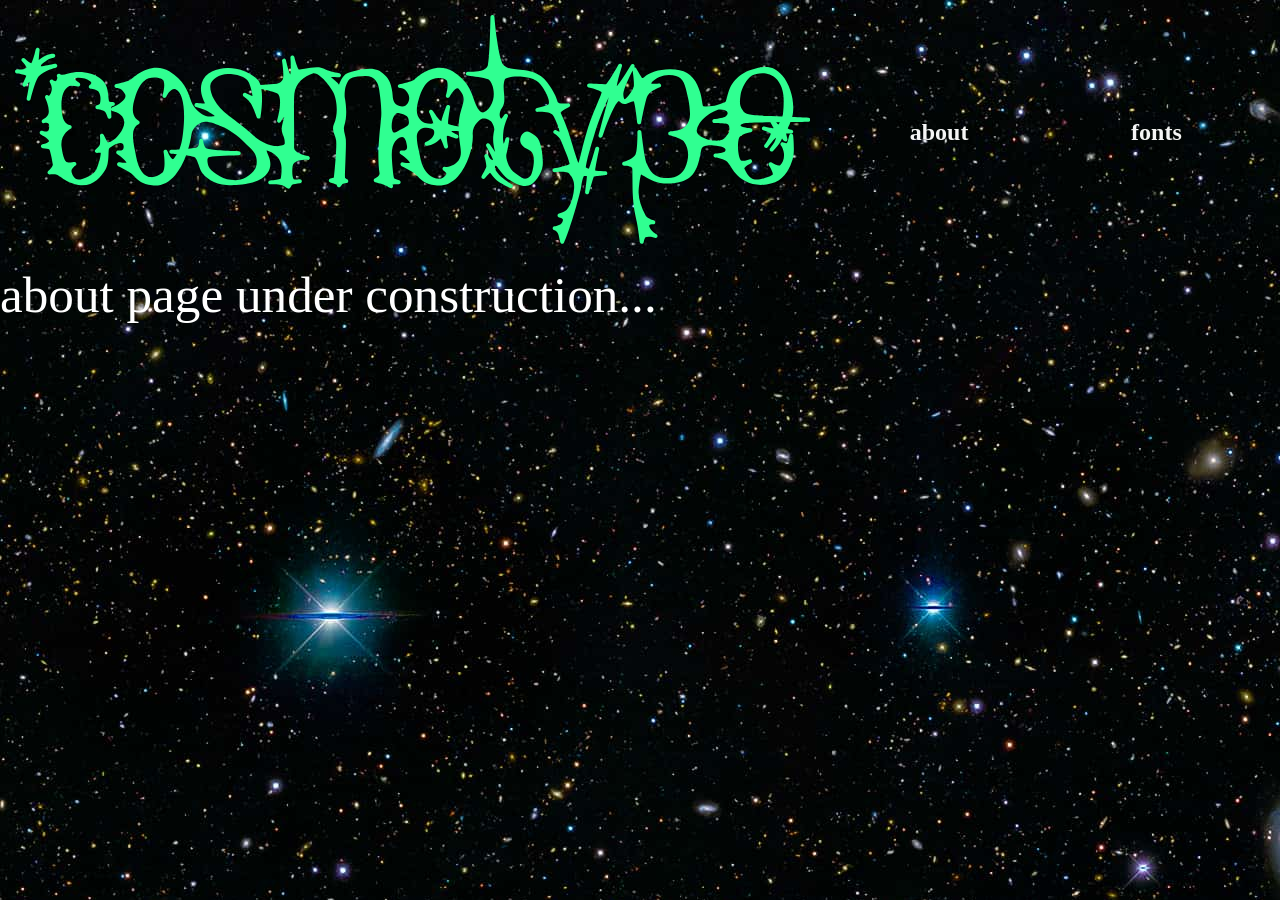
==== about/index.html @ 9218e51a "actual bubble shapes and my own fonts added" ====
<!DOCTYPE html>
<html lang="en">
<head>
    <meta charset="UTF-8">
    <meta name="viewport" content="width=device-width, initial-scale=1.0">

    <title>cosmotype</title>

    <meta name="author" content="Pei-Jun H.">
    <meta name="keywords" content="typeface, type foundry, foundry, Pei-Jun">
    <meta name="description" content="Cosmotype Foundry">

    <link rel="stylesheet" type="text/css" href="../styles.css">
</head>
<!-- TODO: about/index.html for about page-->
<!-- TODO:loading screen? -->
<body style="background:url(../img/A2721_spiral_compressed.jpg);">
    <!-- nav bar -->
    <div class="container-for-nav">
        <div class="nav" style="z-index:5;">
            <div style="flex-grow: 3; flex-shrink: 1; padding: 0px; margin:0px;">
                <a href="../">
                    <svg id="cosmotype-logo" data-name="cosmotype logo" xmlns="http://www.w3.org/2000/svg" viewBox="0 0 800.87 230.39">
                        <defs>
                            <style>
                            .logo-cls-1 {
                                fill: #30ff91;
                            }

                            .logo-cls-2 {
                                fill: #30ff91;
                            }
                            </style>
                        </defs>
                        <g id="logo_design" data-name="logo design">
                            <g>
                                <g>
                                    <path class="logo-cls-2" d="M13.68,85.37c-.07,0-.14,0-.21-.02-.53-.11-.88-.63-.77-1.17.03-.14,2.77-14.4,2.83-17.27.03-1.08-.04-1.6-.1-1.85-.23.12-.69.43-1.49,1.2-1.97,1.91-3.67,4.46-3.69,4.49-.19.29-.51.45-.83.45-.18,0-.36-.05-.52-.15-.46-.28-.61-.88-.34-1.35.02-.03,1.99-3.51,3.85-8.49.05-.14.04-.23-.04-.37-.92-1.46-6.66-2.57-10.44-2.89-.54-.05-.95-.52-.91-1.07.04-.53.48-.93,1-.93.02,0,.04,0,.06,0,.01,0,.47.03,1.18.03,4.67,0,8.07-.93,9.1-2.5.73-1.11-1.79-4.82-4.61-7.58-.39-.39-.4-1.02-.01-1.41.2-.2.46-.3.71-.3s.5.09.7.28c2.23,2.17,6.04,5.23,7.53,5.23h0c.08,0,.12-.01.13-.02,1.58-1.35,3.93-9.86,5.03-14.91.1-.47.51-.79.98-.79.06,0,.11,0,.17.01.53.09.89.58.82,1.11-.59,4.74-1.03,10.29-.85,12.14.44-.19.94-.6,1.7-1.23,1.08-.89,2.55-2.11,4.88-3.41,4.29-2.4,7.52-2.66,8.71-2.66.25,0,.39.01.39.01.5.05.9.46.91.97.01.51-.35.94-.85,1.02-.05,0-4.64.72-7.83,3.32-.58.47-1.17.91-1.74,1.35-2.94,2.22-4.63,3.64-3.98,6.09.06,0,.14,0,.22,0,2.72,0,11-1.71,14.99-2.62,0,0,.02,0,.02,0,.07-.02.15-.02.22-.02.46,0,.87.32.97.78.12.54-.22,1.07-.75,1.2,0,0-.01,0-.01,0-.47.11-11.48,2.68-17.57,8.86-3.18,3.23-7.26,18.2-8.56,23.69-.11.46-.52.77-.97.77Z"/>
                                    <path class="logo-cls-1" d="M22.8,34.99s-1.66,13.38-.45,13.4c.01,0,.02,0,.03,0,1.86,0,2.9-2.25,7.63-4.9,4.17-2.33,7.27-2.53,8.22-2.53.2,0,.3,0,.3,0,0,0-4.86.72-8.32,3.54s-7.4,4.74-5.9,8.97c.06.17.44.24,1.03.24,3.52,0,14.74-2.54,15.21-2.65-.47.11-11.76,2.74-18.06,9.14-4.07,4.14-8.82,24.16-8.82,24.16,0,0,2.78-14.45,2.85-17.43.04-1.83-.13-2.96-.91-2.96-.51,0-1.26.48-2.38,1.56-2.08,2.01-3.83,4.66-3.83,4.66,0,0,2-3.51,3.92-8.63,1.32-3.54-11.34-4.6-11.34-4.6,0,0,.48.03,1.24.03,2.53,0,8.19-.31,9.94-2.95,1.68-2.55-4.75-8.85-4.75-8.85,0,0,5.66,5.51,8.23,5.51.3,0,.57-.08.77-.25,2.44-2.08,5.37-15.46,5.37-15.46M40.57,51.07s0,0-.02,0c.01,0,.02,0,.02,0M22.79,32.99c-.92,0-1.75.64-1.95,1.57-1.39,6.36-3.35,12.49-4.47,14.09-1.21-.38-4.15-2.56-6.55-4.89-.39-.38-.89-.57-1.39-.57-.52,0-1.04.2-1.43.6-.77.79-.76,2.05.03,2.83,2.6,2.55,4.48,5.48,4.43,6.38-.88,1.19-4.16,1.98-8.22,1.98-.69,0-1.12-.02-1.13-.02-.04,0-.08,0-.12,0-1.04,0-1.92.81-1.99,1.86-.08,1.09.74,2.04,1.83,2.13,4.1.35,8.4,1.38,9.5,2.25-1.79,4.71-3.64,7.97-3.65,8-.53.94-.23,2.13.69,2.69.33.2.69.3,1.05.3.65,0,1.28-.32,1.67-.9.02-.02,1.6-2.39,3.44-4.21-.15,2.67-2.06,13.04-2.81,16.91-.21,1.07.48,2.1,1.54,2.33.14.03.28.04.42.04.91,0,1.73-.62,1.94-1.54,1.79-7.53,5.63-20.5,8.3-23.22,5.86-5.96,16.55-8.47,17.07-8.59,0,0,0,0,0,0,1.08-.24,1.76-1.32,1.51-2.39-.21-.93-1.03-1.56-1.94-1.56-.14,0-.29.02-.44.05,0,0,0,0-.02,0,0,0,0,0,0,0-3.68.83-10.99,2.36-14.13,2.57.02-1.34,1.2-2.37,3.72-4.27.58-.44,1.18-.89,1.77-1.37,2.97-2.42,7.31-3.1,7.35-3.11,1-.15,1.71-1.02,1.69-2.03-.03-1.01-.81-1.84-1.82-1.94,0,0-.16-.02-.47-.02-1.27,0-4.7.27-9.2,2.79-2.41,1.35-3.92,2.6-5.03,3.51-.03.03-.06.05-.09.08.07-2.5.44-6.58.87-10.1.13-1.06-.59-2.04-1.65-2.22-.11-.02-.23-.03-.34-.03h0ZM22.8,36.99h0,0ZM25.05,51.7h0Z"/>
                                </g>
                                <g>
                                    <path class="logo-cls-2" d="M550.8,229.39c-.44-.04-.79-.36-.88-.79-.4-1.95-1.63-7.39-2.45-9.07-1.71-3.46-4.24-3.87-4.35-3.88-.5-.08-.88-.52-.86-1.03.02-.51.41-.92.92-.96.06,0,6.43-.53,8.63-4.62.85-1.6,1.03-2.91.51-3.9-.83-1.6-3.4-2.24-4.32-2.35-.48-.06-.85-.45-.88-.94-.03-.48.3-.92.77-1.03.06-.01,5.71-1.37,8.05-3.88,2.94-3.16,4.9-7.45,6.55-14.32,3.32-13.83,0-18.42-3.22-22.86l-.36-.5c-1.14-1.57-4.3-2.44-8.9-2.44-2.81,0-5.46.31-6.79.5-.05,0-.09,0-.14,0-.48,0-.91-.35-.99-.84-.09-.54.27-1.04.8-1.15,12.17-2.31,16.01-4.23,16.34-4.93.67-2-5.52-16.64-7.56-21.46-.63-1.5-1.14-2.71-1.44-3.44-1.29-3.32-6-6.37-6.93-6.95-.46-.29-.61-.9-.33-1.36.19-.31.52-.49.86-.49.17,0,.34.04.5.14,1.38.8,3.25,1.66,4.34,1.66.18,0,.4-.02.46-.13.64-1.61-3.57-13.13-7-18.18-2.28-3.34-10.47-3.7-13.89-3.7-1.4,0-2.32.06-2.33.06-.02,0-.04,0-.06,0-.5,0-.93-.38-.99-.88-.06-.53.29-1.01.82-1.1,5.53-.99,11.88-3.04,12.5-4.62,1.26-3.24-1.35-10.36-6.63-18.15-5.25-7.79-10.39-9.5-20.63-10.57-1.2-.13-2.86-.2-4.55-.2-7.62,0-13.29,1.32-14.11,3.28-1.89,4.52-1.44,9.54-1.01,14.39.48,5.37.93,10.45-1.85,14.38-2.06,2.91-2.91,6.2-2.33,9,.31,1.51,1.04,2.74,1.94,3.28.08.05.15.07.24.07,1.09,0,3.13-2.61,4.18-4.49.18-.33.52-.51.87-.51.15,0,.3.03.45.11.48.24.68.81.47,1.3-.04.08-3.58,8.16-4.43,14.4-.89,6.55-.74,13.85,1.25,15.21.71-.41,1.93-3.52,2.61-6.68.1-.47.51-.79.98-.79.06,0,.12,0,.18.02.53.1.89.6.81,1.13-.06.41-1.5,10.14-2.79,14.23-.67,2.12-.27,5.55,1.11,9.42,1.75,4.97,4.5,8.82,8.18,11.47l1.04.75c5.12,3.7,6.66,4.81,9.03,4.81h.17c2.32-.05,4.4-1.18,6.54-3.56,1.85-2.04,4.85-14.94,2.6-21.74-1.29-3.89-3.76-5.11-6.38-6.4-1.83-.9-3.72-1.83-5.07-3.7-1.33-1.82-1.82-3.88-1.41-5.96.52-2.66,2.36-4.61,3.77-5.48.61-.38,1.29-.58,2-.58,1.92,0,3.83,1.37,6.24,3.09.73.52,1.51,1.08,2.35,1.64,4.8,3.24,6.96,20.75,6.2,28.28-.78,7.8-7.88,17.97-13.57,19.42-1.02.25-2.02.38-3.07.38-4.92,0-10.36-2.85-17.54-7.45-2.4-1.53-5.45-5.56-7.9-8.79-1.16-1.54-2.61-3.45-3.04-3.72-.49-.26-.97-.41-1.37-.41s-.7.13-.95.39c-.46.48-.7,1.35-.67,2.45.07,2.67,1.74,4.62,3.85,7.1.38.44.76.89,1.15,1.36,2.78,3.32,11.75,8.9,12.49,9.26.46.23.67.76.5,1.24-.15.4-.53.66-.94.66-.08,0-.16,0-.24-.03-.77-.19-9.08-4.25-13.47-7.68-1.73-1.35-3.18-3.22-4.47-4.87-1.03-1.32-2.09-2.68-2.79-3.04-.42.15-1.71,1.1-5.35,5.39-.29.34-.51.6-.62.72-.2.21-.46.32-.73.32-.21,0-.42-.07-.6-.2-.41-.31-.52-.87-.26-1.31,1.92-3.21,4.78-8.61,4.84-10,.11-3.02-1.53-9.11-1.99-10.3-.19-.48.02-1.02.48-1.25.15-.07.3-.11.45-.11.33,0,.65.16.84.46.17.25.35.61.56,1.03.73,1.46,1.84,3.66,4.13,4.59.26.11.51.16.74.16.57,0,.89-.32,1.07-.59.34-.53.36-1.27.06-1.95-1.78-3.95-4.25-8.71-5.58-11.26-.52-1-.88-1.69-.97-1.9-.21-.47-.03-1.03.42-1.28.15-.09.32-.13.49-.13.32,0,.63.15.83.43l.33.5c4.16,6.27,6.05,8.73,6.9,9.69.47-1.18.34-2.14.12-2.95-1.91-7.41-2.93-12.53-1.02-21.12.52-2.31-.25-5.24-2.35-8.95-1.21-2.12-5.38-4.5-9.15-4.5-.5,0-.98.04-1.43.12-2.55.46-11.43,7.56-10.6,17.05.73,8.34-3.58,29.33-14.73,41.51-5.43,5.93-11.69,8.94-18.59,8.94-1.04,0-2.11-.07-3.18-.21-9.91-1.29-13.12-4.58-16.84-8.39-1.13-1.16-2.3-2.36-3.75-3.6-3.26-2.81-13.03-7.23-13.12-7.28-.46-.21-.7-.73-.54-1.21.13-.42.52-.7.95-.7.06,0,.13,0,.19.02.03,0,2.81.53,5.3.53,2.69,0,3.16-.61,3.21-.67.1-.15-.01-.47-.09-.65-1.75-4.01-9.93-9.31-10.01-9.36-.4-.26-.56-.76-.39-1.2.15-.39.52-.64.93-.64.06,0,.11,0,.17.01,0,0,.53.09,1.27.09,1.31,0,3.1-.25,4.16-1.46.82-.93,1.1-2.35.85-4.23-.89-6.62-2.91-9.97-6-9.97-.77,0-1.64.2-2.58.6-2.12.89-9.02,4.88-8.73,18.83.13,7.17,1.52,22.3,2.54,23.8.79.78,3.88,1.82,5.63,2.28.49.13.81.6.74,1.1-.07.5-.49.86-.99.86,0,0-.29,0-.71,0-4.06,0-6.06.38-6.41.63-.26.31.04,1.35.37,1.95.22.4.14.9-.2,1.21-.19.18-.44.27-.68.27-.19,0-.38-.05-.54-.16-.04-.03-4.52-2.92-6.98-3.58-1.79-.47-8.21-2.12-8.21-2.12-.41-.1-.7-.45-.74-.87-.04-.42.18-.82.56-1,1.65-.8,5.83-3.54,5.33-6.51-2.54-14.99-.33-36.61.99-49.54.3-2.97.54-5.31.66-6.95.67-9.12-1.15-21.55-1.93-26.86l-.18-1.21c-.6-4.24-3.25-14.09-14.79-14.09h-.43c-11.05.21-15.55,1.62-17.83,5.6-2.35,4.08-3.5,7.42-3.66,15.33-.01.62.18,1.84.42,3.38.88,5.58,2.51,15.98-.78,26.82-.86,2.81-.14,5.86.62,9.08.34,1.43.69,2.91.91,4.4.38,2.62,0,12.55-.37,22.15-.28,7.32-.6,15.58-.38,17.07,1.34,1.44,2.67,2.08,2.69,2.09.4.19.63.62.56,1.05-.06.43-.4.78-.84.84-2.06.32-4.18.86-4.69,1.18-.49.97-1.87,2.42-2.15,2.72-.19.2-.45.3-.72.3-.09,0-.19-.01-.28-.04-.36-.11-.63-.4-.7-.77-.08-.39-.46-1.6-1.15-1.93-1.03-.48-4.93-1.71-6.34-2.14-.44-.13-.73-.55-.71-1.01.03-.46.36-.84.82-.93,1.87-.34,3.78-.94,4.25-1.33.32-2.26,3.33-32.51,2.21-38.65-.27-1.49-.83-3.1-1.37-4.67-1.2-3.49-2.44-7.09-1.01-10.23,6.24-13.84,1.55-29.15-.05-32.49-2.82-5.96-13.66-20.54-20.98-20.54-.48,0-.94.07-1.38.19-8.69,2.59-17.99,10.15-19.18,21.22-.5,4.73-.4,16.37-.29,28.68.08,8.96.16,18.23.02,25.66-.13,7.11,14.81,9.4,14.96,9.42.54.08.91.57.85,1.11-.06.51-.49.88-.99.88-.03,0-.06,0-.09,0,0,0-.83-.07-2.08-.07-3.99,0-13.36.73-14.17,7.52-.76,6.37-.16,11.68,1.55,13.84h0s.53.4,3.19.4c1.74,0,3.43-.17,3.45-.18.04,0,.07,0,.1,0,.5,0,.94.38.99.89.06.55-.34,1.04-.89,1.1-3.57.39-7.83,1.16-8.47,1.69-.78.79-1.77,2.59-2.09,3.21-.13.26-.37.46-.66.52-.08.02-.16.03-.23.03-.21,0-.42-.07-.59-.2-1.05-.77-4.08-2.86-5.53-3.25-2.8-.76-12.29-.92-12.39-.92-.53,0-.96-.43-.98-.96-.02-.53.38-.99.91-1.03,4.87-.42,10.59-1.35,11.35-2.06.41-.56,1.31-4.45,1.12-12.2-.23-9.9-8.79-15.42-13.29-16.95-1.3-.45-2.63-.89-3.34-.89-.29,0-.33.06-.37.11-.34.45-.42,1.04,2.11,7.16,2.52,6.11,2.2,11.03-1.05,15.93-5.71,8.63-21.82,11.71-34.99,11.71-1.86,0-3.65-.06-5.33-.18-12.3-.87-21.34-7.35-24.85-13.39-.85-1.47-1.58-3.64-2.36-5.94-1.07-3.18-2.29-6.78-3.72-7.94-.64-.52-2.86-1.54-10.52-2.67-9.16,25.2-21.63,30.52-30.52,30.52-1.01,0-2.04-.07-3.07-.2-9.91-1.29-13.12-4.58-16.84-8.39-1.13-1.16-2.3-2.36-3.75-3.6-3.28-2.81-13.03-7.23-13.12-7.28-.46-.21-.69-.73-.54-1.21.13-.42.52-.7.95-.7.06,0,.13,0,.19.02.03,0,2.81.53,5.3.53,2.69,0,3.17-.61,3.21-.67.1-.15-.01-.47-.09-.65-1.75-4.01-9.93-9.31-10.01-9.36-.4-.26-.56-.76-.39-1.2.15-.39.52-.64.93-.64.06,0,.11,0,.17.01,0,0,.53.09,1.27.09,1.31,0,3.1-.25,4.16-1.46.82-.93,1.1-2.35.85-4.23-.35-2.62-1.66-3.83-4.12-3.83-2.83,0-6,1.63-6.91,2.13-2.71,1.51-4.69,2.77-5.52,4.06-.45.72-.55,3.27-.63,5.75-.17,4.86-.39,10.9-2.91,15.13-4.17,7.07-11.44,15.5-22.37,15.5-1.27,0-2.57-.12-3.88-.35-9.04-1.61-14.3-5.47-17.79-8.02-1.59-1.16-2.84-2.08-3.82-2.32-1.15-.29-2.52-.44-4.08-.44-1.91,0-3.41.23-3.43.23-.05,0-.1.01-.15.01-.38,0-.74-.22-.91-.58-.19-.41-.08-.88.25-1.18,2.08-1.8,5.27-5.37,5-7.32-.69-4.96-2.73-14.83-3.81-15.86-.89-.82-4.78-1.38-7.25-1.51-.51-.03-.92-.44-.95-.96-.02-.51.35-.96.86-1.03,1.82-.26,7.08-1.58,7.36-4.12.2-1.72-3.3-4.74-8.92-7.69-.47-.25-.67-.83-.44-1.31.17-.36.53-.57.91-.57.13,0,.26.02.39.08.77.32,2.3.87,3.85.87,2.68,0,4.1-1.67,4.33-5.1.16-2.24-.2-3.85-1.07-4.78-.63-.67-1.56-1.01-2.77-1.01-1,0-1.93.24-2.39.38-.1.03-.19.04-.29.04-.41,0-.8-.26-.94-.66-.18-.5.07-1.06.56-1.26,1.54-.64,6.57-3.16,6.57-8.85,0-6.1-2.83-12.35-3.7-14.13-.23-.46-.08-1.03.36-1.31.17-.11.36-.16.54-.16.29,0,.57.13.77.37.07.09.46.56.95.56.4,0,1.48-.33,2.96-3.34,2.88-5.84-.75-11.42-.91-11.66-.28-.41-.2-.97.17-1.3.19-.17.43-.25.67-.25s.46.08.64.24c.65.55,2.07,1.47,3.27,1.47.53,0,1.3-.15,1.95-1.41,1.57-3.04.57-4.48.56-4.5-.29-.4-.25-.97.11-1.32.2-.19.45-.29.7-.29.21,0,.42.07.6.21.24.19,1.08.74,3.09.74,1.47,0,3.22-.3,5.2-.89,3.79-1.14,7.65-1.72,11.47-1.72s7.57.54,11.75,1.71c6.04,1.69,11.73,5.81,14.16,10.25,1.92,3.48,2.34,8.07,2.67,11.76.19,2.11.48,5.31,1.11,5.59,1.29.59,2.64.71,3.54.71.33,0,.59-.02.76-.03.03,0,.05,0,.08,0,.49,0,.92.36.99.85.08.52-.26,1.01-.78,1.12-.96.2-3.17.95-3.03,3.42.22,3.84.39,8.36.39,8.4.02.51-.36.96-.87,1.03-.04,0-.09,0-.13,0-.46,0-.87-.31-.97-.77,0-.02-.53-2.15-2.38-5.34-1.39-2.37-6.84-3.24-8.82-3.38-.48-.03-.87-.4-.92-.88-.06-.48.23-.93.69-1.07,1.46-.47,3.62-1.59,3.86-2.63.67-2.85,1.33-8.3-1.71-12.8-1.67-2.45-6.79-3.22-8.62-3.3-.44-.02-.82-.33-.92-.76-.11-.43.08-.88.47-1.1.54-.32,1.99-1.44,2.13-2.72.08-.77-.31-1.57-1.19-2.39-3.24-3.03-8.71-4.11-12.41-4.11-1.93,0-3.63.27-4.79.76-.43.18-.96.49-.98.88-.07,1.21,2.81,3.63,5.64,5.28.42.24.6.75.44,1.2-.14.4-.52.66-.94.66-.05,0-.11,0-.17-.01l-.16-.03c-2.2-.39-4.16-.59-5.82-.59-2.11,0-3.19.33-3.72.62-6.53,3.48-9.27,13.62-7.52,27.82,1.53,12.51,8.55,13.03,8.84,13.05.45.02.83.35.93.79.09.44-.12.89-.53,1.1-.47.23-11.39,5.89-9.64,19.21,1.98,14.86,5.11,15.97,6.46,16.44.28.1.84.21,1.9.21,2.36,0,5.35-.58,5.38-.59.06-.01.13-.02.19-.02.39,0,.76.23.92.61.18.43.04.94-.35,1.21-1.33.93-4.73,3.94-4.5,6.64.29,3.33,3.26,9.29,8.16,9.29,5.41,0,16.48-5.16,18.88-11.04,3.7-9.01,5.03-16.85,4.12-17.73-.62-.12-1.37-.19-2.15-.19-1.31,0-2.27.21-2.28.22-.07.02-.15.03-.22.03-.38,0-.74-.22-.91-.58-.2-.43-.07-.94.3-1.22.04-.03,3.63-2.76,4.53-5.25.68-1.88.37-7.4.19-9.36-.04-.49.27-.93.74-1.06.08-.02.17-.03.25-.03.39,0,.75.22.91.59,1.57,3.48,3.73,7.52,4.46,7.98.1.05.36.15.85.15.75,0,2.1-.23,4.32-1.35,4.72-2.4,13.46-12.09,12.98-20.1-.6-9.97-12.01-11.76-12.49-11.84-.44-.07-.79-.42-.85-.87-.06-.45.19-.87.61-1.05.11-.05,11.37-4.8,13.58-10.6.51-1.35.47-2.62-.13-3.86-2.99-6.23-7.39-6.9-9.15-6.9-.15,0-.28,0-.36.01-.03,0-.05,0-.07,0-.5,0-.93-.37-.99-.88-.07-.53.29-1.02.82-1.11,6.26-1.12,13.72-3.1,15.95-5.3.46-.46,11.48-11.26,24.72-11.26,4.34,0,8.42,1.19,12.14,3.53,14.54,9.14,17.7,18.2,21.04,27.8.26.74.52,1.48.78,2.23,2.66,7.48,10.71,13.76,15.31,14.96,1.44.38,3.04.57,4.74.57,2.88,0,5-.54,5.51-.81.59-.94.41-1.09-3.91-3.93l-1.33-.88c-4.67-3.09-11.61-5.11-14.38-5.83-.51-.13-.87-.65-.77-1.17.09-.48.47-.82.94-.82.04,0,.08,0,.12,0,.72.09,3.26.38,5.71.38,3.36,0,4.09-.55,4.2-.66,0-.01-.02-.05-.05-.11-.06-.14-.18-.35-.33-.64-1.48-2.75-5.97-11.11-3.31-20.21,2.96-10.13,14.92-13.98,25.12-14.2.22,0,.43,0,.65,0,10.53,0,22.39,4.74,28.83,11.53,1.33,1.42,2.27,3.55,2.9,6.08.16-.28.46-.47.8-.49l16.67-1.14c.66-.17,5.94-1.67,6.87-6.07.94-4.48-.53-14.99-1-18.1-.08-.53.28-1.04.81-1.13.06-.01.12-.02.18-.02.46,0,.88.32.98.79,2.04,9.48,4.5,15.74,5.67,16.26,1.16-1.03,1.54-9.64.82-19.04-.04-.52.33-.98.84-1.06.05,0,.1-.01.15-.01.46,0,.86.31.97.77,1.41,5.98,3.73,12.75,4.93,13.3,0,0,.15.06.6.06,1.23,0,3.4-.4,5.92-.86,3.67-.67,8.24-1.5,12.16-1.5,2.97,0,5.19.47,6.78,1.44,4.65,2.84,14.53,4.41,15.64,4.58.52.08.89.56.84,1.08-.05.51-.48.9-.99.9-.01,0-.56-.02-.56-.02-1.51-.06-5.51-.23-7.69-.23-.26,0-.49,0-.69,0-.66.02-1.26.07-1.78.13,2.23,1.84,6.2,5.16,8.52,7.35.86.8,1.76,2.44,2.45,3.86,1.29-3.87,4.08-10.84,8.1-12.84,3.96-1.97,14.22-4.83,22.42-4.83,3.46,0,6.24.51,8.25,1.52,4.21,2.1,9.33,6.47,11.29,11.52,1.62,4.21,2.59,9.49,2.69,12.33.28,9.12,4.5,11.37,7.64,12.27,1.02.29,2,.43,2.93.43,3.5,0,5.49-2.01,6.55-3.7,1.84-2.94,2.15-7.03.75-9.94-2.99-6.23-7.39-6.9-9.15-6.9-.15,0-.28,0-.36.01-.02,0-.05,0-.07,0-.5,0-.93-.37-.99-.88-.07-.53.29-1.02.82-1.11,6.26-1.12,13.72-3.1,15.95-5.3.46-.46,11.47-11.26,24.72-11.26,4.34,0,8.42,1.19,12.14,3.53,14.54,9.14,17.7,18.21,21.04,27.8.26.74.52,1.48.78,2.23,2.52,7.09,5.83,10.84,7.85,11.32.38.09.77.14,1.16.14,3.68,0,6.82-4,8.36-6.39,6-9.27,3.37-19.08,2.43-21.87-1.42-4.17-3.48-6.54-4.9-7.04-4.54-1.63-15.98-3.11-19.74-3.59-.58-.08-1-.13-1.22-.16-.53-.08-.91-.56-.85-1.09.05-.51.49-.89.99-.89.02,0,.04,0,.07,0,.49.03,1.86.13,3.7.13,5.87,0,15.92-.91,17.29-7,2.09-9.19,2.68-48.77,2.69-49.17,0-.53.43-.97.97-.98.01,0,.02,0,.03,0,.52,0,.96.4,1,.92.97,12.3,4.58,45.15,9.59,49.42,4.46,3.78,9.6,4.19,19.84,5.01l.4.03c4.75.39,16.55,2.35,23.57,12.15,7.37,10.29,8.57,13.96,9.84,17.84.15.47.31.94.48,1.44.53,1.54,3.23,2.42,7.42,2.42,2.19,0,3.99-.24,4-.25.04,0,.09,0,.14,0,.43,0,.82.28.95.7.15.46-.06.97-.5,1.19-3.95,2.04-8.51,4.9-8.97,5.97-.25.57.31,1.76,1.33,3.92,1.29,2.74,3.45,7.33,6.06,15.16,1.46,4.42,2.89,9.18,4.28,13.79,2.54,8.43,5.68,18.86,7.24,20.28.96-.97,2.31-6.53,3.74-12.4,1.46-6.03,3.29-13.53,5.93-22.1,3.45-11.17,7.51-20.69,10.47-27.64,2.3-5.41,4.13-9.67,4.07-11.13-.08-1.72-7.19-4.35-13.79-5.72-.51-.11-.86-.59-.79-1.11.06-.5.49-.87.99-.87.02,0,.04,0,.05,0,.14,0,14.35.77,17.14.77h.07c1.18-.63,5.7-7.12,12.96-20.06l.1-.17c.18-.32.52-.51.87-.51.13,0,.27.03.4.08.47.2.71.73.56,1.22l-.03.11c-4.01,12.8-5.69,20.98-5.4,23.05,1.62-1.17,6.68-7.82,16.15-23.48l.16-.27c.19-.31.52-.48.86-.48.16,0,.32.04.48.12.47.25.66.83.42,1.31-.17.35-.48.96-.89,1.77-2.7,5.31-9.85,19.42-10.36,25.23-.23,2.61.41,5.69,1.42,6.85.22.25.43.38.63.39,2.83,0,9.65-10.08,10.37-13.67.85-4.39-1.26-17.39-1.28-17.52-.08-.48.2-.94.65-1.11.11-.04.22-.06.33-.06.35,0,.69.19.87.51,2.56,4.53,5.59,9.55,6.25,10.11.33.18.72.29,1.1.29.69,0,1.42-.38,2.23-1.15,1.81-1.76,8.99-7.54,24.97-7.78.27,0,.54,0,.8,0,13.15,0,21.44,4.79,26.09,15.08,3.75,8.29,4.37,13.14,4.81,16.68.25,1.96.43,3.37,1.04,4.73.01.03.48.93,4.54.93,3.71,0,8.07-.74,9.95-1.21,4.15-1.03,9.03-3.03,9.78-3.69.59-.53,1.25-3.15,1.84-5.46.71-2.82,1.52-6.01,2.79-8.74,2.68-5.71,7.39-10.37,10.91-12.83,3.86-2.68,7.11-3.94,10.05-4.9,5.67-1.86,10.08-2.73,13.89-2.73,6.37,0,11.21,2.44,16.18,8.15,7.43,8.55,11.8,23.39,10.61,36.07-.19,1.98-.59,4.01-1.18,6.04,6.66.3,17.62.71,17.74.72.54.02.97.47.96,1.01s-.44.98-.98.99l-18.8.42c-.23.58-.59,1.49-1,2.47-.26.62-.56,1.24-.85,1.84-.59,1.23-1.26,2.61-1.13,3.3.12.71,1.38,1.64,4.51,1.98.53.06.92.51.89,1.04-.03.53-.46.95-.99.95h-.45c-.97,0-1.88-.02-2.71-.05-.66-.02-1.27-.04-1.8-.04-.8,0-1.22.04-1.44.09.12.98.55,2.59.9,3.9.35,1.29.64,2.41.7,3.05.04.41-.18.8-.54.98-.14.07-.3.11-.45.11-.24,0-.48-.09-.66-.25-.33-.29-.71-.79-1.3-1.59-.42-.56-1.21-1.62-1.69-2.07-.28.32-.51.82-.87,1.64-.39.89-.87,2-1.73,3.4-1.26,2.05-3.54,4.86-6.78,8.33l-.22.24c-.2.22-.47.34-.76.34-.17,0-.34-.04-.5-.13-.41-.24-.6-.73-.45-1.18.08-.22.17-.35.72-1.05,1.12-1.44,3.76-4.82,4.87-7.75.99-2.6,1.13-3.1-.17-4.08-1.02.18-3.67,3.05-7.86,8.52-.77,1.01-1.19,1.55-1.43,1.8-.2.21-.46.31-.73.31-.23,0-.47-.08-.66-.25-.4-.35-.46-.96-.13-1.38,1.34-1.68,6.65-9.87,6.56-12.18-.11-.38-1.82-1.89-8.29-3.97-.51-.17-.8-.71-.66-1.22.12-.44.52-.73.96-.73.08,0,.16,0,.24.03,4.28,1.04,7.38,1.69,8.5,1.77.07,0,.13,0,.2,0,.81,0,1.64-.38,1.9-.86.05-.1.18-.33-.12-.79-1.04-1.59-2.44-4.08-3.58-6.37-3.99.09-7.89.15-11.33.2-4.14.06-7.72.11-9.9.21-5.28.23-8.58,1.05-9.79,2.45-.44.5-.6,1.08-.53,1.81.16,1.64,5.8,3.06,10.97,3.37.51.03.92.44.94.95s-.34.96-.85,1.03c-3.08.47-11.37,2.55-12.64,6.56-2.32,7.27-.64,19.64,1.68,22.97.57.82,1.72,1.23,3.41,1.23,2.54,0,5.51-.96,6.67-1.38.11-.04.22-.06.34-.06.39,0,.76.23.92.61.21.49,0,1.05-.48,1.29-4.16,2.04-7.98,4.89-7.14,6.66l.26.55c1.76,3.74,4.71,9.99,11.12,11.11.5.09,1.08.13,1.72.13,5.82,0,15.24-3.49,17.2-5.44,1.04-1.04-.59-5.48-3.89-10.54-.26-.4-.23-.95.11-1.29.2-.2.47-.31.73-.31.17,0,.34.05.5.15,2.35,1.54,5.68,3.18,8.03,3.18.8,0,1.41-.18,1.87-.56,3.21-2.7,4.89-8.38,3.99-13.49-.82-4.63-2.57-7.09-3.02-7.53-.36-.29-.49-.79-.28-1.22.17-.35.53-.57.9-.57.1,0,.2.02.3.05,0,0,.12.04.12.04,1.94.65,3.12.79,3.77.79s1-.15,1.08-.27c.43-.67,1.03-2.39,1.66-4.71.51-1.9.9-3.6.91-3.61.11-.46.51-.78.97-.78.02,0,.04,0,.06,0,.49.03.88.41.93.89.07.62,1.62,15.3-.12,22.06-.99,3.83-4.9,16.72-13.71,21.88-5.09,2.98-11.58,4.69-17.79,4.69-5.47,0-10.6-1.27-15.26-3.77-8.13-4.38-11.7-10.23-14.31-14.5-1.24-2.03-2.31-3.79-3.56-4.92-3.84-3.51-12.5-4.42-12.58-4.42-.53-.05-.92-.5-.9-1.03s.45-.95.97-.96c4.05-.1,10.08-1.19,10.84-3.29.73-2.05.41-3.57-3.39-5.24-1.76-.76-4.48-1.25-9.36-1.66-1.11-.1-2.18-.15-3.17-.15-4.07,0-9.1.84-10.02,4.84-.41,1.78-.76,3.48-1.1,5.12-1.52,7.35-2.83,13.69-7.55,19.73-6.83,8.74-23.33,8.85-23.49,8.85-6.85,0-10.58-.66-15.37-2.7-2.93-1.26-5.56-2.79-7.68-4.02-2.15-1.25-4.18-2.43-5.1-2.43-.15,0-.16.02-.2.09-1.31,2.49-2.88,15.24-2.77,19.33.15,7.12,2.55,14.82,7.33,23.55,1.44,2.64,6.8,4.63,8.75,5.18.5.14.8.63.71,1.14-.09.48-.5.82-.98.82-.03,0-.05,0-.08,0-.02,0-.25-.02-.6-.02-1.96,0-3.48.48-4.08,1.28-.4.53-.45,1.26-.17,2.24,1.5,5.18,7.61,8.36,7.68,8.4.47.24.67.81.46,1.29-.16.37-.53.6-.92.6-.11,0-.23-.02-.34-.06-.03-.01-3.31-1.2-6.58-1.2-1.5,0-2.75.25-3.73.73-.87.44-1.88,3.23-2.32,5.58-.09.47-.5.82-.98.82-.01,0-.02,0-.04,0-.5-.02-.9-.4-.96-.89-.01-.13-1.46-13.07-3.15-21.03l-.51-2.37c-1.7-7.94-2.83-13.19-3.45-25.79-.14-3.09-.19-8.59-.23-13.92-.03-4.32-.06-8.4-.15-10.56-.16-3.87-7.3-4.06-8.73-4.06-.29,0-.46,0-.47,0-.01,0-.03,0-.04,0-.49,0-.92-.36-.99-.85-.08-.5.24-.99.74-1.12.1-.03,9.64-2.57,12.57-7.85,1.93-3.49,2.13-17.97,2.04-23.25,0-.53.4-.98.94-1.01.02,0,.04,0,.06,0,.51,0,.94.38.99.89.03.26,2.92,26.32,5.41,32.27,2.65,6.32,5.58,10.21,9.21,12.26,4.2,2.36,6.51,3.05,13.79,3.07,8.44,0,14.88-5.42,17.29-10.46,4.83-10.18,4.43-20.34-1.1-27.86-2.14-2.91-11.43-5.78-14.83-6.64-.49-.12-.8-.59-.75-1.08s.47-.88.98-.88c.07,0,6.52-.13,10.7-1.97,6.7-2.93,10.53-9.41,10.24-17.34-.34-9.22-1.8-15.12-4.01-24.05l-.27-1.08c-2.2-8.9-5.96-14.42-17.88-14.44-6.9,0-14.07,3.58-17.33,6.95-1.19,1.23-1.82,2.38-1.79,3.26,0,.13.72.76,4.02.76,2.5,0,5.07-.37,5.1-.37.05,0,.09,0,.14,0,.45,0,.86.31.97.76.12.5-.16,1.01-.64,1.18-.11.04-10.81,3.83-13.45,10.08-2.05,4.86-6.04,26.07-6.08,26.28-.09.47-.5.82-.98.82-.02,0-.03,0-.04,0-.5-.02-.9-.41-.95-.9-.74-7.6-2.41-20.32-3.72-22.12-.04-.05-.18-.25-.78-.25-1.3,0-3.39.91-5.08,1.65-1.64.71-2.93,1.28-3.86,1.28-.02,0-.11,0-.13,0-2.36-.13-3.81-1.51-4.87-2.52-.35-.33-.93-.89-1.13-.9,0,0-.03,0-.09.05-6.08,4.22-13.86,26.68-16.42,34.06-.89,2.58-.94,2.69-1.11,2.9-.2.24-.48.37-.78.37-.17,0-.33-.04-.49-.13-.42-.24-.62-.74-.46-1.2.06-.2.72-2.66,1.55-5.78,2.63-9.87,7.52-28.25,9.3-33.97.24-.76.17-1.15.09-1.25-.03-.04-.13-.05-.21-.05-.29,0-.69.15-1.07.4-1.57,1.3-9.87,20.28-15.75,39.19-5.48,17.48-8.54,29.6-8.66,34.23.69.58,3.42,1.76,4.61,1.79,1.23-2.07,5.59-16.76,6.9-21.66.12-.45.52-.74.96-.74.08,0,.15,0,.23.03.53.12.86.64.75,1.17-.11.55-.31,1.52-.58,2.76-1.09,5.16-3.62,17.07-3.53,19.79.79.52,3.98.83,9.47.92,1.08.02,1.65.03,1.95.07.48.06.85.45.88.93.03.48-.29.92-.75,1.03-.46.12-1.39.18-3.12.31-2.37.17-8.68.6-9.47,1.5-.55.88-3.05,9.32-5.1,16.8-.12.44-.52.74-.96.74-.07,0-.13,0-.2-.02-.51-.1-.86-.59-.8-1.11.73-5.78,1.86-15.16,1.9-16.78-.32-.25-1.4-.62-2.76-.62-1.22,0-2.17.32-2.41.83-1.22,2.58-2.06,6.01-2.64,10.81-.59,4.55-6.69,27.01-11.9,42-2.95,8.47-5.28,14.02-5.3,14.08-.16.37-.52.61-.92.61-.03,0-.06,0-.1,0ZM187.38,125.51c.51,0,.94.38.99.89.21,1.99.99,6.81,3.55,8.68,2.54,1.87,21.81,2.89,33.36,3.1.54,0,.98.45.98,1s-.43.99-.98,1c-11.09.28-28.43,1.05-30.71,2.05-2.78,1.24-2.04,6.51-.56,10.65,1.63,4.57,12.81,12.88,22.97,14.11,1.8.22,3.41.32,4.91.32,6.7,0,10.31-2.22,14.34-5.12,6.31-4.53,8.84-9.92,7.96-16.98-.8-6.58-4.17-9.75-8.82-14.13-1.23-1.16-2.51-2.36-3.85-3.73-6.62-6.77-16.07-13.43-22.47-15.82-.72-.27-1.57-.62-2.52-1.01-3.87-1.6-9.73-4.02-14.79-4.02h-.18c-4.61.05-13.8,4.89-14.95,13.95-.43,3.39-1.59,9.12-3.59,15.45,7.65-.67,10.01-1.44,10.74-1.86,2.6-1.51,2.7-5.74,2.62-7.49-.02-.54.38-1,.92-1.04.03,0,.05,0,.08,0ZM413.03,112.64c-1.96,0-4.84.91-6.87,2.95-1.75,1.76-2.63,4.08-2.62,6.9.03,5,.93,9.17,1.97,13.98.44,2.04.9,4.14,1.33,6.49,4,21.8,17.13,22.9,19.72,22.9,2.13,0,4.03-.52,5.23-1.43,2.25-1.7,3.45-3.27,3.46-4.54.01-1.35-1.31-2.39-2.37-3.22-.78-.61-1.34-1.05-1.47-1.71-.1-.51.21-1.01.71-1.15.09-.03.18-.04.27-.04.26,0,.5.1.69.27.09.02.25.03.51.03,2.33,0,9.91-1.68,13.75-7.09,3.41-4.8,2.74-9.55,1.71-16.74-.51-3.59-1.09-7.67-1.31-12.64-.02-.45-.04-.9-.05-1.34-1.6-.17-3.64-.34-5.52-.34-4.24,0-4.66.86-4.66.87.07.32,1.5,1.97,7.39,4.78.49.23.7.81.49,1.31-.17.37-.53.6-.92.6-.13,0-.25-.02-.38-.07-4.63-1.89-8.04-2.92-9.59-2.92-.21,0-.33.02-.39.04-.61.85-.53,5.19.81,11.78.11.52-.21,1.02-.71,1.16-.09.02-.18.04-.27.04-.42,0-.8-.26-.94-.67-1.63-4.67-3.48-8.9-4.26-9.8-.5.11-.85.45-1.63,1.25-.81.84-1.93,1.98-3.95,3.29-4.5,2.92-8.57,3.13-8.74,3.13-.01,0-.03,0-.04,0-.47,0-.87-.32-.97-.78-.11-.47.14-.95.58-1.14.04-.02,3.69-1.59,6.12-4.03,2.45-2.49,3.28-4.73,2.85-7.74-.13-.97-.52-3.89-9.64-4.35-.1,0-.2,0-.3,0ZM140.19,62.01c-4.27,0-8.12,1.24-10.57,3.41-4.02,3.56-6.98,7.79-10.2,18.87-.89,3.05-1.83,6.67-1.83,10.97-.02,8.6,6.14,11.89,6.4,12.03.35.18.56.55.54.94-.02.39-.26.74-.62.88-.22.09-5.54,2.38-6.07,10.55-.38,5.54.8,11.38,2.05,17.56.34,1.68.68,3.37.99,5.07,2.6,14.15,8.49,21.95,16.6,21.95,3.71,0,7.74-1.67,11.66-4.82,3.64-2.93,2.32-16.86,1.42-21.61-.1-.51.21-1.01.71-1.15.09-.03.18-.04.27-.04.4,0,.78.25.93.64,1.65,4.27,4.41,8.86,6.59,8.86.68,0,1.38-.5,2.07-1.48,1.34-1.89,2.47-3.56,3.43-5.25-4.05-.42-7.22-.64-7.25-.64-.53-.04-.94-.49-.93-1.02.01-.53.44-.96.98-.98.04,0,3.95-.09,8.75-.34,2.02-4.47,3.2-9.8,4.17-18.7,2.62-23.79-.2-39.67-7.76-43.57-.77-.4-1.55-.6-2.32-.6-4.97,0-8.82,8.32-8.85,8.4-.17.37-.53.59-.91.59-.12,0-.24-.02-.36-.07-.49-.19-.75-.74-.59-1.24.12-.38,3.01-9.48,1.09-15.07-.81-2.35-5.28-4.12-10.38-4.12ZM214.31,58.35c-8.85.02-18.11,6.19-18.68,12.46-.65,7.36,4.02,20.08,19.32,31.66,17.27,13.09,19.04,14.46,25.05,20.13,4.89,4.62,13.11,8.52,18.35,9.85,1.41.36,3.33.56,5.25.56,4.39,0,8.86-1.09,8.97-3.51.16-3.85-.75-6.23-1.62-8.53-.75-1.98-1.46-3.85-1.45-6.41.02-2.34.88-5.38,1.63-8.07.56-2,1.39-4.97,1.16-5.8-1.49.17-3.98,3.34-5.61,6.31-.18.33-.52.52-.88.52-.13,0-.26-.02-.38-.08-.47-.19-.72-.71-.58-1.2,3.11-10.77,4.93-24.5-.11-27.93-2.5-1.7-13.53-4.15-17.56-4.96-.14-.03-.26-.08-.37-.16,2.23,11.1-.43,28.32-.58,29.24-.07.45-.44.8-.9.84-.03,0-.06,0-.08,0-.43,0-.81-.27-.95-.68-.03-.08-2.78-8.14-5.37-13.03-2.26-4.26-7.19-7.75-8.16-8.4-.44-.3-.57-.88-.3-1.34.19-.31.52-.49.86-.49.15,0,.31.04.45.11,5.6,2.84,7.6,3.33,8.24,3.4.38-1.84-1.2-10.07-3.96-15.84-2.86-6-12.98-8.68-21.75-8.68ZM710.11,94.24c-1.3,0-2.49.19-3.43.54-1.81.68-17.79,7.06-21.13,20.48-.43,1.72-.08,3.31,1.06,4.86,3.2,4.33,11.88,7.03,16.91,7.3.89.05,1.74.07,2.51.07,5.81,0,8.04-1.34,9.75-3.5l.32-.4c3.19-4.02,4.15-5.23,4.15-9.07s-1.35-4.76-2.66-5.59c-.92-.52-7.75-1.01-13.54-1.15-.53-.01-.95-.43-.97-.96-.02-.53.37-.98.89-1.04,2.69-.29,10.1-1.38,11.99-2.86,1.49-1.16,2.37-2.49,2.49-3.75.09-.96-.28-1.91-1.1-2.83-.92-1.02-4.04-2.11-7.23-2.11ZM385.31,97.57c-3.65,0-5.84,5.84-6.37,8.1-1.05,4.45-1.09,10.25.87,12.72.58.73,1.29,1.09,2.18,1.09,1.19,0,2.66-.62,4.39-1.84,1.22-.86,2.72-1.57,4.17-2.27,3.75-1.79,7.29-3.49,7.05-7.45-.39-6.47-2.09-8-11.37-10.24-.31-.08-.62-.11-.92-.11ZM436.08,91.61c.09,0,.18.01.27.04.5.14.81.63.72,1.14-1.32,7.36-2.42,16.05-1.89,17.25.74,1.48,8.5,2.8,11.81,3.36.23.04.46.08.68.11,0-9.65,1.88-15.75,3.4-20.69,2.16-7.03,3.36-10.91-3.53-18.93-.67-.78-1.37-1.16-2.13-1.16-3.39,0-7.85,7.25-8.74,9.2-.17.37-.53.58-.91.58-.12,0-.24-.02-.36-.07-.49-.19-.75-.73-.59-1.24.12-.39,3-9.5,1.09-15.08-.75-2.16-4.62-3.73-9.2-3.73s-8.45,1.34-11.09,3.69c-4.02,3.56-6.98,7.79-10.2,18.87-.89,3.09-1.85,6.74-1.85,10.97,0,8.54,6.04,12.91,8.97,13.69,1.92.52,3.95.81,5.71.81,2.54,0,3.71-.58,3.88-.96.33-1.14-2.23-7.59-4.21-11.7-.22-.46-.06-1.02.38-1.29.16-.1.34-.15.52-.15.31,0,.61.14.8.4.16.21.54.78,1.06,1.54,1.46,2.15,4.17,6.16,5.38,7.37,1.77,1.77,3.06,2.4,3.62,2.4.12,0,.34,0,.5-.7,1.09-4.82,4.84-14.67,5-15.09.15-.4.53-.64.93-.64ZM764.19,106.97c1.96,2.43,3.55,4.08,4.11,4.38,1.2-.09,1.99-1.62,3.04-3.91.07-.15.13-.29.2-.44-2.1-.02-4.27-.03-6.44-.03-.3,0-.61,0-.91,0ZM761.17,102.79c4,.19,8.17.39,12.08.56.56-1.41.91-2.89,1.06-4.42,1.2-13.17,1.57-24.84-6.11-34.3-4.74-5.85-11.1-7.08-15.6-7.08s-8.79,1.34-11.05,2.58c-6.14,3.39-11.25,14.41-12.07,20.5-.91,6.73-1.26,10.78,2.15,15.63,2.52,3.6,3.57,5.09,18.07,5.9,2.5.14,5.33.29,8.34.44,0,0,2.76.14,2.77.14.1,0,.23,0,.37.02Z"/>
                                    <path class="logo-cls-1" d="M480.69,2s3.52,44.62,9.94,50.11c4.77,4.04,10.05,4.42,20.81,5.28,7.58.62,17.16,3.82,22.84,11.74,8.16,11.4,8.61,14.41,10.18,19.02.88,2.57,5.08,3.1,8.37,3.1,2.29,0,4.14-.26,4.14-.26,0,0-8.54,4.4-9.43,6.46-.88,2.04,2.34,4.72,7.36,19.8,4.98,15.09,9.85,34.7,12.43,34.83.01,0,.03,0,.04,0,2.58,0,4.34-14.89,10.63-35.28,6.33-20.5,14.73-35.43,14.58-39.1-.17-3.67-14.58-6.66-14.58-6.66,0,0,14.34.77,17.19.77.07,0,.13,0,.18,0,2.28-.04,13.23-19.71,13.81-20.74-.37,1.2-7.41,23.47-4.98,24.6.05.03.12.04.18.04,2.81,0,15.86-21.72,17.49-24.41-1.27,2.64-10.74,20.44-11.34,27.35-.3,3.41.79,8.22,2.99,8.33.02,0,.05,0,.07,0,3.65,0,10.6-10.83,11.32-14.47.9-4.62-1.27-17.88-1.27-17.88,0,0,5.58,9.88,6.55,10.44.57.32,1.12.47,1.67.47.98,0,1.94-.49,2.92-1.43,3.72-3.61,12-7.32,24.3-7.51.26,0,.53,0,.79,0,11.88,0,20.34,3.8,25.18,14.49,5.78,12.78,3.99,17.28,5.86,21.41.52,1.13,2.76,1.52,5.46,1.52,3.6,0,8-.69,10.19-1.24,4.01-.99,9.21-3.03,10.2-3.91,1.61-1.44,2.36-9.12,4.87-14.52,2.53-5.39,7.09-10,10.58-12.43,3.56-2.47,6.59-3.72,9.79-4.77,5.44-1.79,9.83-2.68,13.58-2.68,6.39,0,10.89,2.6,15.43,7.81,7.21,8.29,11.55,22.7,10.37,35.32-.22,2.32-.75,4.74-1.52,7.08,6.5.3,19.04.77,19.04.77,0,0-12.8.28-19.47.43,0,0-.56,1.45-1.24,3.08-.9,2.15-2.3,4.31-2.04,5.71.22,1.27,1.89,2.41,5.39,2.79-.15,0-.3,0-.44,0-1.76,0-3.31-.09-4.51-.09-1.56,0-2.5.15-2.46.83.09,1.8,1.52,6.02,1.63,7.3-.77-.68-2.78-4.06-3.71-4.06-.06,0-.12.01-.17.05-1.29.8-1.33,2.53-3.22,5.62-2.1,3.41-6.68,8.18-6.91,8.44.09-.28,4.08-4.83,5.58-8.76.97-2.56,1.46-3.8-.62-5.32-.12-.09-.26-.13-.41-.13-2.42,0-9.1,9.61-10.09,10.64.88-1.1,6.89-9.9,6.78-12.84-.07-1.95-7.24-4.32-8.98-4.89,1.46.36,6.89,1.67,8.67,1.8.09,0,.18.01.28.01,1.85,0,3.79-1.41,2.63-3.19-1.12-1.72-2.66-4.5-3.8-6.84-9.1.22-17.82.24-21.9.42-7.36.32-11.62,1.74-11.27,5.35.36,3.59,11.9,4.27,11.9,4.27,0,0-11.7,1.76-13.44,7.24-2.3,7.22-.8,20.08,1.82,23.85.87,1.25,2.48,1.66,4.23,1.66,2.78,0,5.91-1.05,7-1.44-1.8.88-9.19,4.66-7.6,7.99,1.8,3.78,4.85,10.95,12.11,12.22.57.1,1.21.15,1.9.15,5.93,0,15.64-3.48,17.91-5.73,2.45-2.45-3.5-11.4-3.8-11.87.38.25,5.04,3.34,8.57,3.34.95,0,1.83-.23,2.51-.8,3.31-2.79,5.34-8.72,4.33-14.43-.97-5.5-3.16-7.99-3.39-8.14.28.09,2.46.88,4.19.88.85,0,1.58-.19,1.93-.74.58-.92,1.25-3.05,1.78-4.98.52-1.95.92-3.65.92-3.65,0,0,1.62,15.04-.1,21.7-1.72,6.66-5.86,16.94-13.25,21.26-4.31,2.52-10.53,4.55-17.28,4.55-4.82,0-9.91-1.03-14.78-3.65-11.72-6.31-13.51-15.5-17.67-19.28-4.14-3.78-13.16-4.68-13.16-4.68,0,0,10.43-.26,11.75-3.95,1.07-2.99-.15-4.83-3.93-6.49-1.95-.84-4.83-1.33-9.68-1.74-1.13-.1-2.22-.15-3.25-.15-5.86,0-10.08,1.64-10.99,5.62-2.23,9.77-2.86,17.3-8.46,24.46-5.9,7.54-19.84,8.46-22.7,8.46-6.51,0-10.2-.58-14.97-2.62-6.21-2.66-10.96-6.53-13.18-6.53-.49,0-.86.19-1.09.63-1.44,2.73-2.99,15.67-2.88,19.82.13,6.01,1.82,13.72,7.45,24.01,1.96,3.59,9.35,5.67,9.35,5.67,0,0-.26-.02-.68-.02-1.8,0-6.48.41-5.22,4.79,1.65,5.67,8.18,9.01,8.18,9.01,0,0-3.43-1.26-6.92-1.26-1.46,0-2.93.22-4.17.84-1.86.93-2.86,6.29-2.86,6.29,0,0-1.44-13.03-3.16-21.13-1.97-9.27-3.26-14.26-3.93-28-.26-5.62-.19-19.67-.37-24.46-.19-4.7-7.69-5.02-9.73-5.02-.32,0-.51,0-.51,0,0,0,10.01-2.6,13.2-8.33,2.49-4.49,2.17-23.75,2.17-23.75,0,0,2.9,26.39,5.48,32.55,2.58,6.16,5.56,10.44,9.64,12.75,4.29,2.41,6.76,3.18,14.28,3.2,8.33,0,15.37-5.11,18.19-11.02,5.43-11.44,4.02-21.79-1.2-28.88-2.83-3.84-15.39-7.02-15.39-7.02,0,0,6.66-.11,11.08-2.06,5.86-2.56,11.19-8.54,10.84-18.29-.36-9.7-1.97-15.87-4.31-25.34-2.34-9.47-6.59-15.18-18.85-15.2h-.04c-9.65,0-20.23,6.86-20.08,11.25.05,1.38,2.51,1.73,5.01,1.73s5.24-.38,5.24-.38c0,0-11.19,3.89-14.04,10.63-2.12,5.02-6.14,26.49-6.14,26.49,0,0-1.95-19.92-3.91-22.61-.35-.47-.91-.66-1.59-.66-2.68,0-7.3,2.93-8.94,2.93-.02,0-.05,0-.07,0-3.35-.18-4.6-3.43-6.06-3.43-.21,0-.43.07-.66.23-7.64,5.3-17.33,36.65-17.74,37.16.19-.54,8.46-32.05,10.85-39.78.56-1.8-.09-2.59-1.07-2.59-.49,0-1.07.2-1.63.57-1.85,1.25-10.44,21.38-16.15,39.72-5.75,18.34-8.7,30.27-8.7,34.8,0,.75,4.04,2.53,5.66,2.53.24,0,.43-.04.54-.13,1.2-.92,6.42-19.05,7.28-22.27-.62,3.11-4.4,20.03-4.11,23.02.15,1.85,11.04,1.55,12.28,1.7-1.4.36-11.9.43-13.16,2.19-.9,1.25-5.26,17.13-5.26,17.13,0,0,1.98-15.63,1.91-17.11-.04-.78-1.92-1.42-3.75-1.42-1.43,0-2.82.39-3.31,1.39-1.39,2.92-2.19,6.63-2.73,11.12-.58,4.49-6.66,26.88-11.85,41.8-2.98,8.54-5.28,14.02-5.28,14.02,0,0-1.48-7.15-2.53-9.3-2-4.04-5.11-4.44-5.11-4.44,0,0,6.94-.51,9.43-5.15,3.61-6.76-4.57-7.71-4.57-7.71,0,0,5.97-1.4,8.55-4.17,2.92-3.14,5.04-7.47,6.79-14.77,3.56-14.81-.37-19.5-3.74-24.18-1.65-2.27-5.84-2.85-9.72-2.85-2.87,0-5.57.32-6.92.51,3.56-.67,16.21-3.18,17.09-5.56,1.03-2.79-7.37-21.53-9-25.62-1.39-3.56-6.1-6.66-7.34-7.43.84.49,3.24,1.8,4.85,1.8.61,0,1.1-.19,1.35-.67,1.03-2.04-3.67-14.21-7.06-19.2-2.5-3.66-10.63-4.14-14.72-4.14-1.45,0-2.39.06-2.39.06,0,0,12.05-2.15,13.25-5.24,1.4-3.61-1.16-10.86-6.74-19.07-5.39-7.99-10.84-9.9-21.36-11.01-1.15-.12-2.8-.21-4.65-.21-5.83,0-13.74.83-15.04,3.89-4.1,9.81,2.24,21.53-2.75,28.58-4.27,6.04-2.8,12.08-.09,13.72.24.15.49.21.75.21,2.27,0,5.06-5,5.06-5,0,0-3.63,8.21-4.5,14.67-.72,5.29-1.16,14.38,1.74,16.22.16.1.32.15.48.15,1.98,0,3.6-7.49,3.6-7.49,0,0-1.48,10.01-2.75,14.08-.94,2.94.07,7.11,1.12,10.05,2.26,6.44,5.75,9.94,8.54,11.94,6.1,4.39,7.79,5.75,10.65,5.75.06,0,.13,0,.19,0,2.98-.06,5.28-1.68,7.26-3.89,2.02-2.23,5.18-15.54,2.81-22.72-2.38-7.15-8.57-6.21-11.59-10.37-3.03-4.16-.39-8.48,2.08-10,.48-.3.97-.43,1.48-.43,2.12,0,4.62,2.29,8.03,4.57,4.21,2.85,6.51,19.84,5.77,27.35-.75,7.51-7.54,17.2-12.82,18.55-.93.23-1.86.34-2.82.34-4.5,0-9.53-2.51-17-7.29-3.72-2.38-9.59-11.78-10.99-12.54-.67-.36-1.3-.54-1.85-.54-1.64,0-2.69,1.47-2.63,3.86.09,3.55,2.66,5.96,5.23,9.06,2.98,3.56,12.13,9.19,12.82,9.52-.62-.15-8.81-4.16-13.08-7.5-3.31-2.58-5.75-7.42-7.65-8.12-.05-.02-.11-.03-.17-.03-1.53,0-6.09,5.73-6.76,6.45.52-.88,4.89-8.37,4.98-10.46.11-3.18-1.53-9.36-2.06-10.71.75,1.16,1.86,4.67,5.15,6.01.39.16.77.23,1.11.23,1.83,0,2.9-2.03,2.03-3.95-2.47-5.47-6.21-12.41-6.55-13.16.43.63,7.28,11.14,8.34,11.14.04,0,.08-.02.1-.06,1.14-1.85,1.05-3.39.71-4.66-1.85-7.19-2.88-12.24-1.01-20.65.69-3.09-.75-6.64-2.45-9.66-1.42-2.5-5.92-5.01-10.02-5.01-.54,0-1.08.04-1.6.14-3.03.54-12.3,8.01-11.42,18.12,1.1,12.57-8.83,49.35-32.33,49.35-.99,0-2.01-.07-3.05-.2-12.47-1.63-13.72-6.29-20.07-11.75-3.41-2.94-13.36-7.43-13.36-7.43,0,0,2.87.55,5.49.55s4.98-.55,4.04-2.72c-1.89-4.34-10.39-9.81-10.39-9.81,0,0,.59.1,1.44.1,2.38,0,6.81-.79,6.01-6.82-.6-4.48-2.16-10.84-6.99-10.84-.88,0-1.86.21-2.97.68-4.59,1.93-9.58,7.86-9.34,19.77.11,6.06,1.46,23.12,2.79,24.45,1.33,1.33,6.12,2.58,6.12,2.58,0,0-.27,0-.71,0-1.79,0-6.4.08-7.13.94-.94,1.07.21,3.13.21,3.13,0,0-4.62-2.99-7.26-3.71-1.8-.47-8.21-2.13-8.21-2.13,0,0,6.62-3.2,5.88-7.58-3.12-18.35,1.05-47.53,1.67-56.25.73-10.01-1.48-23.83-2.12-28.28-1.02-7.13-5.18-14.95-15.78-14.95-.15,0-.3,0-.45,0-11.34.21-16.15,1.68-18.68,6.1-2.36,4.1-3.62,7.49-3.79,15.8-.06,3.13,3.86,16.19-.32,29.93-1.35,4.4.8,9.12,1.5,13.91.71,4.94-1.44,38.73-.66,39.59,1.55,1.74,3.15,2.49,3.15,2.49,0,0-5,.77-5.39,1.63-.37.86-2.02,2.56-2.02,2.56,0,0-.39-2.02-1.7-2.64-1.33-.62-6.48-2.19-6.48-2.19,0,0,4.72-.86,5.02-1.95.17-.54,3.44-32.62,2.25-39.19-.88-4.79-4.32-10.18-2.45-14.3,6.12-13.57,2.02-28.99-.06-33.34-2.73-5.77-13.78-21.11-21.89-21.11-.57,0-1.12.08-1.66.23-8.18,2.43-18.58,9.85-19.89,22.07-.88,8.24.06,36.71-.28,54.43-.15,8.09,15.81,10.43,15.81,10.43,0,0-.85-.08-2.17-.08-4.45,0-14.27.86-15.16,8.4-.69,5.82-.37,11.89,1.76,14.58.49.62,2.27.78,3.98.78,1.82,0,3.56-.18,3.56-.18,0,0-7.96.86-9.06,1.97-1.09,1.09-2.28,3.48-2.28,3.48,0,0-3.91-2.88-5.86-3.41-2.96-.8-12.63-.95-12.63-.95,0,0,10.8-.94,12.02-2.4.67-.82,1.55-5.11,1.37-12.88-.26-11.19-10.29-16.62-13.96-17.88-1.7-.58-2.86-.94-3.66-.94-.53,0-.91.16-1.17.51-.66.88-.75,1.52,1.98,8.14,2.6,6.31,1.87,10.73-.95,14.99-5.7,8.61-22.12,11.26-34.16,11.26-1.88,0-3.65-.06-5.26-.18-11.9-.84-20.72-7.15-24.05-12.9-2.02-3.5-3.58-11.94-6.31-14.15-1.57-1.27-6.63-2.26-11.81-2.99-5.11,14.39-14.53,30.63-29.86,30.63-.96,0-1.94-.06-2.94-.19-12.47-1.63-13.72-6.29-20.07-11.75-3.43-2.94-13.36-7.43-13.36-7.43,0,0,2.87.55,5.49.55s4.98-.55,4.04-2.72c-1.89-4.34-10.39-9.81-10.39-9.81,0,0,.59.1,1.44.1,2.38,0,6.81-.79,6.01-6.82-.48-3.56-2.62-4.7-5.11-4.7s-5.53,1.22-7.39,2.25c-3.07,1.7-4.98,2.99-5.88,4.4-1.55,2.45.34,14.36-3.56,20.91-3.5,5.93-10.54,15.01-21.51,15.01-1.19,0-2.42-.11-3.7-.34-13.1-2.34-17.99-9.45-21.54-10.33-1.42-.36-2.97-.47-4.32-.47-2.02,0-3.58.24-3.58.24,0,0,5.78-5,5.33-8.22-.45-3.22-2.55-14.99-4.12-16.45-1.55-1.44-7.88-1.78-7.88-1.78,0,0,7.79-1.1,8.22-5,.39-3.41-7.52-7.67-9.45-8.68.77.32,2.47.94,4.24.94,2.44,0,5-1.19,5.33-6.03.4-5.72-2.48-6.86-4.84-6.86-1.18,0-2.23.28-2.68.42,1.31-.54,7.19-3.26,7.19-9.77,0-6.89-3.41-13.76-3.82-14.6.19.24.82.95,1.74.95,1,0,2.34-.82,3.85-3.9,3.13-6.33-.71-12.26-.97-12.65.23.19,2.07,1.71,3.92,1.71,1.04,0,2.08-.48,2.84-1.95,1.8-3.48.66-5.32.47-5.56.11.09,1.1.95,3.7.95,1.36,0,3.15-.23,5.49-.93,4.05-1.22,7.79-1.68,11.18-1.68,4.47,0,8.32.79,11.48,1.68,5.56,1.55,11.16,5.39,13.55,9.77,3.46,6.27,1.8,16.68,4.25,17.78,1.46.67,2.97.8,3.95.8.36,0,.65-.02.84-.03-.88.19-4.01,1.1-3.82,4.45.22,3.87.39,8.39.39,8.39,0,0-.52-2.23-2.49-5.62-1.97-3.35-9.62-3.87-9.62-3.87,0,0,4.04-1.29,4.53-3.35.49-2.08,1.67-8.39-1.85-13.59-2.32-3.41-9.4-3.74-9.4-3.74,0,0,5.09-2.98,1.12-6.7-3.23-3.02-8.67-4.38-13.09-4.38-2.05,0-3.88.29-5.18.84-5.17,2.21,3.84,7.52,4.55,7.94-.36-.06-3.31-.64-6.15-.64-1.59,0-3.14.18-4.18.73-7.09,3.78-9.83,14.39-8.05,28.83,1.67,13.61,9.79,13.93,9.79,13.93,0,0-12.05,6.01-10.18,20.23,1.89,14.23,4.89,16.47,7.11,17.26.57.2,1.36.27,2.23.27,2.49,0,5.57-.61,5.57-.61,0,0-5.26,3.67-4.92,7.54.34,3.89,3.71,10.2,9.15,10.2s17.13-5.11,19.8-11.66c3.18-7.75,6.01-18.49,3.46-19.05-.85-.18-1.69-.24-2.42-.24-1.46,0-2.51.24-2.51.24,0,0,3.86-2.9,4.87-5.71.9-2.51.24-9.79.24-9.79,0,0,3.44,7.66,4.89,8.44.31.17.75.28,1.33.28,1.06,0,2.61-.37,4.77-1.46,4.94-2.51,14.04-12.52,13.53-21.06-.66-10.93-13.35-12.77-13.35-12.77,0,0,17.97-7.49,13.96-15.82-3.29-6.85-8.34-7.46-10.05-7.46-.19,0-.33,0-.43.01,1.46-.26,13.21-2.36,16.47-5.58,2.59-2.58,12.68-10.97,24.02-10.97,3.8,0,7.75.95,11.6,3.37,15.33,9.64,17.65,18.92,21.41,29.52,2.75,7.75,11.06,14.3,16,15.59,1.67.44,3.4.6,4.99.6,3.31,0,6.01-.71,6.28-1.14,1.33-2.08.39-2.43-5.45-6.31-5.43-3.59-13.63-5.69-14.77-5.99.63.08,3.28.39,5.83.39,3.01,0,5.86-.43,5.06-2.18-.67-1.46-6.44-10.43-3.59-20.16,2.85-9.73,14.56-13.27,24.18-13.48.21,0,.42,0,.63,0,9.54,0,21.36,4.11,28.1,11.22,6.87,7.28,2.36,35.81,2.36,35.81,0,0-2.77-8.16-5.43-13.18-2.4-4.51-7.49-8.09-8.48-8.76,1.08.55,6.91,3.52,8.86,3.52.18,0,.32-.02.43-.08,1.37-.69-.6-10.82-3.65-17.2-3.05-6.4-13.46-9.25-22.65-9.25-9.21.02-19.04,6.38-19.67,13.36-.62,6.98,3.29,20.12,19.71,32.55,17.31,13.12,18.98,14.41,24.97,20.07,5.33,5.04,13.83,8.83,18.79,10.09,1.46.37,3.44.59,5.49.59,4.72,0,9.83-1.18,9.97-4.47.3-7.36-3.11-9.7-3.07-14.97.06-5.34,4.77-14.88,1.87-14.88,0,0-.01,0-.02,0-2.73.06-6.14,6.08-6.55,6.83.39-1.37,7-23.92-.51-29.03-3.22-2.19-17.93-5.11-17.93-5.11l16.75-1.14s6.55-1.48,7.69-6.85c1.05-5-.73-16.73-.99-18.46.42,1.97,3.79,17.07,6.68,17.07.05,0,.1,0,.16-.01,3.13-.6,1.63-20.12,1.63-20.12,0,0,3.03,12.86,5.48,13.98.23.1.57.15,1.02.15,3.2,0,11.57-2.36,18.08-2.36,2.48,0,4.7.34,6.26,1.29,4.85,2.96,14.79,4.53,16,4.72-.86-.03-5.72-.25-8.25-.25-.27,0-.51,0-.72,0-2.41.06-4.02.56-4.02.56,0,0,6.81,5.54,10.11,8.65,1.48,1.39,3.31,6.01,3.31,6.01,0,0,3.18-12.24,8.37-14.82,3.77-1.88,13.89-4.72,21.97-4.72,3.04,0,5.79.4,7.8,1.41,4.4,2.19,9.04,6.44,10.8,10.99,1.55,4.04,2.53,9.25,2.62,12,.3,9.77,5.02,12.24,8.37,13.2,1.14.32,2.21.47,3.2.47,7.9,0,10.91-9.45,8.2-15.07-3.29-6.85-8.34-7.46-10.05-7.46-.19,0-.33,0-.43.01,1.46-.26,13.21-2.36,16.47-5.58,2.59-2.58,12.68-10.97,24.02-10.97,3.8,0,7.75.95,11.6,3.37,15.33,9.64,17.65,18.92,21.41,29.52,2.55,7.17,5.99,11.34,8.55,11.96.47.11.94.16,1.39.16,3.7,0,6.98-3.42,9.2-6.85,8.13-12.57,2.08-28.6-2.98-30.4-5.32-1.91-19.47-3.56-21.15-3.8.41.03,1.83.13,3.77.13,5.93,0,16.73-.94,18.26-7.78,2.13-9.4,2.71-49.38,2.71-49.38M773.9,104.39c.71-1.59,1.22-3.37,1.4-5.35,1.09-11.89,1.95-24.84-6.33-35.02-4.54-5.59-10.74-7.45-16.38-7.45-4.64,0-8.9,1.26-11.53,2.71-6.27,3.46-11.68,14.58-12.58,21.24-.9,6.66-1.33,11.14,2.32,16.34,2.75,3.93,4.08,5.5,18.83,6.33,3.24.19,7.06.37,11.08.58.11,0,.24,0,.36.02,4.25.21,8.7.41,12.82.6M137.47,165.22c4.03,0,8.28-1.82,12.29-5.04,4.79-3.86,2.02-21.28,1.78-22.57.33.85,3.73,9.5,7.52,9.5.95,0,1.93-.55,2.89-1.9,1.68-2.38,3.07-4.45,4.21-6.66-4.81-.52-8.78-.8-8.78-.8,0,0,4.23-.09,9.38-.37,2.17-4.59,3.46-9.98,4.51-19.56,2.96-26.82-1.14-40.88-8.29-44.57-.96-.5-1.89-.71-2.78-.71-5.56,0-9.52,8.45-9.76,8.99.17-.52,3.11-9.81,1.09-15.7-1.01-2.91-5.98-4.8-11.32-4.8-4.06,0-8.34,1.09-11.23,3.66-4.12,3.65-7.17,7.9-10.5,19.34-.88,3.03-1.87,6.81-1.87,11.25-.02,9.36,6.94,12.92,6.94,12.92,0,0-6.12,2.45-6.7,11.42-.49,7.21,1.59,14.92,3.05,22.87,2.96,16.13,9.88,22.76,17.59,22.76M418.22,111.43c2.46,0,4.34-.53,4.8-1.56.8-1.78-3.69-11.42-4.23-12.54.62.82,4.83,7.32,6.53,9.02,1.39,1.39,3.09,2.7,4.32,2.7.69,0,1.24-.42,1.48-1.48,1.09-4.81,4.96-14.96,4.96-14.96,0,0-2.85,15.82-1.8,17.88,1.1,2.21,9.88,3.41,14.39,4.21-.39-24.88,11.89-27.16-.39-41.46-.91-1.07-1.89-1.51-2.89-1.51-4.56,0-9.42,9.28-9.65,9.78.17-.52,3.11-9.81,1.09-15.7-.96-2.76-5.3-4.41-10.14-4.41-4.15,0-8.67,1.2-11.76,3.94-4.12,3.65-7.17,7.9-10.5,19.34-.88,3.03-1.89,6.81-1.89,11.25,0,8.98,6.35,13.76,9.71,14.66,2.08.57,4.18.85,5.97.85M706.03,128.49c5.83,0,8.51-1.32,10.53-3.87,3.43-4.32,4.68-5.77,4.68-10.09s-1.59-5.47-3.13-6.44c-1.53-.99-14.05-1.31-14.05-1.31,0,0,9.97-1.09,12.5-3.07,2.53-1.97,4.19-5.04,1.52-8.03-1.21-1.34-4.68-2.44-7.97-2.44-1.34,0-2.66.18-3.78.61-6.25,2.36-18.81,9.38-21.75,21.17-2.1,8.42,12.39,13.05,18.89,13.4.92.05,1.77.07,2.57.07M381.98,120.48c1.32,0,2.96-.61,4.96-2.02,4.17-2.94,12.02-4.21,11.64-10.59-.43-7.17-2.66-8.87-12.13-11.16-.4-.1-.78-.14-1.15-.14-4.49,0-6.83,6.69-7.35,8.86-1.48,6.28-1.02,15.05,4.02,15.05M171.6,137.03c5.5-.43,10.89-1.1,12.65-2.12,3.03-1.76,3.22-6.29,3.13-8.4.24,2.25,1.09,7.28,3.95,9.38,3.74,2.75,33.94,3.29,33.94,3.29,0,0-27.8.69-31.09,2.13-3.28,1.46-2.94,6.78-1.1,11.9,1.83,5.13,13.63,13.53,23.79,14.77,1.86.22,3.52.33,5.03.33,6.76,0,10.48-2.11,14.92-5.31,5.43-3.89,9.45-9.21,8.37-17.91-1.07-8.72-6.46-11.81-12.95-18.44-6.49-6.64-15.98-13.5-22.84-16.06-3.76-1.41-11.18-5.09-17.66-5.09-.06,0-.13,0-.19,0-5.11.06-14.71,5.2-15.93,14.82-.45,3.54-1.72,9.79-4.01,16.7M768.19,112.36c2.55,0,3.5-3.6,4.94-6.33-2.6-.04-5.33-.05-8.06-.05-.98,0-1.96,0-2.93,0,1.87,2.45,5.15,6.38,6.05,6.38M426.56,166.85c2.45,0,4.53-.65,5.84-1.63,8.55-6.46.24-9.15,0-10.44.08.2.51.31,1.2.31,2.98,0,10.68-2.04,14.56-7.51,5.39-7.58,1.25-14.82.58-30-.04-.75-.06-1.48-.06-2.19-1.81-.22-4.27-.45-6.51-.45-2.77,0-5.19.36-5.6,1.54-.62,1.78,5.5,4.87,7.9,6.01-2.17-.88-7.54-3-9.96-3-.5,0-.88.09-1.08.3-1.68,1.82.3,11.61.52,12.71-.41-1.17-3.73-10.5-4.99-10.5,0,0-.02,0-.03,0-2.06.19-2.23,2.1-6.31,4.74-4.32,2.81-8.24,2.98-8.24,2.98,0,0,3.84-1.63,6.44-4.25,2.58-2.62,3.61-5.18,3.13-8.59-.28-2.1-1.91-4.77-10.58-5.2-.11,0-.23,0-.35,0-3.51,0-10.52,2.67-10.49,10.85.04,7.23,1.85,12.69,3.31,20.65,3.36,18.28,13.59,23.72,20.7,23.72M480.69,0s-.04,0-.07,0c-1.07.03-1.92.9-1.94,1.97,0,.4-.6,39.88-2.66,48.96-1.26,5.62-11.83,6.23-16.31,6.23-1.81,0-3.15-.09-3.59-.12-.05,0-.09,0-.14,0-1.02,0-1.9.76-2.01,1.79-.11,1.07.62,2.04,1.68,2.19.22.03.65.09,1.24.16,3.73.48,15.09,1.95,19.52,3.54,1.19.42,3.05,2.77,4.29,6.42.91,2.68,3.43,12.11-2.32,21-2.44,3.77-5.18,5.93-7.52,5.93-.31,0-.63-.04-.93-.11-1.46-.35-4.58-3.49-7.13-10.68-.27-.75-.52-1.49-.78-2.23-3.4-9.76-6.62-18.99-21.45-28.32-3.87-2.44-8.14-3.68-12.67-3.68-13.65,0-24.95,11.08-25.43,11.55-1.7,1.68-7.74,3.65-15.39,5.02-1.05.19-1.78,1.17-1.64,2.22.13,1.01.97,1.75,1.97,1.75.05,0,.1,0,.15,0,.07,0,.16,0,.29,0,1.57,0,5.5.62,8.25,6.33,1.25,2.58.95,6.36-.69,8.98-.92,1.47-2.66,3.23-5.7,3.23-.83,0-1.73-.13-2.66-.4-3.08-.88-6.66-2.96-6.91-11.33-.1-2.92-1.1-8.35-2.75-12.65-2.19-5.67-7.71-10.04-11.78-12.06-2.15-1.07-5.08-1.62-8.7-1.62-8.35,0-18.82,2.92-22.87,4.93-3.66,1.83-6.3,7.19-7.84,11.25-.5-.84-1.04-1.6-1.58-2.11-1.75-1.65-4.43-3.94-6.6-5.76,2.2,0,6.07.17,7.55.23l.49.02s.05,0,.08,0c1.03,0,1.89-.78,1.99-1.81.1-1.06-.64-2.01-1.69-2.17-4.92-.76-11.87-2.38-15.27-4.45-1.75-1.07-4.14-1.58-7.3-1.58-4.01,0-8.63.84-12.34,1.52-2.37.43-4.6.84-5.74.84-.07,0-.12,0-.17,0-1.05-1.16-3.01-6.77-4.39-12.59-.22-.91-1.03-1.54-1.94-1.54-.1,0-.21,0-.31.02-1.03.16-1.77,1.09-1.69,2.13.48,6.33.5,13.71-.12,16.91-1.29-2.5-3.06-8.23-4.39-14.41-.2-.94-1.03-1.58-1.95-1.58-.12,0-.24.01-.36.03-1.06.2-1.78,1.2-1.62,2.27.96,6.32,1.73,14.3,1.01,17.74-.78,3.67-5.24,5.05-6.05,5.28l-16.57,1.13s-.07,0-.1,0c-.66-2.16-1.57-3.98-2.8-5.28-6.62-6.98-18.77-11.85-29.55-11.85-.22,0-.45,0-.67,0-10.56.23-22.95,4.26-26.06,14.92-2.7,9.22,1.6,17.63,3.25,20.7-.53.1-1.41.2-2.8.2-2.38,0-4.88-.28-5.59-.37-.08-.01-.17-.02-.25-.02-.95,0-1.78.67-1.96,1.62-.2,1.03.44,2.04,1.46,2.31l.08.02c5.75,1.5,10.89,3.58,14.09,5.7l1.33.88c1.42.94,2.78,1.83,3.45,2.39-.83.22-2.43.52-4.5.52-1.62,0-3.13-.18-4.49-.54-4.29-1.12-12.11-7.26-14.62-14.33-.27-.75-.52-1.49-.78-2.23-3.4-9.76-6.62-18.99-21.45-28.32-3.87-2.44-8.14-3.68-12.67-3.68-13.65,0-24.95,11.08-25.43,11.55-1.7,1.68-7.74,3.65-15.39,5.02-1.05.19-1.78,1.17-1.64,2.22.13,1.01.97,1.75,1.97,1.75.05,0,.1,0,.15,0,.07,0,.16,0,.29,0,1.57,0,5.5.62,8.25,6.33.48,1,.51,1.98.1,3.07-1.7,4.47-9.98,8.76-13.03,10.03-.6.25-1.02.77-1.17,1.37,0-.17-.02-.35-.03-.52-.09-1.56,1.17-2.16,2.24-2.38,1.03-.22,1.72-1.2,1.56-2.25-.14-.99-.99-1.71-1.98-1.71-.05,0-.11,0-.16,0-.22.02-.44.03-.68.03-.76,0-1.86-.1-2.92-.53-.36-.73-.58-3.1-.74-4.86-.34-3.78-.77-8.49-2.79-12.16-2.55-4.66-8.48-8.97-14.76-10.73-4.21-1.18-8.15-1.75-12.02-1.75-3.92,0-7.88.59-11.76,1.76-1.88.56-3.53.85-4.91.85-1.79,0-2.43-.49-2.44-.5-.37-.3-.82-.44-1.26-.44-.51,0-1.01.19-1.4.57-.71.69-.81,1.79-.23,2.59.06.12.55,1.22-.62,3.48-.45.87-.85.87-1.06.87-.85,0-2.04-.74-2.63-1.24-.37-.31-.83-.47-1.29-.47s-.95.17-1.33.51c-.74.66-.88,1.77-.33,2.6.14.21,3.48,5.32.84,10.66-1.11,2.27-1.88,2.71-2.05,2.78-.05-.03-.13-.1-.18-.16-.39-.5-.98-.77-1.58-.77-.36,0-.73.1-1.06.3-.87.54-1.19,1.65-.74,2.58.86,1.76,3.62,7.84,3.62,13.72,0,5.06-4.56,7.34-5.95,7.92-.98.41-1.48,1.52-1.12,2.52.29.81,1.06,1.33,1.88,1.33.19,0,.39-.03.58-.09.41-.12,1.24-.33,2.11-.33.92,0,1.61.23,2.04.7.66.71.94,2.1.81,4.02-.25,3.68-1.82,4.17-3.33,4.17-1.43,0-2.9-.55-3.46-.79-.25-.11-.51-.16-.77-.16-.75,0-1.47.43-1.81,1.15-.46.97-.07,2.13.88,2.62,6.53,3.42,8.48,5.98,8.39,6.68-.17,1.51-3.96,2.88-6.51,3.25-1.02.15-1.76,1.04-1.71,2.07.05,1.03.86,1.85,1.89,1.91,2.78.15,5.86.72,6.59,1.22.98,1.48,2.83,10.23,3.54,15.29.18,1.26-2.32,4.4-4.66,6.43-.67.58-.88,1.54-.51,2.35.33.71,1.04,1.16,1.81,1.16.1,0,.2,0,.31-.02.01,0,1.45-.22,3.28-.22,1.47,0,2.76.14,3.83.41.79.2,2.04,1.11,3.48,2.16,3.56,2.61,8.94,6.55,18.21,8.2,1.36.24,2.73.37,4.05.37,11.41,0,18.93-8.7,23.23-15.99,2.64-4.45,2.87-10.89,3.04-15.6.07-1.96.17-4.65.49-5.27.74-1.15,2.91-2.46,5.15-3.71,1.75-.96,4.36-2,6.42-2,1.94,0,2.85.86,3.13,2.97.21,1.57,0,2.73-.62,3.43-.85.98-2.5,1.12-3.41,1.12-.65,0-1.11-.07-1.11-.07-.11-.02-.22-.03-.32-.03-.82,0-1.57.5-1.87,1.28-.34.88-.02,1.88.78,2.4,2.16,1.39,7.94,5.57,9.51,8.65-.36.09-1,.2-2.07.2-2.39,0-5.09-.51-5.11-.51-.13-.02-.25-.04-.38-.04-.86,0-1.64.55-1.91,1.4-.31.97.16,2.01,1.08,2.43,2.69,1.22,10.26,4.87,12.89,7.13,1.41,1.21,2.57,2.4,3.68,3.54,3.85,3.94,7.18,7.34,17.43,8.68,1.07.14,2.15.21,3.2.21,7.55,0,14.38-3.58,20.29-10.63,4.2-5.01,7.86-11.66,10.89-19.78,7.24,1.11,8.89,2.06,9.23,2.33,1.2.97,2.47,4.73,3.4,7.48.79,2.35,1.54,4.57,2.44,6.12,3.64,6.27,12.97,12.99,25.64,13.89,1.7.12,3.52.19,5.4.19,6.52,0,28.36-.88,35.83-12.16,3.45-5.21,3.8-10.41,1.14-16.86-.48-1.17-1.82-4.42-2.15-5.81.77.16,1.88.55,2.49.76.13.04,12.34,4.35,12.61,16.03.17,7.16-.58,10.57-.91,11.48-1.35.62-6.44,1.39-10.65,1.76-1.06.09-1.86,1-1.83,2.06.04,1.06.9,1.91,1.97,1.93,2.62.04,9.91.28,12.14.88,1.09.29,3.7,1.98,5.2,3.09.35.26.76.39,1.19.39.16,0,.31-.02.47-.06.57-.14,1.06-.52,1.32-1.05.39-.78,1.21-2.2,1.82-2.87.93-.47,4.8-1.14,7.95-1.48,1.1-.12,1.89-1.1,1.77-2.2-.11-1.03-.98-1.79-1.99-1.79-.07,0-.14,0-.21.01-.02,0-1.66.17-3.35.17-1.59,0-2.3-.15-2.56-.22-1.41-2.07-1.88-7.07-1.19-12.9.71-5.99,9.45-6.64,13.18-6.64,1.2,0,1.98.07,1.99.07.06,0,.12,0,.18,0,1,0,1.87-.75,1.98-1.77.13-1.07-.62-2.05-1.7-2.21-3.69-.55-14.2-3.26-14.11-8.41.14-7.44.06-16.72-.02-25.68-.11-12.29-.21-23.9.29-28.57,1.14-10.61,10.1-17.88,18.47-20.37.34-.1.71-.15,1.09-.15,6.62,0,17.2,13.86,20.08,19.96,2.31,4.83,5.53,19.5.04,31.66-1.59,3.5-.28,7.29.98,10.96.55,1.6,1.07,3.11,1.33,4.52,1.02,5.62-1.58,33.08-2.16,37.85-.7.31-2.18.73-3.5.97-.91.17-1.58.93-1.64,1.85-.05.92.53,1.76,1.41,2.03,1.94.59,5.34,1.68,6.22,2.09.18.1.48.74.59,1.22.15.72.69,1.31,1.4,1.52.19.05.37.08.56.08.53,0,1.05-.21,1.43-.6.49-.5,1.55-1.65,2.15-2.65.69-.28,2.48-.7,4.13-.96.87-.13,1.55-.82,1.68-1.69.12-.87-.34-1.72-1.13-2.1,0,0-1.03-.51-2.14-1.62-.14-2.08.17-10.08.42-16.59.45-11.86.72-19.82.36-22.34-.22-1.53-.58-3.03-.92-4.48-.73-3.09-1.42-6-.64-8.55,3.36-11.06,1.71-21.6.82-27.27-.23-1.44-.42-2.68-.41-3.21.16-7.73,1.21-10.83,3.52-14.84,1.8-3.14,5.03-4.88,16.98-5.1.14,0,.28,0,.41,0,10.37,0,13.1,8.29,13.8,13.23l.18,1.22c.77,5.27,2.58,17.62,1.92,26.64-.12,1.63-.36,3.97-.66,6.93-1.33,12.97-3.55,34.68-.99,49.8.4,2.34-3.41,4.78-4.78,5.45-.75.37-1.2,1.17-1.11,2,.08.83.68,1.53,1.49,1.74,0,0,6.42,1.66,8.21,2.13,1.9.51,5.47,2.66,6.68,3.45.33.22.71.32,1.09.32.49,0,.98-.18,1.37-.54.67-.63.83-1.63.38-2.43-.11-.21-.22-.5-.28-.73.84-.18,2.63-.37,5.46-.37.41,0,.66,0,.67,0,.01,0,.03,0,.04,0,1,0,1.84-.73,1.98-1.73.14-1-.49-1.95-1.47-2.21-2.11-.55-4.36-1.42-5.08-1.95-.96-2.41-2.22-16.64-2.34-23.18-.27-13.32,6.14-17.06,8.12-17.89.82-.35,1.56-.52,2.2-.52,3.13,0,4.45,4.95,5,9.11.21,1.57,0,2.73-.62,3.43-.85.98-2.5,1.12-3.41,1.12-.65,0-1.11-.07-1.11-.07-.11-.02-.22-.03-.32-.03-.82,0-1.57.5-1.87,1.28-.34.88-.02,1.88.78,2.4,2.16,1.39,7.94,5.57,9.51,8.65-.36.09-1,.2-2.07.2-2.39,0-5.09-.51-5.11-.51-.13-.02-.25-.04-.38-.04-.86,0-1.64.55-1.91,1.4-.31.97.16,2.01,1.08,2.43,2.7,1.22,10.27,4.87,12.88,7.12,1.41,1.22,2.57,2.4,3.69,3.54,3.85,3.94,7.18,7.34,17.43,8.68,1.11.14,2.22.22,3.31.22,7.19,0,13.7-3.12,19.33-9.26,10.98-11.98,15.83-32.6,14.99-42.27-.76-8.75,7.5-15.57,9.78-15.98.39-.07.81-.11,1.25-.11,3.38,0,7.23,2.15,8.28,3.99,1.94,3.43,2.69,6.2,2.24,8.23-1.96,8.79-.86,14.25,1.03,21.58,0,.01,0,.03.01.04-1.09-1.48-2.75-3.83-5.23-7.58-.18-.27-.3-.45-.34-.52-.39-.56-1.01-.87-1.65-.87-.33,0-.67.08-.98.26-.9.51-1.27,1.62-.84,2.56.11.25.38.77.99,1.95,1.32,2.55,3.79,7.29,5.56,11.22.2.44.13.81.02,1-.08.12-.15.13-.23.13-.07,0-.19-.01-.36-.09-1.94-.79-2.9-2.71-3.61-4.11-.22-.43-.41-.8-.61-1.12-.38-.59-1.02-.92-1.68-.92-.31,0-.62.07-.91.22-.91.47-1.33,1.55-.95,2.51.52,1.34,2.02,7.2,1.92,9.91-.09,1.07-2.56,5.92-4.7,9.51-.52.88-.3,2.01.52,2.63.36.27.78.4,1.2.4.54,0,1.08-.22,1.47-.64.12-.13.34-.39.65-.75,2.58-3.04,3.89-4.3,4.55-4.81.58.56,1.43,1.65,2.04,2.43,1.32,1.7,2.82,3.62,4.64,5.04,4.4,3.44,12.84,7.62,13.84,7.86.16.04.32.06.47.06.83,0,1.59-.51,1.88-1.32.35-.96-.09-2.03-1.01-2.48-.9-.47-9.51-5.85-12.16-9.01-.38-.46-.77-.91-1.15-1.36-1.98-2.32-3.55-4.16-3.61-6.48-.03-.95.2-1.52.39-1.72.05-.05.09-.09.24-.09.13,0,.4.03.82.25.46.41,1.75,2.11,2.79,3.48,2.5,3.3,5.6,7.4,8.16,9.03,7.33,4.69,12.91,7.6,18.08,7.6,1.13,0,2.21-.13,3.3-.4,6.14-1.57,13.5-12,14.33-20.29.69-6.87-1.16-25.5-6.64-29.2-.83-.55-1.59-1.1-2.33-1.63-2.56-1.83-4.58-3.28-6.82-3.28-.91,0-1.76.25-2.54.74-1.65,1.01-3.63,3.16-4.22,6.13-.46,2.35.08,4.68,1.58,6.74,1.49,2.06,3.5,3.05,5.43,4,2.53,1.25,4.71,2.32,5.87,5.82,2.21,6.69-.92,19.12-2.39,20.75-1.98,2.2-3.77,3.2-5.82,3.24h-.15c-1.96,0-3.26-.88-8.44-4.62l-1.04-.75c-3.51-2.52-6.14-6.22-7.82-10.98-1.31-3.67-1.71-6.87-1.1-8.78,1.31-4.17,2.76-13.98,2.82-14.39.16-1.07-.56-2.07-1.62-2.26-.12-.02-.24-.03-.36-.03-.92,0-1.75.64-1.95,1.58-.42,1.92-1.09,3.97-1.65,5.15-.74-1.96-1.14-6.7-.24-13.34.83-6.09,4.32-14.05,4.35-14.13.43-.98.02-2.12-.94-2.6-.29-.14-.59-.21-.89-.21-.7,0-1.38.37-1.75,1.03-.98,1.76-2.46,3.55-3.21,3.92-.48-.39-1.02-1.21-1.29-2.5-.53-2.54.26-5.53,2.17-8.22,3-4.23,2.53-9.49,2.03-15.05-.42-4.73-.86-9.62.94-13.92.46-1.1,4.87-2.66,13.19-2.66,1.66,0,3.28.07,4.44.19,9.92,1.04,14.88,2.68,19.91,10.14,5.81,8.56,7.47,14.82,6.53,17.23-.65,1.09-6.25,3.01-11.74,4-1.04.19-1.76,1.16-1.63,2.21.12,1.01.98,1.76,1.98,1.76.04,0,.08,0,.13,0,0,0,.91-.06,2.26-.06,6.68,0,11.69,1.25,13.07,3.27,3.05,4.5,6.46,13.67,6.83,16.68-.82-.19-2.06-.73-3.31-1.45-.32-.18-.66-.27-1-.27-.68,0-1.34.35-1.72.97-.56.94-.27,2.15.66,2.73,2.44,1.52,5.62,4.12,6.53,6.46.3.77.81,1.97,1.45,3.49,1.87,4.43,7.45,17.62,7.51,20.62-.99.74-5.19,2.42-15.56,4.39-1.07.2-1.78,1.22-1.6,2.29.16.98,1.01,1.67,1.97,1.67.09,0,.19,0,.28-.02,1.3-.18,3.89-.49,6.64-.49,5.98,0,7.66,1.42,8.1,2.02l.36.5c3.22,4.45,6.27,8.66,3.06,22.04-1.61,6.7-3.5,10.85-6.32,13.87-1.77,1.9-6.05,3.23-7.55,3.59-.94.22-1.59,1.09-1.54,2.06.06.97.8,1.76,1.76,1.87.72.09,2.92.62,3.54,1.82.44.84-.04,2.08-.51,2.96-1.93,3.6-7.76,4.09-7.82,4.1-1.02.08-1.82.92-1.85,1.95-.02,1.03.73,1.9,1.75,2.03.04,0,2.11.4,3.57,3.34.68,1.39,1.81,6.15,2.36,8.82.18.86.89,1.5,1.77,1.59.07,0,.13,0,.19,0,.8,0,1.53-.48,1.84-1.23.02-.06,2.36-5.64,5.32-14.14,5.23-15.04,11.35-37.62,11.94-42.2.56-4.67,1.37-7.99,2.53-10.47.11-.08.58-.3,1.53-.3.7,0,1.32.12,1.72.25-.19,2.39-1.04,9.6-1.86,16.03-.13,1.04.56,2.01,1.59,2.21.13.03.26.04.39.04.88,0,1.68-.59,1.93-1.47,1.91-6.97,4.21-14.74,4.92-16.38,1.36-.67,6.7-1.05,8.76-1.19,1.84-.13,2.75-.2,3.3-.33.93-.24,1.57-1.1,1.5-2.07-.06-.96-.8-1.74-1.76-1.86-.35-.04-.88-.05-2.05-.07-4.37-.08-7.21-.28-8.46-.61.25-3.61,2.66-14.95,3.49-18.91.26-1.24.47-2.21.58-2.76.21-1.06-.46-2.09-1.51-2.34-.15-.04-.3-.05-.46-.05-.89,0-1.69.59-1.93,1.48-1.18,4.41-5.02,17.41-6.51,20.82-.91-.22-2.27-.78-3.01-1.21.21-3.2,1.74-11.58,8.58-33.42,4.96-15.93,11.74-32.16,14.54-37.27-2.06,7.02-6.4,23.31-8.82,32.4-.81,3.03-1.45,5.44-1.54,5.74-.29.91.1,1.89.93,2.36.31.17.64.25.97.25.59,0,1.16-.26,1.55-.74.29-.36.33-.47,1.28-3.21,6.52-18.83,11.76-29.99,15.59-33.21.14.13.29.27.42.4,1.11,1.06,2.78,2.65,5.51,2.8.05,0,.12,0,.18,0,1.08,0,2.32-.52,4.26-1.36,1.51-.66,3.59-1.56,4.68-1.56.03,0,.05,0,.07,0,1.02,1.98,2.57,12.52,3.44,21.46.1.99.91,1.76,1.9,1.8.03,0,.06,0,.09,0,.96,0,1.79-.68,1.96-1.63,1.11-5.91,4.35-22.12,6.02-26.08,2.04-4.84,9.97-8.51,12.85-9.52.97-.34,1.53-1.36,1.28-2.36-.22-.91-1.03-1.53-1.94-1.53-.09,0-.19,0-.28.02-.03,0-2.54.36-4.96.36-1.61,0-2.49-.16-2.92-.28.17-.5.6-1.2,1.42-2.04,3.11-3.22,9.98-6.65,16.57-6.65,11.36.02,14.81,5.03,16.95,13.68l.27,1.08c2.2,8.88,3.65,14.74,3.98,23.86.39,10.8-6.61,15.06-9.64,16.38-3.99,1.76-10.25,1.89-10.31,1.89-1,.02-1.84.77-1.95,1.77s.52,1.92,1.49,2.17c4.59,1.16,12.52,3.9,14.27,6.27,5.31,7.21,5.67,16.99,1,26.84-2.27,4.76-8.37,9.88-16.39,9.88-7.41-.02-9.53-.82-13.3-2.94-3.43-1.93-6.22-5.68-8.78-11.78-2.03-4.83-4.54-24.73-5.34-32-.11-1.02-.97-1.78-1.99-1.78-.04,0-.08,0-.13,0-1.07.07-1.89.96-1.87,2.03.12,7.24-.3,19.82-1.92,22.75-2.26,4.07-9.39,6.69-11.95,7.36-.99.26-1.62,1.22-1.47,2.23.15.98.99,1.7,1.98,1.7.03,0,.06,0,.09,0,.02,0,.17,0,.42,0,2.82,0,7.63.65,7.73,3.11.08,2.14.11,6.2.15,10.51.04,5.34.08,10.86.23,13.97.62,12.69,1.75,17.97,3.47,25.97.16.76.33,1.54.5,2.36,1.68,7.91,3.12,20.81,3.13,20.94.11.99.92,1.74,1.91,1.78.03,0,.05,0,.08,0,.96,0,1.79-.68,1.96-1.63.39-2.09,1.27-4.45,1.82-4.88.83-.41,1.92-.61,3.25-.61,3.08,0,6.21,1.12,6.24,1.14.23.08.46.12.68.12.78,0,1.51-.45,1.83-1.2.42-.97.02-2.1-.92-2.58-.05-.03-5.79-3.03-7.17-7.79-.13-.44-.23-1.03.01-1.35.39-.52,1.71-.88,3.28-.88.29,0,.49.01.52.02.05,0,.11,0,.16,0,.96,0,1.8-.69,1.97-1.65.18-1.01-.43-2-1.42-2.28-2.55-.72-7.01-2.63-8.14-4.7-4.7-8.59-7.05-16.14-7.21-23.09-.11-4.03,1.3-15.11,2.43-18.31.94.33,2.69,1.34,4.14,2.19,2.14,1.24,4.8,2.79,7.79,4.07,4.93,2.11,8.76,2.78,15.76,2.78.17,0,17.15-.11,24.28-9.23,4.86-6.23,6.2-12.68,7.74-20.15.34-1.64.69-3.34,1.09-5.11.76-3.36,5.34-4.06,9.04-4.06.96,0,2,.05,3.08.14,4.77.41,7.39.86,9.06,1.58,3.68,1.62,3.29,2.72,2.84,3.99-.45,1.24-5.18,2.5-9.92,2.62-1.06.03-1.91.87-1.95,1.93-.04,1.06.75,1.96,1.8,2.06,2.33.23,9.03,1.44,12.01,4.17,1.15,1.04,2.18,2.74,3.38,4.71,2.67,4.37,6.32,10.35,14.69,14.85,4.8,2.58,10.09,3.89,15.73,3.89,6.38,0,13.05-1.76,18.29-4.82,8.9-5.2,12.88-17.46,14.18-22.49,1.79-6.94.22-21.79.15-22.42-.1-.97-.89-1.72-1.87-1.78-.04,0-.08,0-.12,0-.93,0-1.74.64-1.95,1.55,0,.02-.39,1.69-.9,3.58-.62,2.27-1.12,3.62-1.42,4.22-.08.01-.19.02-.36.02-.57,0-1.64-.13-3.45-.74l-.14-.05c-.2-.06-.41-.09-.61-.09-.75,0-1.46.43-1.8,1.13-.39.82-.18,1.79.49,2.37.21.25,1.91,2.32,2.73,6.98.83,4.7-.73,10.1-3.65,12.55-.26.21-.67.33-1.22.33-2.12,0-5.34-1.62-7.46-3-.34-.22-.72-.33-1.11-.33-.51,0-1.02.19-1.41.57-.67.66-.8,1.7-.29,2.49l.05.08c3.28,5.05,4.31,8.52,3.98,9.32-1.88,1.8-10.99,5.11-16.46,5.11-.59,0-1.11-.04-1.54-.12-5.91-1.04-8.61-6.76-10.39-10.56l-.26-.56c-.24-.5,1.35-2.73,6.67-5.34.95-.47,1.38-1.6.96-2.57-.32-.76-1.06-1.22-1.84-1.22-.22,0-.45.04-.67.12-1.11.4-3.95,1.32-6.33,1.32-.92,0-2.12-.14-2.59-.81-2.16-3.11-3.75-15.2-1.55-22.09.99-3.12,7.78-5.26,11.83-5.87,1.01-.15,1.74-1.05,1.7-2.07-.05-1.02-.86-1.84-1.88-1.9-4.59-.27-9.43-1.49-10.04-2.52-.04-.53.12-.8.3-1,.7-.81,2.85-1.83,9.07-2.1,2.17-.1,5.74-.15,9.87-.21,3.27-.05,6.94-.1,10.72-.18,1.07,2.1,2.31,4.3,3.27,5.78-.19.11-.51.22-.87.22-.04,0-.08,0-.12,0-1.06-.08-4.18-.73-8.35-1.75-.16-.04-.32-.06-.47-.06-.88,0-1.68.58-1.92,1.46-.29,1.04.29,2.12,1.31,2.45,4.54,1.46,6.91,2.74,7.58,3.36-.36,2.25-4.85,9.38-6.32,11.22-.67.84-.56,2.05.25,2.76.38.33.85.49,1.31.49.53,0,1.06-.21,1.45-.62.28-.29.68-.82,1.5-1.88,3.39-4.42,5.71-7.08,6.91-7.92.21.35.02.85-.59,2.46l-.02.05c-1.06,2.78-3.63,6.08-4.72,7.48-.59.76-.75.96-.88,1.35-.3.91.08,1.9.91,2.37.31.17.65.26.98.26.57,0,1.13-.24,1.52-.7.02-.02.09-.1.2-.21,3.28-3.52,5.6-6.38,6.89-8.48.89-1.45,1.41-2.65,1.79-3.52.05-.11.09-.21.14-.31.26.33.52.68.7.93.63.85,1.03,1.38,1.44,1.74.37.33.85.5,1.33.5.31,0,.62-.07.9-.22.73-.37,1.16-1.15,1.09-1.97-.06-.69-.32-1.68-.73-3.22-.22-.84-.5-1.87-.69-2.73.08,0,.17,0,.26,0,.52,0,1.12.02,1.77.04.82.02,1.75.05,2.74.05h.46c1.06-.01,1.93-.85,1.98-1.9.05-1.06-.73-1.97-1.78-2.09-2.53-.27-3.47-.93-3.64-1.17-.01-.48.63-1.8,1.05-2.68.29-.61.6-1.24.87-1.89.29-.69.55-1.35.76-1.88,6.9-.15,18.14-.4,18.14-.4,1.08-.02,1.95-.9,1.96-1.98,0-1.08-.84-1.97-1.92-2.01-.11,0-9.79-.37-16.48-.66.43-1.68.72-3.36.88-5,1.21-12.94-3.25-28.08-10.85-36.82-5.19-5.96-10.25-8.5-16.94-8.5-3.92,0-8.43.88-14.21,2.78-3.01.99-6.34,2.28-10.31,5.03-3.63,2.54-8.49,7.34-11.25,13.22-1.31,2.82-2.13,6.06-2.85,8.93-.47,1.86-1.11,4.39-1.56,4.97-.75.56-5.25,2.44-9.33,3.45-1.83.46-6.09,1.18-9.71,1.18-2.56,0-3.47-.38-3.7-.5-.5-1.18-.67-2.49-.89-4.29-.46-3.61-1.08-8.54-4.9-16.97-4.83-10.69-13.41-15.67-27-15.67-.27,0-.54,0-.81,0-11.03.17-20.62,3.18-25.66,8.07-.41.39-1.01.86-1.53.86-.16,0-.32-.04-.51-.12-.85-1.01-3.69-5.75-5.97-9.77-.36-.64-1.04-1.02-1.74-1.02-.07,0-.14,0-.21.01.09-.19.17-.35.23-.47.46-.96.09-2.12-.85-2.63-.3-.16-.63-.24-.95-.24-.68,0-1.34.35-1.71.96l-.16.26c-7.86,13-12.02,18.75-14.13,21.29.55-3.69,2.24-10.64,5.19-20.05l.03-.1c.31-.98-.18-2.03-1.12-2.43-.26-.11-.53-.16-.79-.16-.7,0-1.38.37-1.74,1.02l-.1.18c-6.64,11.84-11,18.29-12.42,19.54-3.31-.04-16.67-.76-16.81-.76-.04,0-.07,0-.11,0-1,0-1.85.74-1.98,1.74-.14,1.04.55,2,1.58,2.22,6.12,1.27,12.24,3.58,12.99,4.89-.04,1.34-1.96,5.84-3.99,10.59-2.97,6.97-7.04,16.52-10.51,27.74-2.66,8.6-4.48,16.12-5.95,22.16-1.01,4.15-2.04,8.4-2.85,10.59-1.64-3.42-4.22-11.99-6.2-18.53-1.39-4.61-2.83-9.38-4.29-13.81-2.63-7.9-4.8-12.52-6.1-15.28-.61-1.31-1.25-2.65-1.3-3.12.71-.95,4.52-3.41,8.49-5.46.87-.45,1.28-1.45.99-2.38-.27-.84-1.04-1.4-1.91-1.4-.09,0-.18,0-.27.02-.02,0-1.76.24-3.87.24-4.33,0-6.2-.94-6.47-1.75-.17-.49-.32-.96-.47-1.42-1.29-3.96-2.52-7.69-9.97-18.11-7.27-10.15-19.41-12.17-24.3-12.57l-.42-.03c-10.33-.83-15.05-1.2-19.27-4.78-.8-.68-3.66-4.58-6.69-25.85-1.66-11.65-2.54-22.78-2.55-22.89-.08-1.04-.95-1.84-1.99-1.84h0ZM613.7,84.94c-.59-.58-1.45-3.34-1.2-6.14.43-5,6.31-17.04,9.3-22.97.64,4.14,1.77,13.03,1.14,16.28-.72,3.64-7.05,12.37-9.24,12.83h0ZM760.77,101.77l-2.58-.13c-3.05-.15-5.92-.3-8.44-.45-14.02-.78-14.92-2.06-17.31-5.48-3.19-4.55-2.85-8.44-1.98-14.93.88-6.55,6.24-16.82,11.56-19.76,2.15-1.19,6.06-2.46,10.56-2.46h0c4.28,0,10.33,1.16,14.82,6.7,7.44,9.16,7.07,20.63,5.89,33.58-.11,1.19-.36,2.35-.75,3.47-3.68-.17-7.57-.35-11.31-.53-.19-.02-.36-.02-.49-.03h0ZM263.6,132.01c-1.84,0-3.66-.19-5-.53-5.12-1.29-13.14-5.1-17.91-9.6-6.05-5.71-7.83-7.09-25.13-20.2-14.98-11.34-19.55-23.67-18.93-30.78.53-5.8,9.29-11.52,17.68-11.54,8.17,0,18.18,2.54,20.84,8.11,2.27,4.75,3.74,11.32,3.9,14.14-1.1-.35-3.14-1.16-6.79-3.01-.29-.15-.61-.22-.91-.22-.69,0-1.36.35-1.73.98-.54.91-.29,2.07.58,2.66.93.63,5.69,3.99,7.84,8.04,2.55,4.81,5.27,12.8,5.3,12.88.28.82,1.04,1.36,1.89,1.36.06,0,.11,0,.17,0,.92-.08,1.66-.77,1.81-1.68.35-2.21,2.58-17.16.86-28.04,5.62,1.16,14.14,3.24,16.11,4.58,4.28,2.91,2.85,15.92-.28,26.77l-.02.06c-.28.98.22,2.01,1.16,2.4.25.1.51.15.76.15.71,0,1.39-.38,1.75-1.04,1.16-2.12,2.53-3.91,3.56-4.93-.24,1.13-.64,2.57-.95,3.67-.77,2.74-1.64,5.85-1.67,8.32-.02,2.75.76,4.8,1.51,6.78.88,2.31,1.71,4.49,1.56,8.14-.06,1.43-3.56,2.55-7.97,2.55h0ZM137.47,163.22c-7.57,0-13.12-7.5-15.62-21.13-.31-1.71-.66-3.43-.99-5.08-1.23-6.11-2.39-11.89-2.03-17.29.49-7.5,5.26-9.62,5.47-9.7.71-.3,1.2-1,1.23-1.77.03-.78-.39-1.5-1.08-1.86-.23-.12-5.87-3.19-5.85-11.13,0-4.17.93-7.71,1.79-10.7,3.17-10.9,5.93-14.87,9.91-18.4,2.26-2,5.87-3.15,9.91-3.15,5.09,0,8.86,1.79,9.43,3.45,1.44,4.21-.09,11.29-1.1,14.44-.32,1.01.2,2.1,1.18,2.48.24.09.48.13.72.13.76,0,1.49-.44,1.82-1.17.99-2.17,4.34-7.81,7.94-7.81.61,0,1.22.16,1.86.49,7.06,3.64,9.76,19.56,7.22,42.57-.92,8.43-2.02,13.59-3.85,17.85-4.5.23-8.06.31-8.1.31-1.07.02-1.93.88-1.96,1.95-.03,1.07.79,1.97,1.86,2.04.03,0,2.4.17,5.66.49-.76,1.22-1.62,2.47-2.58,3.83-.47.66-.94,1.06-1.26,1.06-1.34,0-3.93-3.76-5.65-8.22-.3-.79-1.06-1.28-1.87-1.28-.18,0-.37.02-.55.08-.99.28-1.61,1.28-1.42,2.29,1.16,6.17,1.8,18.34-1.07,20.65-3.74,3.01-7.55,4.6-11.03,4.6h0ZM59.54,63.97c.07-.04.17-.1.31-.16,1.02-.43,2.62-.68,4.39-.68,3.52,0,8.7,1.01,11.73,3.84.43.4.93,1,.88,1.54-.08.79-1.17,1.69-1.65,1.98-.76.45-1.13,1.35-.91,2.21.22.85.96,1.47,1.84,1.51,2.35.12,6.57,1,7.84,2.87,2.82,4.18,2.19,9.32,1.56,12.01-.17.49-1.75,1.44-3.19,1.9-.91.3-1.49,1.2-1.37,2.15.12.95.89,1.69,1.85,1.75,2.74.19,7.05,1.22,8.03,2.89,1.76,3.03,2.27,5.05,2.27,5.07.22.91,1.03,1.53,1.94,1.53.09,0,.18,0,.28-.02,1.02-.14,1.76-1.03,1.72-2.05,0-.04-.13-3.37-.3-6.75.25.68.85,1.19,1.59,1.3.45.07,11.09,1.76,11.64,10.91.43,7.32-7.81,16.8-12.44,19.15-2.15,1.08-3.34,1.24-3.86,1.24-.16,0-.26-.01-.32-.03-.79-.83-2.7-4.47-4.07-7.51-.33-.73-1.05-1.18-1.82-1.18-.17,0-.34.02-.51.07-.94.25-1.57,1.14-1.49,2.11.26,2.84.38,7.5-.13,8.94-.58,1.62-2.88,3.8-4.19,4.79-.75.57-1.01,1.59-.61,2.44.33.72,1.05,1.16,1.81,1.16.15,0,.3-.02.45-.05,0,0,.87-.19,2.06-.19.48,0,.95.03,1.39.09.26,2-1.13,8.76-4.29,16.44-2.33,5.7-13.33,10.42-17.95,10.42-4.23,0-6.91-5.45-7.16-8.37-.19-2.2,2.96-4.95,4.08-5.73.77-.54,1.06-1.55.69-2.42-.32-.75-1.05-1.22-1.84-1.22-.13,0-.26.01-.39.04-.03,0-2.93.57-5.19.57-1,0-1.44-.11-1.57-.16-.96-.34-3.89-1.37-5.79-15.63-1.66-12.58,8.66-17.96,9.1-18.18.81-.41,1.25-1.32,1.05-2.21s-.96-1.54-1.87-1.57c-.23-.02-6.47-.6-7.88-12.17-1.7-13.77.86-23.54,7-26.82.35-.18,1.24-.49,3.24-.49,1.6,0,3.5.19,5.65.58l.17.03c.11.02.22.03.33.03.83,0,1.59-.52,1.88-1.32.33-.91-.04-1.92-.88-2.41-2.65-1.54-4.68-3.35-5.08-4.21h0ZM418.22,109.43c-1.67,0-3.61-.28-5.44-.78-2.7-.72-8.24-4.77-8.24-12.73,0-4.1.93-7.67,1.81-10.69,3.17-10.9,5.93-14.87,9.91-18.4,2.43-2.15,6.33-3.44,10.43-3.44,4.67,0,7.74,1.58,8.25,3.06,1.44,4.21-.09,11.29-1.1,14.44-.32,1.01.2,2.1,1.18,2.48.24.09.48.13.72.13.76,0,1.49-.44,1.82-1.17,1.12-2.36,5.24-8.61,7.83-8.61.29,0,.75.08,1.37.81,6.53,7.6,5.46,11.07,3.34,17.99-1.4,4.55-3.27,10.64-3.43,19.8-2.97-.51-9.34-1.63-10.58-2.75-.31-1.8.75-9.9,1.96-16.61.18-1.02-.44-2-1.43-2.28-.18-.05-.36-.07-.54-.07-.81,0-1.57.5-1.87,1.29-.16.41-3.82,10.03-4.99,15-.48-.24-1.33-.8-2.49-1.96-1.14-1.14-3.92-5.25-5.26-7.22-.6-.88-.92-1.35-1.09-1.59-.39-.52-.99-.8-1.6-.8-.36,0-.71.09-1.04.29-.88.54-1.21,1.65-.76,2.58,1.64,3.4,3.92,9,4.12,10.8-.38.17-1.28.42-2.88.42h0ZM706.03,126.49c-.76,0-1.58-.02-2.46-.07-4.71-.26-13.18-2.86-16.16-6.9-.95-1.29-1.25-2.61-.89-4.03,3.22-12.92,18.75-19.12,20.52-19.78.83-.31,1.89-.48,3.08-.48,3.03,0,5.82,1.04,6.49,1.78.63.7.9,1.38.84,2.06-.09.97-.85,2.08-2.1,3.05-1.29,1.01-6.96,2.17-11.49,2.66-1.05.11-1.83,1.02-1.78,2.07.04,1.05.9,1.89,1.95,1.92,5.37.14,11.85.57,13.1,1.04,1.2.77,2.13,1.42,2.13,4.71,0,3.49-.83,4.54-3.93,8.45l-.32.4c-1.53,1.92-3.56,3.12-8.96,3.12h0ZM381.98,118.48c-.58,0-1-.21-1.4-.71-1.5-1.9-1.8-7.12-.68-11.88.57-2.39,2.64-7.32,5.4-7.32.22,0,.45.03.68.09,9.31,2.25,10.26,3.67,10.6,9.33.18,3.07-2.33,4.5-6.49,6.49-1.49.71-3.03,1.45-4.31,2.35-1.94,1.37-3.14,1.65-3.81,1.65h0ZM174.41,134.78c1.75-5.82,2.78-11.02,3.18-14.19,1.07-8.5,9.66-13.03,13.97-13.08h.17c4.87,0,10.61,2.37,14.41,3.94.97.4,1.81.75,2.55,1.02,6.28,2.35,15.58,8.91,22.11,15.58,1.36,1.39,2.64,2.59,3.88,3.76,4.67,4.4,7.76,7.3,8.52,13.52.84,6.75-1.49,11.7-7.55,16.04-4.01,2.89-7.34,4.93-13.76,4.93-1.46,0-3.03-.1-4.79-.31-9.65-1.17-20.63-9.22-22.14-13.46-1.68-4.69-1.66-8.65.04-9.4,1.89-.8,16.91-1.63,30.33-1.96,1.09-.03,1.95-.92,1.95-2.01,0-1.09-.88-1.97-1.96-1.99-14.15-.25-30.71-1.44-32.79-2.91-1.55-1.14-2.73-4.12-3.14-7.98-.11-1.02-.97-1.78-1.99-1.78-.05,0-.1,0-.15,0-1.08.08-1.89,1-1.85,2.08.05,1.22.06,5.31-2.13,6.59-.38.22-2.1.93-8.84,1.59h0ZM768.5,110.25c-.47-.4-1.24-1.21-2.17-2.28,1.23,0,2.45,0,3.65.02-.47.98-1,1.95-1.49,2.26h0ZM426.56,164.85c-2.45,0-14.88-1.06-18.74-22.08-.43-2.36-.89-4.47-1.33-6.52-1.03-4.76-1.92-8.88-1.95-13.78-.01-2.54.77-4.62,2.33-6.19,2.08-2.09,4.85-2.65,6.16-2.65.08,0,.16,0,.24,0,3.79.19,8.36.94,8.7,3.47.39,2.72-.33,4.65-2.57,6.92-2.28,2.29-5.76,3.8-5.8,3.81-.89.38-1.38,1.34-1.17,2.28.21.91,1.02,1.56,1.95,1.56.03,0,.06,0,.09,0,.18,0,4.51-.23,9.24-3.3,2.12-1.37,3.28-2.56,4.13-3.44.26-.26.45-.46.6-.6.87,1.56,2.33,5.08,3.62,8.78.29.82,1.06,1.34,1.89,1.34.18,0,.35-.02.53-.07,1.01-.28,1.64-1.3,1.43-2.33-1.07-5.27-1.33-9.13-1.07-10.6.9.09,3.31.57,8.88,2.83.25.1.5.15.75.15.77,0,1.5-.45,1.83-1.19.44-.99,0-2.15-.97-2.61-3.29-1.57-5.16-2.77-6.1-3.53.59-.11,1.52-.21,2.95-.21,1.51,0,3.14.11,4.54.25,0,.16.01.33.02.49.22,5.01.81,9.11,1.32,12.73,1.03,7.2,1.65,11.55-1.53,16.02-3.3,4.66-10.16,6.67-12.93,6.67-.05,0-.1,0-.13,0-.31-.2-.68-.31-1.06-.31-.18,0-.37.02-.55.08-.99.28-1.61,1.28-1.42,2.29.19,1.03.95,1.63,1.83,2.31.84.66,1.99,1.56,1.99,2.42,0,.43-.31,1.67-3.06,3.75-1.02.77-2.75,1.23-4.63,1.23h0Z"/>
                                </g>
                            </g>
                        </svg>
                </a>
            </div>
            <div class="nav-links" style="flex-grow: 1; flex-shrink: 3;" >
                <a class="nav" href="./" style="flex-grow:1;flex-shrink:1;">about</a>
                <a class="nav" href="../" style="flex-grow:1;flex-shrink:1;">fonts</a>
            </div>
        </div>

        <span style="color:white;font-family:futura;font-size:4vw;">
            about page under construction...
        </span>



    <!-- end of nav box container thing below-->
    </div>
</body>
</html>
---- styles.css ----
* {
	/* Fixing the box-sizing issue */
	/* Explanation: https://www.w3schools.com/css/css3_box-sizing.asp */
	box-sizing: border-box;

	/* Setting all default margin and padding to 0, because elements have pretty arbitary initial settings */
	margin: 0;
	padding: 0;

	/* Smooth scrolliing when anchor links pressed */
	scroll-behavior: smooth;
}

@font-face {
    font-family: "astigmatism";
    src: url(fonts/astigmatismVF.ttf);
}
@font-face {
    font-family: "Lava Lamp";
    src: url(fonts/BasteleurLavaLampVF.ttf);
}
@font-face {
    font-family: "pixel poor things";
    src: url(fonts/pixel-poor-thingsVF.ttf);
}
@font-face {
    font-family: "medieval bestiary";
    src: url(fonts/medieval-bestiary.ttf);
}
@font-face {
    font-family: "TNR remixed";
    src: url(fonts/TimesNewerRomanRemixedVF.ttf);
}


/* nav bar */ 
/* TODO: making flexbox sticky to the top... this container is only a temporary solution and loses functionality */
.container-for-nav {
    position: relative;
}

.nav {
    display: flex; 
    flex-direction: row;
    align-items: center;
    justify-content: center;
    flex-direction: row;

    gap:20px;

    
    position: sticky;
    top: 0px;

    font-size:24px;

    /* writing-mode: sideways-lr;
    text-orientation: mixed; */

    padding: 15px;
    /* border-bottom: 1px solid black; */
    /* background-color: #ffefee; */
}
.nav-links {
    display: flex;
}

a.nav {
    text-decoration: none;
    font-weight:bold;
    color:whitesmoke;
    font-family:futura;
    flex-basis: 100px;
    border:none;
}

a.nav:hover {
    filter: blur(5px);
}

a.nav:active{
    filter:none;
    color:blue;
}



/* font displays */
.font-display-grid {
    --padding: 12px;
    padding: var(--padding);
    gap: var(--padding);

    grid-template-rows: repeat(4,1fr);
    display: grid;
}

.font-display-child {
    display: grid;
    /* place-content: center; */
    height: 50vw;
    position: relative;
}

.font-bubble {
    font-size:20vw;
    border-radius: 50%; 
    position: relative; 
    text-align:center;
    /* TODO: Why isn't vertical align working??? */
    vertical-align: middle;
}



/* font display text */
.astigmatism {
    font-family:"astigmatism";
    font-variation-settings: "SQUN" 0;

    transition: font-variation-settings 3s;
    padding:0px;
    margin:0px;
}
.astigmatism:hover {
    font-variation-settings:"SQUN" 100;
}

.lava-lamp {
    font-family:"Lava Lamp";
    font-variation-settings:"LALA" 0;

    transition: font-variation-settings 3s;
    padding:0px;
    margin:0px;
}
.lava-lamp:hover {
    font-variation-settings:"LALA" 100;
}

.pixel-poor-things {
    font-family:"pixel poor things";
    font-variation-settings:"POSI" 0;

    transition: font-variation-settings 3s;
    padding:0px;
    margin:0px;
}
.pixel-poor-things:hover {
    font-variation-settings:"POSI" 100;
}

.pixel-poor-things {
    font-family:"pixel poor things";
    font-variation-settings:"POSI" 0;

    transition: font-variation-settings 3s;
    padding:0px;
    margin:0px;
}
.pixel-poor-things:hover {
    font-variation-settings:"POSI" 100;
}

.medieval-bestiary {
    font-family:"medieval bestiary";
    padding:0px;
    margin:0px;
}

.tnr-remixed {
    font-family:"TNR remixed";
    font-variation-settings:"VARI" 0;

    transition: font-variation-settings 2s;
    padding:0px;
    margin:0px;
}
.tnr-remixed:hover {
    font-variation-settings:"VARI" 100;
}


/* links */ 
a.download {
    font-size:3.4vw;
    color:white;
    font-family: futura;
    font-weight: 400;

    /* border: 0.5vw solid;
    border-radius: 2em;
    padding:0.5em 1.0em;  */
    position:absolute;
    text-decoration: none;
    text-align:center;
}



/* screen size adjustments */
@keyframes astigmatism-loop-animation{
    0% {
        font-variation-settings: "SQUN" 0;
        background-position:0% 50%;
    }
    50% {
        font-variation-settings: "SQUN" 100;
        background-position:100% 50%;
    }
    100% {
        font-variation-settings: "SQUN" 0;
        background-position:0% 50%;
    }
}

@keyframes lava-lamp-loop-animation{
    0% {
        font-variation-settings: "LALA" 0;
        background-position:0% 50%;
    }
    50% {
        font-variation-settings: "LALA" 100;
        background-position:100% 50%;
    }
    100% {
        font-variation-settings: "LALA" 0;
        background-position:0% 50%;
    }
}

@keyframes tnr-remixed-loop-animation{
    0% {
        font-variation-settings: "VARI" 0;
        background-position:0% 50%;
    }
    50% {
        font-variation-settings: "VARI" 100;
        background-position:100% 50%;
    }
    100% {
        font-variation-settings: "VARI" 0;
        background-position:0% 50%;
    }
}

/* adjustments for small screens */
@media only screen and (max-width: 500px){
    .nav {
        flex-wrap: wrap;
        font-size: 16px;
        padding: 5px;
    }

    .astigmatism {
        transition: none;
        animation-name: astigmatism-loop-animation;
        animation-duration: 2.5s;
        animation-iteration-count: infinite;
        animation-timing-function: ease-in-out;
    }

    .lava-lamp {
        transition: none;
        animation-name: lava-lamp-loop-animation;
        animation-duration: 4s;
        animation-iteration-count: infinite;
        animation-timing-function: ease-in-out;
    }

    .tnr-remixed {
        transition: none;
        animation-name: tnr-remixed-loop-animation;
        animation-duration: 3s;
        animation-iteration-count: infinite;
        animation-timing-function: ease-in-out;
    }
}
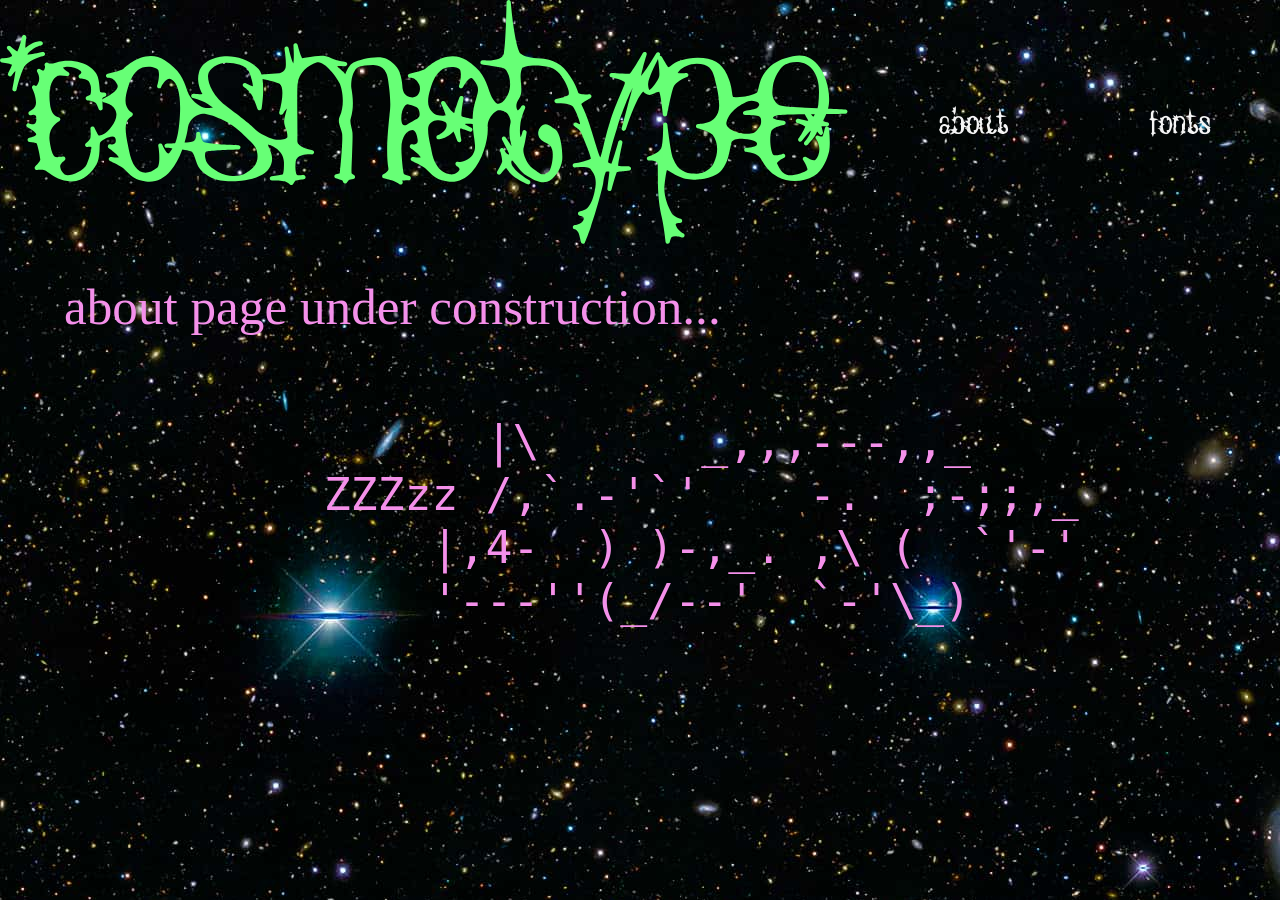
==== commit d77b0af6: "nav bar & about page tweaks" ====
--- a/about/index.html
+++ b/about/index.html
@@ -20,30 +20,15 @@
         <div class="nav" style="z-index:5;">
             <div style="flex-grow: 3; flex-shrink: 1; padding: 0px; margin:0px;">
                 <a href="../">
-                    <svg id="cosmotype-logo" data-name="cosmotype logo" xmlns="http://www.w3.org/2000/svg" viewBox="0 0 800.87 230.39">
-                        <defs>
-                            <style>
-                            .logo-cls-1 {
-                                fill: #30ff91;
-                            }
-
-                            .logo-cls-2 {
-                                fill: #30ff91;
-                            }
-                            </style>
-                        </defs>
+                    <svg id="cosmotype-logo" data-name="cosmotype logo" xmlns="http://www.w3.org/2000/svg" viewBox="0 0 800.87 230.39"
+                        class="logo-cls">
                         <g id="logo_design" data-name="logo design">
-                            <g>
-                                <g>
-                                    <path class="logo-cls-2" d="M13.68,85.37c-.07,0-.14,0-.21-.02-.53-.11-.88-.63-.77-1.17.03-.14,2.77-14.4,2.83-17.27.03-1.08-.04-1.6-.1-1.85-.23.12-.69.43-1.49,1.2-1.97,1.91-3.67,4.46-3.69,4.49-.19.29-.51.45-.83.45-.18,0-.36-.05-.52-.15-.46-.28-.61-.88-.34-1.35.02-.03,1.99-3.51,3.85-8.49.05-.14.04-.23-.04-.37-.92-1.46-6.66-2.57-10.44-2.89-.54-.05-.95-.52-.91-1.07.04-.53.48-.93,1-.93.02,0,.04,0,.06,0,.01,0,.47.03,1.18.03,4.67,0,8.07-.93,9.1-2.5.73-1.11-1.79-4.82-4.61-7.58-.39-.39-.4-1.02-.01-1.41.2-.2.46-.3.71-.3s.5.09.7.28c2.23,2.17,6.04,5.23,7.53,5.23h0c.08,0,.12-.01.13-.02,1.58-1.35,3.93-9.86,5.03-14.91.1-.47.51-.79.98-.79.06,0,.11,0,.17.01.53.09.89.58.82,1.11-.59,4.74-1.03,10.29-.85,12.14.44-.19.94-.6,1.7-1.23,1.08-.89,2.55-2.11,4.88-3.41,4.29-2.4,7.52-2.66,8.71-2.66.25,0,.39.01.39.01.5.05.9.46.91.97.01.51-.35.94-.85,1.02-.05,0-4.64.72-7.83,3.32-.58.47-1.17.91-1.74,1.35-2.94,2.22-4.63,3.64-3.98,6.09.06,0,.14,0,.22,0,2.72,0,11-1.71,14.99-2.62,0,0,.02,0,.02,0,.07-.02.15-.02.22-.02.46,0,.87.32.97.78.12.54-.22,1.07-.75,1.2,0,0-.01,0-.01,0-.47.11-11.48,2.68-17.57,8.86-3.18,3.23-7.26,18.2-8.56,23.69-.11.46-.52.77-.97.77Z"/>
-                                    <path class="logo-cls-1" d="M22.8,34.99s-1.66,13.38-.45,13.4c.01,0,.02,0,.03,0,1.86,0,2.9-2.25,7.63-4.9,4.17-2.33,7.27-2.53,8.22-2.53.2,0,.3,0,.3,0,0,0-4.86.72-8.32,3.54s-7.4,4.74-5.9,8.97c.06.17.44.24,1.03.24,3.52,0,14.74-2.54,15.21-2.65-.47.11-11.76,2.74-18.06,9.14-4.07,4.14-8.82,24.16-8.82,24.16,0,0,2.78-14.45,2.85-17.43.04-1.83-.13-2.96-.91-2.96-.51,0-1.26.48-2.38,1.56-2.08,2.01-3.83,4.66-3.83,4.66,0,0,2-3.51,3.92-8.63,1.32-3.54-11.34-4.6-11.34-4.6,0,0,.48.03,1.24.03,2.53,0,8.19-.31,9.94-2.95,1.68-2.55-4.75-8.85-4.75-8.85,0,0,5.66,5.51,8.23,5.51.3,0,.57-.08.77-.25,2.44-2.08,5.37-15.46,5.37-15.46M40.57,51.07s0,0-.02,0c.01,0,.02,0,.02,0M22.79,32.99c-.92,0-1.75.64-1.95,1.57-1.39,6.36-3.35,12.49-4.47,14.09-1.21-.38-4.15-2.56-6.55-4.89-.39-.38-.89-.57-1.39-.57-.52,0-1.04.2-1.43.6-.77.79-.76,2.05.03,2.83,2.6,2.55,4.48,5.48,4.43,6.38-.88,1.19-4.16,1.98-8.22,1.98-.69,0-1.12-.02-1.13-.02-.04,0-.08,0-.12,0-1.04,0-1.92.81-1.99,1.86-.08,1.09.74,2.04,1.83,2.13,4.1.35,8.4,1.38,9.5,2.25-1.79,4.71-3.64,7.97-3.65,8-.53.94-.23,2.13.69,2.69.33.2.69.3,1.05.3.65,0,1.28-.32,1.67-.9.02-.02,1.6-2.39,3.44-4.21-.15,2.67-2.06,13.04-2.81,16.91-.21,1.07.48,2.1,1.54,2.33.14.03.28.04.42.04.91,0,1.73-.62,1.94-1.54,1.79-7.53,5.63-20.5,8.3-23.22,5.86-5.96,16.55-8.47,17.07-8.59,0,0,0,0,0,0,1.08-.24,1.76-1.32,1.51-2.39-.21-.93-1.03-1.56-1.94-1.56-.14,0-.29.02-.44.05,0,0,0,0-.02,0,0,0,0,0,0,0-3.68.83-10.99,2.36-14.13,2.57.02-1.34,1.2-2.37,3.72-4.27.58-.44,1.18-.89,1.77-1.37,2.97-2.42,7.31-3.1,7.35-3.11,1-.15,1.71-1.02,1.69-2.03-.03-1.01-.81-1.84-1.82-1.94,0,0-.16-.02-.47-.02-1.27,0-4.7.27-9.2,2.79-2.41,1.35-3.92,2.6-5.03,3.51-.03.03-.06.05-.09.08.07-2.5.44-6.58.87-10.1.13-1.06-.59-2.04-1.65-2.22-.11-.02-.23-.03-.34-.03h0ZM22.8,36.99h0,0ZM25.05,51.7h0Z"/>
-                                </g>
-                                <g>
-                                    <path class="logo-cls-2" d="M550.8,229.39c-.44-.04-.79-.36-.88-.79-.4-1.95-1.63-7.39-2.45-9.07-1.71-3.46-4.24-3.87-4.35-3.88-.5-.08-.88-.52-.86-1.03.02-.51.41-.92.92-.96.06,0,6.43-.53,8.63-4.62.85-1.6,1.03-2.91.51-3.9-.83-1.6-3.4-2.24-4.32-2.35-.48-.06-.85-.45-.88-.94-.03-.48.3-.92.77-1.03.06-.01,5.71-1.37,8.05-3.88,2.94-3.16,4.9-7.45,6.55-14.32,3.32-13.83,0-18.42-3.22-22.86l-.36-.5c-1.14-1.57-4.3-2.44-8.9-2.44-2.81,0-5.46.31-6.79.5-.05,0-.09,0-.14,0-.48,0-.91-.35-.99-.84-.09-.54.27-1.04.8-1.15,12.17-2.31,16.01-4.23,16.34-4.93.67-2-5.52-16.64-7.56-21.46-.63-1.5-1.14-2.71-1.44-3.44-1.29-3.32-6-6.37-6.93-6.95-.46-.29-.61-.9-.33-1.36.19-.31.52-.49.86-.49.17,0,.34.04.5.14,1.38.8,3.25,1.66,4.34,1.66.18,0,.4-.02.46-.13.64-1.61-3.57-13.13-7-18.18-2.28-3.34-10.47-3.7-13.89-3.7-1.4,0-2.32.06-2.33.06-.02,0-.04,0-.06,0-.5,0-.93-.38-.99-.88-.06-.53.29-1.01.82-1.1,5.53-.99,11.88-3.04,12.5-4.62,1.26-3.24-1.35-10.36-6.63-18.15-5.25-7.79-10.39-9.5-20.63-10.57-1.2-.13-2.86-.2-4.55-.2-7.62,0-13.29,1.32-14.11,3.28-1.89,4.52-1.44,9.54-1.01,14.39.48,5.37.93,10.45-1.85,14.38-2.06,2.91-2.91,6.2-2.33,9,.31,1.51,1.04,2.74,1.94,3.28.08.05.15.07.24.07,1.09,0,3.13-2.61,4.18-4.49.18-.33.52-.51.87-.51.15,0,.3.03.45.11.48.24.68.81.47,1.3-.04.08-3.58,8.16-4.43,14.4-.89,6.55-.74,13.85,1.25,15.21.71-.41,1.93-3.52,2.61-6.68.1-.47.51-.79.98-.79.06,0,.12,0,.18.02.53.1.89.6.81,1.13-.06.41-1.5,10.14-2.79,14.23-.67,2.12-.27,5.55,1.11,9.42,1.75,4.97,4.5,8.82,8.18,11.47l1.04.75c5.12,3.7,6.66,4.81,9.03,4.81h.17c2.32-.05,4.4-1.18,6.54-3.56,1.85-2.04,4.85-14.94,2.6-21.74-1.29-3.89-3.76-5.11-6.38-6.4-1.83-.9-3.72-1.83-5.07-3.7-1.33-1.82-1.82-3.88-1.41-5.96.52-2.66,2.36-4.61,3.77-5.48.61-.38,1.29-.58,2-.58,1.92,0,3.83,1.37,6.24,3.09.73.52,1.51,1.08,2.35,1.64,4.8,3.24,6.96,20.75,6.2,28.28-.78,7.8-7.88,17.97-13.57,19.42-1.02.25-2.02.38-3.07.38-4.92,0-10.36-2.85-17.54-7.45-2.4-1.53-5.45-5.56-7.9-8.79-1.16-1.54-2.61-3.45-3.04-3.72-.49-.26-.97-.41-1.37-.41s-.7.13-.95.39c-.46.48-.7,1.35-.67,2.45.07,2.67,1.74,4.62,3.85,7.1.38.44.76.89,1.15,1.36,2.78,3.32,11.75,8.9,12.49,9.26.46.23.67.76.5,1.24-.15.4-.53.66-.94.66-.08,0-.16,0-.24-.03-.77-.19-9.08-4.25-13.47-7.68-1.73-1.35-3.18-3.22-4.47-4.87-1.03-1.32-2.09-2.68-2.79-3.04-.42.15-1.71,1.1-5.35,5.39-.29.34-.51.6-.62.72-.2.21-.46.32-.73.32-.21,0-.42-.07-.6-.2-.41-.31-.52-.87-.26-1.31,1.92-3.21,4.78-8.61,4.84-10,.11-3.02-1.53-9.11-1.99-10.3-.19-.48.02-1.02.48-1.25.15-.07.3-.11.45-.11.33,0,.65.16.84.46.17.25.35.61.56,1.03.73,1.46,1.84,3.66,4.13,4.59.26.11.51.16.74.16.57,0,.89-.32,1.07-.59.34-.53.36-1.27.06-1.95-1.78-3.95-4.25-8.71-5.58-11.26-.52-1-.88-1.69-.97-1.9-.21-.47-.03-1.03.42-1.28.15-.09.32-.13.49-.13.32,0,.63.15.83.43l.33.5c4.16,6.27,6.05,8.73,6.9,9.69.47-1.18.34-2.14.12-2.95-1.91-7.41-2.93-12.53-1.02-21.12.52-2.31-.25-5.24-2.35-8.95-1.21-2.12-5.38-4.5-9.15-4.5-.5,0-.98.04-1.43.12-2.55.46-11.43,7.56-10.6,17.05.73,8.34-3.58,29.33-14.73,41.51-5.43,5.93-11.69,8.94-18.59,8.94-1.04,0-2.11-.07-3.18-.21-9.91-1.29-13.12-4.58-16.84-8.39-1.13-1.16-2.3-2.36-3.75-3.6-3.26-2.81-13.03-7.23-13.12-7.28-.46-.21-.7-.73-.54-1.21.13-.42.52-.7.95-.7.06,0,.13,0,.19.02.03,0,2.81.53,5.3.53,2.69,0,3.16-.61,3.21-.67.1-.15-.01-.47-.09-.65-1.75-4.01-9.93-9.31-10.01-9.36-.4-.26-.56-.76-.39-1.2.15-.39.52-.64.93-.64.06,0,.11,0,.17.01,0,0,.53.09,1.27.09,1.31,0,3.1-.25,4.16-1.46.82-.93,1.1-2.35.85-4.23-.89-6.62-2.91-9.97-6-9.97-.77,0-1.64.2-2.58.6-2.12.89-9.02,4.88-8.73,18.83.13,7.17,1.52,22.3,2.54,23.8.79.78,3.88,1.82,5.63,2.28.49.13.81.6.74,1.1-.07.5-.49.86-.99.86,0,0-.29,0-.71,0-4.06,0-6.06.38-6.41.63-.26.31.04,1.35.37,1.95.22.4.14.9-.2,1.21-.19.18-.44.27-.68.27-.19,0-.38-.05-.54-.16-.04-.03-4.52-2.92-6.98-3.58-1.79-.47-8.21-2.12-8.21-2.12-.41-.1-.7-.45-.74-.87-.04-.42.18-.82.56-1,1.65-.8,5.83-3.54,5.33-6.51-2.54-14.99-.33-36.61.99-49.54.3-2.97.54-5.31.66-6.95.67-9.12-1.15-21.55-1.93-26.86l-.18-1.21c-.6-4.24-3.25-14.09-14.79-14.09h-.43c-11.05.21-15.55,1.62-17.83,5.6-2.35,4.08-3.5,7.42-3.66,15.33-.01.62.18,1.84.42,3.38.88,5.58,2.51,15.98-.78,26.82-.86,2.81-.14,5.86.62,9.08.34,1.43.69,2.91.91,4.4.38,2.62,0,12.55-.37,22.15-.28,7.32-.6,15.58-.38,17.07,1.34,1.44,2.67,2.08,2.69,2.09.4.19.63.62.56,1.05-.06.43-.4.78-.84.84-2.06.32-4.18.86-4.69,1.18-.49.97-1.87,2.42-2.15,2.72-.19.2-.45.3-.72.3-.09,0-.19-.01-.28-.04-.36-.11-.63-.4-.7-.77-.08-.39-.46-1.6-1.15-1.93-1.03-.48-4.93-1.71-6.34-2.14-.44-.13-.73-.55-.71-1.01.03-.46.36-.84.82-.93,1.87-.34,3.78-.94,4.25-1.33.32-2.26,3.33-32.51,2.21-38.65-.27-1.49-.83-3.1-1.37-4.67-1.2-3.49-2.44-7.09-1.01-10.23,6.24-13.84,1.55-29.15-.05-32.49-2.82-5.96-13.66-20.54-20.98-20.54-.48,0-.94.07-1.38.19-8.69,2.59-17.99,10.15-19.18,21.22-.5,4.73-.4,16.37-.29,28.68.08,8.96.16,18.23.02,25.66-.13,7.11,14.81,9.4,14.96,9.42.54.08.91.57.85,1.11-.06.51-.49.88-.99.88-.03,0-.06,0-.09,0,0,0-.83-.07-2.08-.07-3.99,0-13.36.73-14.17,7.52-.76,6.37-.16,11.68,1.55,13.84h0s.53.4,3.19.4c1.74,0,3.43-.17,3.45-.18.04,0,.07,0,.1,0,.5,0,.94.38.99.89.06.55-.34,1.04-.89,1.1-3.57.39-7.83,1.16-8.47,1.69-.78.79-1.77,2.59-2.09,3.21-.13.26-.37.46-.66.52-.08.02-.16.03-.23.03-.21,0-.42-.07-.59-.2-1.05-.77-4.08-2.86-5.53-3.25-2.8-.76-12.29-.92-12.39-.92-.53,0-.96-.43-.98-.96-.02-.53.38-.99.91-1.03,4.87-.42,10.59-1.35,11.35-2.06.41-.56,1.31-4.45,1.12-12.2-.23-9.9-8.79-15.42-13.29-16.95-1.3-.45-2.63-.89-3.34-.89-.29,0-.33.06-.37.11-.34.45-.42,1.04,2.11,7.16,2.52,6.11,2.2,11.03-1.05,15.93-5.71,8.63-21.82,11.71-34.99,11.71-1.86,0-3.65-.06-5.33-.18-12.3-.87-21.34-7.35-24.85-13.39-.85-1.47-1.58-3.64-2.36-5.94-1.07-3.18-2.29-6.78-3.72-7.94-.64-.52-2.86-1.54-10.52-2.67-9.16,25.2-21.63,30.52-30.52,30.52-1.01,0-2.04-.07-3.07-.2-9.91-1.29-13.12-4.58-16.84-8.39-1.13-1.16-2.3-2.36-3.75-3.6-3.28-2.81-13.03-7.23-13.12-7.28-.46-.21-.69-.73-.54-1.21.13-.42.52-.7.95-.7.06,0,.13,0,.19.02.03,0,2.81.53,5.3.53,2.69,0,3.17-.61,3.21-.67.1-.15-.01-.47-.09-.65-1.75-4.01-9.93-9.31-10.01-9.36-.4-.26-.56-.76-.39-1.2.15-.39.52-.64.93-.64.06,0,.11,0,.17.01,0,0,.53.09,1.27.09,1.31,0,3.1-.25,4.16-1.46.82-.93,1.1-2.35.85-4.23-.35-2.62-1.66-3.83-4.12-3.83-2.83,0-6,1.63-6.91,2.13-2.71,1.51-4.69,2.77-5.52,4.06-.45.72-.55,3.27-.63,5.75-.17,4.86-.39,10.9-2.91,15.13-4.17,7.07-11.44,15.5-22.37,15.5-1.27,0-2.57-.12-3.88-.35-9.04-1.61-14.3-5.47-17.79-8.02-1.59-1.16-2.84-2.08-3.82-2.32-1.15-.29-2.52-.44-4.08-.44-1.91,0-3.41.23-3.43.23-.05,0-.1.01-.15.01-.38,0-.74-.22-.91-.58-.19-.41-.08-.88.25-1.18,2.08-1.8,5.27-5.37,5-7.32-.69-4.96-2.73-14.83-3.81-15.86-.89-.82-4.78-1.38-7.25-1.51-.51-.03-.92-.44-.95-.96-.02-.51.35-.96.86-1.03,1.82-.26,7.08-1.58,7.36-4.12.2-1.72-3.3-4.74-8.92-7.69-.47-.25-.67-.83-.44-1.31.17-.36.53-.57.91-.57.13,0,.26.02.39.08.77.32,2.3.87,3.85.87,2.68,0,4.1-1.67,4.33-5.1.16-2.24-.2-3.85-1.07-4.78-.63-.67-1.56-1.01-2.77-1.01-1,0-1.93.24-2.39.38-.1.03-.19.04-.29.04-.41,0-.8-.26-.94-.66-.18-.5.07-1.06.56-1.26,1.54-.64,6.57-3.16,6.57-8.85,0-6.1-2.83-12.35-3.7-14.13-.23-.46-.08-1.03.36-1.31.17-.11.36-.16.54-.16.29,0,.57.13.77.37.07.09.46.56.95.56.4,0,1.48-.33,2.96-3.34,2.88-5.84-.75-11.42-.91-11.66-.28-.41-.2-.97.17-1.3.19-.17.43-.25.67-.25s.46.08.64.24c.65.55,2.07,1.47,3.27,1.47.53,0,1.3-.15,1.95-1.41,1.57-3.04.57-4.48.56-4.5-.29-.4-.25-.97.11-1.32.2-.19.45-.29.7-.29.21,0,.42.07.6.21.24.19,1.08.74,3.09.74,1.47,0,3.22-.3,5.2-.89,3.79-1.14,7.65-1.72,11.47-1.72s7.57.54,11.75,1.71c6.04,1.69,11.73,5.81,14.16,10.25,1.92,3.48,2.34,8.07,2.67,11.76.19,2.11.48,5.31,1.11,5.59,1.29.59,2.64.71,3.54.71.33,0,.59-.02.76-.03.03,0,.05,0,.08,0,.49,0,.92.36.99.85.08.52-.26,1.01-.78,1.12-.96.2-3.17.95-3.03,3.42.22,3.84.39,8.36.39,8.4.02.51-.36.96-.87,1.03-.04,0-.09,0-.13,0-.46,0-.87-.31-.97-.77,0-.02-.53-2.15-2.38-5.34-1.39-2.37-6.84-3.24-8.82-3.38-.48-.03-.87-.4-.92-.88-.06-.48.23-.93.69-1.07,1.46-.47,3.62-1.59,3.86-2.63.67-2.85,1.33-8.3-1.71-12.8-1.67-2.45-6.79-3.22-8.62-3.3-.44-.02-.82-.33-.92-.76-.11-.43.08-.88.47-1.1.54-.32,1.99-1.44,2.13-2.72.08-.77-.31-1.57-1.19-2.39-3.24-3.03-8.71-4.11-12.41-4.11-1.93,0-3.63.27-4.79.76-.43.18-.96.49-.98.88-.07,1.21,2.81,3.63,5.64,5.28.42.24.6.75.44,1.2-.14.4-.52.66-.94.66-.05,0-.11,0-.17-.01l-.16-.03c-2.2-.39-4.16-.59-5.82-.59-2.11,0-3.19.33-3.72.62-6.53,3.48-9.27,13.62-7.52,27.82,1.53,12.51,8.55,13.03,8.84,13.05.45.02.83.35.93.79.09.44-.12.89-.53,1.1-.47.23-11.39,5.89-9.64,19.21,1.98,14.86,5.11,15.97,6.46,16.44.28.1.84.21,1.9.21,2.36,0,5.35-.58,5.38-.59.06-.01.13-.02.19-.02.39,0,.76.23.92.61.18.43.04.94-.35,1.21-1.33.93-4.73,3.94-4.5,6.64.29,3.33,3.26,9.29,8.16,9.29,5.41,0,16.48-5.16,18.88-11.04,3.7-9.01,5.03-16.85,4.12-17.73-.62-.12-1.37-.19-2.15-.19-1.31,0-2.27.21-2.28.22-.07.02-.15.03-.22.03-.38,0-.74-.22-.91-.58-.2-.43-.07-.94.3-1.22.04-.03,3.63-2.76,4.53-5.25.68-1.88.37-7.4.19-9.36-.04-.49.27-.93.74-1.06.08-.02.17-.03.25-.03.39,0,.75.22.91.59,1.57,3.48,3.73,7.52,4.46,7.98.1.05.36.15.85.15.75,0,2.1-.23,4.32-1.35,4.72-2.4,13.46-12.09,12.98-20.1-.6-9.97-12.01-11.76-12.49-11.84-.44-.07-.79-.42-.85-.87-.06-.45.19-.87.61-1.05.11-.05,11.37-4.8,13.58-10.6.51-1.35.47-2.62-.13-3.86-2.99-6.23-7.39-6.9-9.15-6.9-.15,0-.28,0-.36.01-.03,0-.05,0-.07,0-.5,0-.93-.37-.99-.88-.07-.53.29-1.02.82-1.11,6.26-1.12,13.72-3.1,15.95-5.3.46-.46,11.48-11.26,24.72-11.26,4.34,0,8.42,1.19,12.14,3.53,14.54,9.14,17.7,18.2,21.04,27.8.26.74.52,1.48.78,2.23,2.66,7.48,10.71,13.76,15.31,14.96,1.44.38,3.04.57,4.74.57,2.88,0,5-.54,5.51-.81.59-.94.41-1.09-3.91-3.93l-1.33-.88c-4.67-3.09-11.61-5.11-14.38-5.83-.51-.13-.87-.65-.77-1.17.09-.48.47-.82.94-.82.04,0,.08,0,.12,0,.72.09,3.26.38,5.71.38,3.36,0,4.09-.55,4.2-.66,0-.01-.02-.05-.05-.11-.06-.14-.18-.35-.33-.64-1.48-2.75-5.97-11.11-3.31-20.21,2.96-10.13,14.92-13.98,25.12-14.2.22,0,.43,0,.65,0,10.53,0,22.39,4.74,28.83,11.53,1.33,1.42,2.27,3.55,2.9,6.08.16-.28.46-.47.8-.49l16.67-1.14c.66-.17,5.94-1.67,6.87-6.07.94-4.48-.53-14.99-1-18.1-.08-.53.28-1.04.81-1.13.06-.01.12-.02.18-.02.46,0,.88.32.98.79,2.04,9.48,4.5,15.74,5.67,16.26,1.16-1.03,1.54-9.64.82-19.04-.04-.52.33-.98.84-1.06.05,0,.1-.01.15-.01.46,0,.86.31.97.77,1.41,5.98,3.73,12.75,4.93,13.3,0,0,.15.06.6.06,1.23,0,3.4-.4,5.92-.86,3.67-.67,8.24-1.5,12.16-1.5,2.97,0,5.19.47,6.78,1.44,4.65,2.84,14.53,4.41,15.64,4.58.52.08.89.56.84,1.08-.05.51-.48.9-.99.9-.01,0-.56-.02-.56-.02-1.51-.06-5.51-.23-7.69-.23-.26,0-.49,0-.69,0-.66.02-1.26.07-1.78.13,2.23,1.84,6.2,5.16,8.52,7.35.86.8,1.76,2.44,2.45,3.86,1.29-3.87,4.08-10.84,8.1-12.84,3.96-1.97,14.22-4.83,22.42-4.83,3.46,0,6.24.51,8.25,1.52,4.21,2.1,9.33,6.47,11.29,11.52,1.62,4.21,2.59,9.49,2.69,12.33.28,9.12,4.5,11.37,7.64,12.27,1.02.29,2,.43,2.93.43,3.5,0,5.49-2.01,6.55-3.7,1.84-2.94,2.15-7.03.75-9.94-2.99-6.23-7.39-6.9-9.15-6.9-.15,0-.28,0-.36.01-.02,0-.05,0-.07,0-.5,0-.93-.37-.99-.88-.07-.53.29-1.02.82-1.11,6.26-1.12,13.72-3.1,15.95-5.3.46-.46,11.47-11.26,24.72-11.26,4.34,0,8.42,1.19,12.14,3.53,14.54,9.14,17.7,18.21,21.04,27.8.26.74.52,1.48.78,2.23,2.52,7.09,5.83,10.84,7.85,11.32.38.09.77.14,1.16.14,3.68,0,6.82-4,8.36-6.39,6-9.27,3.37-19.08,2.43-21.87-1.42-4.17-3.48-6.54-4.9-7.04-4.54-1.63-15.98-3.11-19.74-3.59-.58-.08-1-.13-1.22-.16-.53-.08-.91-.56-.85-1.09.05-.51.49-.89.99-.89.02,0,.04,0,.07,0,.49.03,1.86.13,3.7.13,5.87,0,15.92-.91,17.29-7,2.09-9.19,2.68-48.77,2.69-49.17,0-.53.43-.97.97-.98.01,0,.02,0,.03,0,.52,0,.96.4,1,.92.97,12.3,4.58,45.15,9.59,49.42,4.46,3.78,9.6,4.19,19.84,5.01l.4.03c4.75.39,16.55,2.35,23.57,12.15,7.37,10.29,8.57,13.96,9.84,17.84.15.47.31.94.48,1.44.53,1.54,3.23,2.42,7.42,2.42,2.19,0,3.99-.24,4-.25.04,0,.09,0,.14,0,.43,0,.82.28.95.7.15.46-.06.97-.5,1.19-3.95,2.04-8.51,4.9-8.97,5.97-.25.57.31,1.76,1.33,3.92,1.29,2.74,3.45,7.33,6.06,15.16,1.46,4.42,2.89,9.18,4.28,13.79,2.54,8.43,5.68,18.86,7.24,20.28.96-.97,2.31-6.53,3.74-12.4,1.46-6.03,3.29-13.53,5.93-22.1,3.45-11.17,7.51-20.69,10.47-27.64,2.3-5.41,4.13-9.67,4.07-11.13-.08-1.72-7.19-4.35-13.79-5.72-.51-.11-.86-.59-.79-1.11.06-.5.49-.87.99-.87.02,0,.04,0,.05,0,.14,0,14.35.77,17.14.77h.07c1.18-.63,5.7-7.12,12.96-20.06l.1-.17c.18-.32.52-.51.87-.51.13,0,.27.03.4.08.47.2.71.73.56,1.22l-.03.11c-4.01,12.8-5.69,20.98-5.4,23.05,1.62-1.17,6.68-7.82,16.15-23.48l.16-.27c.19-.31.52-.48.86-.48.16,0,.32.04.48.12.47.25.66.83.42,1.31-.17.35-.48.96-.89,1.77-2.7,5.31-9.85,19.42-10.36,25.23-.23,2.61.41,5.69,1.42,6.85.22.25.43.38.63.39,2.83,0,9.65-10.08,10.37-13.67.85-4.39-1.26-17.39-1.28-17.52-.08-.48.2-.94.65-1.11.11-.04.22-.06.33-.06.35,0,.69.19.87.51,2.56,4.53,5.59,9.55,6.25,10.11.33.18.72.29,1.1.29.69,0,1.42-.38,2.23-1.15,1.81-1.76,8.99-7.54,24.97-7.78.27,0,.54,0,.8,0,13.15,0,21.44,4.79,26.09,15.08,3.75,8.29,4.37,13.14,4.81,16.68.25,1.96.43,3.37,1.04,4.73.01.03.48.93,4.54.93,3.71,0,8.07-.74,9.95-1.21,4.15-1.03,9.03-3.03,9.78-3.69.59-.53,1.25-3.15,1.84-5.46.71-2.82,1.52-6.01,2.79-8.74,2.68-5.71,7.39-10.37,10.91-12.83,3.86-2.68,7.11-3.94,10.05-4.9,5.67-1.86,10.08-2.73,13.89-2.73,6.37,0,11.21,2.44,16.18,8.15,7.43,8.55,11.8,23.39,10.61,36.07-.19,1.98-.59,4.01-1.18,6.04,6.66.3,17.62.71,17.74.72.54.02.97.47.96,1.01s-.44.98-.98.99l-18.8.42c-.23.58-.59,1.49-1,2.47-.26.62-.56,1.24-.85,1.84-.59,1.23-1.26,2.61-1.13,3.3.12.71,1.38,1.64,4.51,1.98.53.06.92.51.89,1.04-.03.53-.46.95-.99.95h-.45c-.97,0-1.88-.02-2.71-.05-.66-.02-1.27-.04-1.8-.04-.8,0-1.22.04-1.44.09.12.98.55,2.59.9,3.9.35,1.29.64,2.41.7,3.05.04.41-.18.8-.54.98-.14.07-.3.11-.45.11-.24,0-.48-.09-.66-.25-.33-.29-.71-.79-1.3-1.59-.42-.56-1.21-1.62-1.69-2.07-.28.32-.51.82-.87,1.64-.39.89-.87,2-1.73,3.4-1.26,2.05-3.54,4.86-6.78,8.33l-.22.24c-.2.22-.47.34-.76.34-.17,0-.34-.04-.5-.13-.41-.24-.6-.73-.45-1.18.08-.22.17-.35.72-1.05,1.12-1.44,3.76-4.82,4.87-7.75.99-2.6,1.13-3.1-.17-4.08-1.02.18-3.67,3.05-7.86,8.52-.77,1.01-1.19,1.55-1.43,1.8-.2.21-.46.31-.73.31-.23,0-.47-.08-.66-.25-.4-.35-.46-.96-.13-1.38,1.34-1.68,6.65-9.87,6.56-12.18-.11-.38-1.82-1.89-8.29-3.97-.51-.17-.8-.71-.66-1.22.12-.44.52-.73.96-.73.08,0,.16,0,.24.03,4.28,1.04,7.38,1.69,8.5,1.77.07,0,.13,0,.2,0,.81,0,1.64-.38,1.9-.86.05-.1.18-.33-.12-.79-1.04-1.59-2.44-4.08-3.58-6.37-3.99.09-7.89.15-11.33.2-4.14.06-7.72.11-9.9.21-5.28.23-8.58,1.05-9.79,2.45-.44.5-.6,1.08-.53,1.81.16,1.64,5.8,3.06,10.97,3.37.51.03.92.44.94.95s-.34.96-.85,1.03c-3.08.47-11.37,2.55-12.64,6.56-2.32,7.27-.64,19.64,1.68,22.97.57.82,1.72,1.23,3.41,1.23,2.54,0,5.51-.96,6.67-1.38.11-.04.22-.06.34-.06.39,0,.76.23.92.61.21.49,0,1.05-.48,1.29-4.16,2.04-7.98,4.89-7.14,6.66l.26.55c1.76,3.74,4.71,9.99,11.12,11.11.5.09,1.08.13,1.72.13,5.82,0,15.24-3.49,17.2-5.44,1.04-1.04-.59-5.48-3.89-10.54-.26-.4-.23-.95.11-1.29.2-.2.47-.31.73-.31.17,0,.34.05.5.15,2.35,1.54,5.68,3.18,8.03,3.18.8,0,1.41-.18,1.87-.56,3.21-2.7,4.89-8.38,3.99-13.49-.82-4.63-2.57-7.09-3.02-7.53-.36-.29-.49-.79-.28-1.22.17-.35.53-.57.9-.57.1,0,.2.02.3.05,0,0,.12.04.12.04,1.94.65,3.12.79,3.77.79s1-.15,1.08-.27c.43-.67,1.03-2.39,1.66-4.71.51-1.9.9-3.6.91-3.61.11-.46.51-.78.97-.78.02,0,.04,0,.06,0,.49.03.88.41.93.89.07.62,1.62,15.3-.12,22.06-.99,3.83-4.9,16.72-13.71,21.88-5.09,2.98-11.58,4.69-17.79,4.69-5.47,0-10.6-1.27-15.26-3.77-8.13-4.38-11.7-10.23-14.31-14.5-1.24-2.03-2.31-3.79-3.56-4.92-3.84-3.51-12.5-4.42-12.58-4.42-.53-.05-.92-.5-.9-1.03s.45-.95.97-.96c4.05-.1,10.08-1.19,10.84-3.29.73-2.05.41-3.57-3.39-5.24-1.76-.76-4.48-1.25-9.36-1.66-1.11-.1-2.18-.15-3.17-.15-4.07,0-9.1.84-10.02,4.84-.41,1.78-.76,3.48-1.1,5.12-1.52,7.35-2.83,13.69-7.55,19.73-6.83,8.74-23.33,8.85-23.49,8.85-6.85,0-10.58-.66-15.37-2.7-2.93-1.26-5.56-2.79-7.68-4.02-2.15-1.25-4.18-2.43-5.1-2.43-.15,0-.16.02-.2.09-1.31,2.49-2.88,15.24-2.77,19.33.15,7.12,2.55,14.82,7.33,23.55,1.44,2.64,6.8,4.63,8.75,5.18.5.14.8.63.71,1.14-.09.48-.5.82-.98.82-.03,0-.05,0-.08,0-.02,0-.25-.02-.6-.02-1.96,0-3.48.48-4.08,1.28-.4.53-.45,1.26-.17,2.24,1.5,5.18,7.61,8.36,7.68,8.4.47.24.67.81.46,1.29-.16.37-.53.6-.92.6-.11,0-.23-.02-.34-.06-.03-.01-3.31-1.2-6.58-1.2-1.5,0-2.75.25-3.73.73-.87.44-1.88,3.23-2.32,5.58-.09.47-.5.82-.98.82-.01,0-.02,0-.04,0-.5-.02-.9-.4-.96-.89-.01-.13-1.46-13.07-3.15-21.03l-.51-2.37c-1.7-7.94-2.83-13.19-3.45-25.79-.14-3.09-.19-8.59-.23-13.92-.03-4.32-.06-8.4-.15-10.56-.16-3.87-7.3-4.06-8.73-4.06-.29,0-.46,0-.47,0-.01,0-.03,0-.04,0-.49,0-.92-.36-.99-.85-.08-.5.24-.99.74-1.12.1-.03,9.64-2.57,12.57-7.85,1.93-3.49,2.13-17.97,2.04-23.25,0-.53.4-.98.94-1.01.02,0,.04,0,.06,0,.51,0,.94.38.99.89.03.26,2.92,26.32,5.41,32.27,2.65,6.32,5.58,10.21,9.21,12.26,4.2,2.36,6.51,3.05,13.79,3.07,8.44,0,14.88-5.42,17.29-10.46,4.83-10.18,4.43-20.34-1.1-27.86-2.14-2.91-11.43-5.78-14.83-6.64-.49-.12-.8-.59-.75-1.08s.47-.88.98-.88c.07,0,6.52-.13,10.7-1.97,6.7-2.93,10.53-9.41,10.24-17.34-.34-9.22-1.8-15.12-4.01-24.05l-.27-1.08c-2.2-8.9-5.96-14.42-17.88-14.44-6.9,0-14.07,3.58-17.33,6.95-1.19,1.23-1.82,2.38-1.79,3.26,0,.13.72.76,4.02.76,2.5,0,5.07-.37,5.1-.37.05,0,.09,0,.14,0,.45,0,.86.31.97.76.12.5-.16,1.01-.64,1.18-.11.04-10.81,3.83-13.45,10.08-2.05,4.86-6.04,26.07-6.08,26.28-.09.47-.5.82-.98.82-.02,0-.03,0-.04,0-.5-.02-.9-.41-.95-.9-.74-7.6-2.41-20.32-3.72-22.12-.04-.05-.18-.25-.78-.25-1.3,0-3.39.91-5.08,1.65-1.64.71-2.93,1.28-3.86,1.28-.02,0-.11,0-.13,0-2.36-.13-3.81-1.51-4.87-2.52-.35-.33-.93-.89-1.13-.9,0,0-.03,0-.09.05-6.08,4.22-13.86,26.68-16.42,34.06-.89,2.58-.94,2.69-1.11,2.9-.2.24-.48.37-.78.37-.17,0-.33-.04-.49-.13-.42-.24-.62-.74-.46-1.2.06-.2.72-2.66,1.55-5.78,2.63-9.87,7.52-28.25,9.3-33.97.24-.76.17-1.15.09-1.25-.03-.04-.13-.05-.21-.05-.29,0-.69.15-1.07.4-1.57,1.3-9.87,20.28-15.75,39.19-5.48,17.48-8.54,29.6-8.66,34.23.69.58,3.42,1.76,4.61,1.79,1.23-2.07,5.59-16.76,6.9-21.66.12-.45.52-.74.96-.74.08,0,.15,0,.23.03.53.12.86.64.75,1.17-.11.55-.31,1.52-.58,2.76-1.09,5.16-3.62,17.07-3.53,19.79.79.52,3.98.83,9.47.92,1.08.02,1.65.03,1.95.07.48.06.85.45.88.93.03.48-.29.92-.75,1.03-.46.12-1.39.18-3.12.31-2.37.17-8.68.6-9.47,1.5-.55.88-3.05,9.32-5.1,16.8-.12.44-.52.74-.96.74-.07,0-.13,0-.2-.02-.51-.1-.86-.59-.8-1.11.73-5.78,1.86-15.16,1.9-16.78-.32-.25-1.4-.62-2.76-.62-1.22,0-2.17.32-2.41.83-1.22,2.58-2.06,6.01-2.64,10.81-.59,4.55-6.69,27.01-11.9,42-2.95,8.47-5.28,14.02-5.3,14.08-.16.37-.52.61-.92.61-.03,0-.06,0-.1,0ZM187.38,125.51c.51,0,.94.38.99.89.21,1.99.99,6.81,3.55,8.68,2.54,1.87,21.81,2.89,33.36,3.1.54,0,.98.45.98,1s-.43.99-.98,1c-11.09.28-28.43,1.05-30.71,2.05-2.78,1.24-2.04,6.51-.56,10.65,1.63,4.57,12.81,12.88,22.97,14.11,1.8.22,3.41.32,4.91.32,6.7,0,10.31-2.22,14.34-5.12,6.31-4.53,8.84-9.92,7.96-16.98-.8-6.58-4.17-9.75-8.82-14.13-1.23-1.16-2.51-2.36-3.85-3.73-6.62-6.77-16.07-13.43-22.47-15.82-.72-.27-1.57-.62-2.52-1.01-3.87-1.6-9.73-4.02-14.79-4.02h-.18c-4.61.05-13.8,4.89-14.95,13.95-.43,3.39-1.59,9.12-3.59,15.45,7.65-.67,10.01-1.44,10.74-1.86,2.6-1.51,2.7-5.74,2.62-7.49-.02-.54.38-1,.92-1.04.03,0,.05,0,.08,0ZM413.03,112.64c-1.96,0-4.84.91-6.87,2.95-1.75,1.76-2.63,4.08-2.62,6.9.03,5,.93,9.17,1.97,13.98.44,2.04.9,4.14,1.33,6.49,4,21.8,17.13,22.9,19.72,22.9,2.13,0,4.03-.52,5.23-1.43,2.25-1.7,3.45-3.27,3.46-4.54.01-1.35-1.31-2.39-2.37-3.22-.78-.61-1.34-1.05-1.47-1.71-.1-.51.21-1.01.71-1.15.09-.03.18-.04.27-.04.26,0,.5.1.69.27.09.02.25.03.51.03,2.33,0,9.91-1.68,13.75-7.09,3.41-4.8,2.74-9.55,1.71-16.74-.51-3.59-1.09-7.67-1.31-12.64-.02-.45-.04-.9-.05-1.34-1.6-.17-3.64-.34-5.52-.34-4.24,0-4.66.86-4.66.87.07.32,1.5,1.97,7.39,4.78.49.23.7.81.49,1.31-.17.37-.53.6-.92.6-.13,0-.25-.02-.38-.07-4.63-1.89-8.04-2.92-9.59-2.92-.21,0-.33.02-.39.04-.61.85-.53,5.19.81,11.78.11.52-.21,1.02-.71,1.16-.09.02-.18.04-.27.04-.42,0-.8-.26-.94-.67-1.63-4.67-3.48-8.9-4.26-9.8-.5.11-.85.45-1.63,1.25-.81.84-1.93,1.98-3.95,3.29-4.5,2.92-8.57,3.13-8.74,3.13-.01,0-.03,0-.04,0-.47,0-.87-.32-.97-.78-.11-.47.14-.95.58-1.14.04-.02,3.69-1.59,6.12-4.03,2.45-2.49,3.28-4.73,2.85-7.74-.13-.97-.52-3.89-9.64-4.35-.1,0-.2,0-.3,0ZM140.19,62.01c-4.27,0-8.12,1.24-10.57,3.41-4.02,3.56-6.98,7.79-10.2,18.87-.89,3.05-1.83,6.67-1.83,10.97-.02,8.6,6.14,11.89,6.4,12.03.35.18.56.55.54.94-.02.39-.26.74-.62.88-.22.09-5.54,2.38-6.07,10.55-.38,5.54.8,11.38,2.05,17.56.34,1.68.68,3.37.99,5.07,2.6,14.15,8.49,21.95,16.6,21.95,3.71,0,7.74-1.67,11.66-4.82,3.64-2.93,2.32-16.86,1.42-21.61-.1-.51.21-1.01.71-1.15.09-.03.18-.04.27-.04.4,0,.78.25.93.64,1.65,4.27,4.41,8.86,6.59,8.86.68,0,1.38-.5,2.07-1.48,1.34-1.89,2.47-3.56,3.43-5.25-4.05-.42-7.22-.64-7.25-.64-.53-.04-.94-.49-.93-1.02.01-.53.44-.96.98-.98.04,0,3.95-.09,8.75-.34,2.02-4.47,3.2-9.8,4.17-18.7,2.62-23.79-.2-39.67-7.76-43.57-.77-.4-1.55-.6-2.32-.6-4.97,0-8.82,8.32-8.85,8.4-.17.37-.53.59-.91.59-.12,0-.24-.02-.36-.07-.49-.19-.75-.74-.59-1.24.12-.38,3.01-9.48,1.09-15.07-.81-2.35-5.28-4.12-10.38-4.12ZM214.31,58.35c-8.85.02-18.11,6.19-18.68,12.46-.65,7.36,4.02,20.08,19.32,31.66,17.27,13.09,19.04,14.46,25.05,20.13,4.89,4.62,13.11,8.52,18.35,9.85,1.41.36,3.33.56,5.25.56,4.39,0,8.86-1.09,8.97-3.51.16-3.85-.75-6.23-1.62-8.53-.75-1.98-1.46-3.85-1.45-6.41.02-2.34.88-5.38,1.63-8.07.56-2,1.39-4.97,1.16-5.8-1.49.17-3.98,3.34-5.61,6.31-.18.33-.52.52-.88.52-.13,0-.26-.02-.38-.08-.47-.19-.72-.71-.58-1.2,3.11-10.77,4.93-24.5-.11-27.93-2.5-1.7-13.53-4.15-17.56-4.96-.14-.03-.26-.08-.37-.16,2.23,11.1-.43,28.32-.58,29.24-.07.45-.44.8-.9.84-.03,0-.06,0-.08,0-.43,0-.81-.27-.95-.68-.03-.08-2.78-8.14-5.37-13.03-2.26-4.26-7.19-7.75-8.16-8.4-.44-.3-.57-.88-.3-1.34.19-.31.52-.49.86-.49.15,0,.31.04.45.11,5.6,2.84,7.6,3.33,8.24,3.4.38-1.84-1.2-10.07-3.96-15.84-2.86-6-12.98-8.68-21.75-8.68ZM710.11,94.24c-1.3,0-2.49.19-3.43.54-1.81.68-17.79,7.06-21.13,20.48-.43,1.72-.08,3.31,1.06,4.86,3.2,4.33,11.88,7.03,16.91,7.3.89.05,1.74.07,2.51.07,5.81,0,8.04-1.34,9.75-3.5l.32-.4c3.19-4.02,4.15-5.23,4.15-9.07s-1.35-4.76-2.66-5.59c-.92-.52-7.75-1.01-13.54-1.15-.53-.01-.95-.43-.97-.96-.02-.53.37-.98.89-1.04,2.69-.29,10.1-1.38,11.99-2.86,1.49-1.16,2.37-2.49,2.49-3.75.09-.96-.28-1.91-1.1-2.83-.92-1.02-4.04-2.11-7.23-2.11ZM385.31,97.57c-3.65,0-5.84,5.84-6.37,8.1-1.05,4.45-1.09,10.25.87,12.72.58.73,1.29,1.09,2.18,1.09,1.19,0,2.66-.62,4.39-1.84,1.22-.86,2.72-1.57,4.17-2.27,3.75-1.79,7.29-3.49,7.05-7.45-.39-6.47-2.09-8-11.37-10.24-.31-.08-.62-.11-.92-.11ZM436.08,91.61c.09,0,.18.01.27.04.5.14.81.63.72,1.14-1.32,7.36-2.42,16.05-1.89,17.25.74,1.48,8.5,2.8,11.81,3.36.23.04.46.08.68.11,0-9.65,1.88-15.75,3.4-20.69,2.16-7.03,3.36-10.91-3.53-18.93-.67-.78-1.37-1.16-2.13-1.16-3.39,0-7.85,7.25-8.74,9.2-.17.37-.53.58-.91.58-.12,0-.24-.02-.36-.07-.49-.19-.75-.73-.59-1.24.12-.39,3-9.5,1.09-15.08-.75-2.16-4.62-3.73-9.2-3.73s-8.45,1.34-11.09,3.69c-4.02,3.56-6.98,7.79-10.2,18.87-.89,3.09-1.85,6.74-1.85,10.97,0,8.54,6.04,12.91,8.97,13.69,1.92.52,3.95.81,5.71.81,2.54,0,3.71-.58,3.88-.96.33-1.14-2.23-7.59-4.21-11.7-.22-.46-.06-1.02.38-1.29.16-.1.34-.15.52-.15.31,0,.61.14.8.4.16.21.54.78,1.06,1.54,1.46,2.15,4.17,6.16,5.38,7.37,1.77,1.77,3.06,2.4,3.62,2.4.12,0,.34,0,.5-.7,1.09-4.82,4.84-14.67,5-15.09.15-.4.53-.64.93-.64ZM764.19,106.97c1.96,2.43,3.55,4.08,4.11,4.38,1.2-.09,1.99-1.62,3.04-3.91.07-.15.13-.29.2-.44-2.1-.02-4.27-.03-6.44-.03-.3,0-.61,0-.91,0ZM761.17,102.79c4,.19,8.17.39,12.08.56.56-1.41.91-2.89,1.06-4.42,1.2-13.17,1.57-24.84-6.11-34.3-4.74-5.85-11.1-7.08-15.6-7.08s-8.79,1.34-11.05,2.58c-6.14,3.39-11.25,14.41-12.07,20.5-.91,6.73-1.26,10.78,2.15,15.63,2.52,3.6,3.57,5.09,18.07,5.9,2.5.14,5.33.29,8.34.44,0,0,2.76.14,2.77.14.1,0,.23,0,.37.02Z"/>
-                                    <path class="logo-cls-1" d="M480.69,2s3.52,44.62,9.94,50.11c4.77,4.04,10.05,4.42,20.81,5.28,7.58.62,17.16,3.82,22.84,11.74,8.16,11.4,8.61,14.41,10.18,19.02.88,2.57,5.08,3.1,8.37,3.1,2.29,0,4.14-.26,4.14-.26,0,0-8.54,4.4-9.43,6.46-.88,2.04,2.34,4.72,7.36,19.8,4.98,15.09,9.85,34.7,12.43,34.83.01,0,.03,0,.04,0,2.58,0,4.34-14.89,10.63-35.28,6.33-20.5,14.73-35.43,14.58-39.1-.17-3.67-14.58-6.66-14.58-6.66,0,0,14.34.77,17.19.77.07,0,.13,0,.18,0,2.28-.04,13.23-19.71,13.81-20.74-.37,1.2-7.41,23.47-4.98,24.6.05.03.12.04.18.04,2.81,0,15.86-21.72,17.49-24.41-1.27,2.64-10.74,20.44-11.34,27.35-.3,3.41.79,8.22,2.99,8.33.02,0,.05,0,.07,0,3.65,0,10.6-10.83,11.32-14.47.9-4.62-1.27-17.88-1.27-17.88,0,0,5.58,9.88,6.55,10.44.57.32,1.12.47,1.67.47.98,0,1.94-.49,2.92-1.43,3.72-3.61,12-7.32,24.3-7.51.26,0,.53,0,.79,0,11.88,0,20.34,3.8,25.18,14.49,5.78,12.78,3.99,17.28,5.86,21.41.52,1.13,2.76,1.52,5.46,1.52,3.6,0,8-.69,10.19-1.24,4.01-.99,9.21-3.03,10.2-3.91,1.61-1.44,2.36-9.12,4.87-14.52,2.53-5.39,7.09-10,10.58-12.43,3.56-2.47,6.59-3.72,9.79-4.77,5.44-1.79,9.83-2.68,13.58-2.68,6.39,0,10.89,2.6,15.43,7.81,7.21,8.29,11.55,22.7,10.37,35.32-.22,2.32-.75,4.74-1.52,7.08,6.5.3,19.04.77,19.04.77,0,0-12.8.28-19.47.43,0,0-.56,1.45-1.24,3.08-.9,2.15-2.3,4.31-2.04,5.71.22,1.27,1.89,2.41,5.39,2.79-.15,0-.3,0-.44,0-1.76,0-3.31-.09-4.51-.09-1.56,0-2.5.15-2.46.83.09,1.8,1.52,6.02,1.63,7.3-.77-.68-2.78-4.06-3.71-4.06-.06,0-.12.01-.17.05-1.29.8-1.33,2.53-3.22,5.62-2.1,3.41-6.68,8.18-6.91,8.44.09-.28,4.08-4.83,5.58-8.76.97-2.56,1.46-3.8-.62-5.32-.12-.09-.26-.13-.41-.13-2.42,0-9.1,9.61-10.09,10.64.88-1.1,6.89-9.9,6.78-12.84-.07-1.95-7.24-4.32-8.98-4.89,1.46.36,6.89,1.67,8.67,1.8.09,0,.18.01.28.01,1.85,0,3.79-1.41,2.63-3.19-1.12-1.72-2.66-4.5-3.8-6.84-9.1.22-17.82.24-21.9.42-7.36.32-11.62,1.74-11.27,5.35.36,3.59,11.9,4.27,11.9,4.27,0,0-11.7,1.76-13.44,7.24-2.3,7.22-.8,20.08,1.82,23.85.87,1.25,2.48,1.66,4.23,1.66,2.78,0,5.91-1.05,7-1.44-1.8.88-9.19,4.66-7.6,7.99,1.8,3.78,4.85,10.95,12.11,12.22.57.1,1.21.15,1.9.15,5.93,0,15.64-3.48,17.91-5.73,2.45-2.45-3.5-11.4-3.8-11.87.38.25,5.04,3.34,8.57,3.34.95,0,1.83-.23,2.51-.8,3.31-2.79,5.34-8.72,4.33-14.43-.97-5.5-3.16-7.99-3.39-8.14.28.09,2.46.88,4.19.88.85,0,1.58-.19,1.93-.74.58-.92,1.25-3.05,1.78-4.98.52-1.95.92-3.65.92-3.65,0,0,1.62,15.04-.1,21.7-1.72,6.66-5.86,16.94-13.25,21.26-4.31,2.52-10.53,4.55-17.28,4.55-4.82,0-9.91-1.03-14.78-3.65-11.72-6.31-13.51-15.5-17.67-19.28-4.14-3.78-13.16-4.68-13.16-4.68,0,0,10.43-.26,11.75-3.95,1.07-2.99-.15-4.83-3.93-6.49-1.95-.84-4.83-1.33-9.68-1.74-1.13-.1-2.22-.15-3.25-.15-5.86,0-10.08,1.64-10.99,5.62-2.23,9.77-2.86,17.3-8.46,24.46-5.9,7.54-19.84,8.46-22.7,8.46-6.51,0-10.2-.58-14.97-2.62-6.21-2.66-10.96-6.53-13.18-6.53-.49,0-.86.19-1.09.63-1.44,2.73-2.99,15.67-2.88,19.82.13,6.01,1.82,13.72,7.45,24.01,1.96,3.59,9.35,5.67,9.35,5.67,0,0-.26-.02-.68-.02-1.8,0-6.48.41-5.22,4.79,1.65,5.67,8.18,9.01,8.18,9.01,0,0-3.43-1.26-6.92-1.26-1.46,0-2.93.22-4.17.84-1.86.93-2.86,6.29-2.86,6.29,0,0-1.44-13.03-3.16-21.13-1.97-9.27-3.26-14.26-3.93-28-.26-5.62-.19-19.67-.37-24.46-.19-4.7-7.69-5.02-9.73-5.02-.32,0-.51,0-.51,0,0,0,10.01-2.6,13.2-8.33,2.49-4.49,2.17-23.75,2.17-23.75,0,0,2.9,26.39,5.48,32.55,2.58,6.16,5.56,10.44,9.64,12.75,4.29,2.41,6.76,3.18,14.28,3.2,8.33,0,15.37-5.11,18.19-11.02,5.43-11.44,4.02-21.79-1.2-28.88-2.83-3.84-15.39-7.02-15.39-7.02,0,0,6.66-.11,11.08-2.06,5.86-2.56,11.19-8.54,10.84-18.29-.36-9.7-1.97-15.87-4.31-25.34-2.34-9.47-6.59-15.18-18.85-15.2h-.04c-9.65,0-20.23,6.86-20.08,11.25.05,1.38,2.51,1.73,5.01,1.73s5.24-.38,5.24-.38c0,0-11.19,3.89-14.04,10.63-2.12,5.02-6.14,26.49-6.14,26.49,0,0-1.95-19.92-3.91-22.61-.35-.47-.91-.66-1.59-.66-2.68,0-7.3,2.93-8.94,2.93-.02,0-.05,0-.07,0-3.35-.18-4.6-3.43-6.06-3.43-.21,0-.43.07-.66.23-7.64,5.3-17.33,36.65-17.74,37.16.19-.54,8.46-32.05,10.85-39.78.56-1.8-.09-2.59-1.07-2.59-.49,0-1.07.2-1.63.57-1.85,1.25-10.44,21.38-16.15,39.72-5.75,18.34-8.7,30.27-8.7,34.8,0,.75,4.04,2.53,5.66,2.53.24,0,.43-.04.54-.13,1.2-.92,6.42-19.05,7.28-22.27-.62,3.11-4.4,20.03-4.11,23.02.15,1.85,11.04,1.55,12.28,1.7-1.4.36-11.9.43-13.16,2.19-.9,1.25-5.26,17.13-5.26,17.13,0,0,1.98-15.63,1.91-17.11-.04-.78-1.92-1.42-3.75-1.42-1.43,0-2.82.39-3.31,1.39-1.39,2.92-2.19,6.63-2.73,11.12-.58,4.49-6.66,26.88-11.85,41.8-2.98,8.54-5.28,14.02-5.28,14.02,0,0-1.48-7.15-2.53-9.3-2-4.04-5.11-4.44-5.11-4.44,0,0,6.94-.51,9.43-5.15,3.61-6.76-4.57-7.71-4.57-7.71,0,0,5.97-1.4,8.55-4.17,2.92-3.14,5.04-7.47,6.79-14.77,3.56-14.81-.37-19.5-3.74-24.18-1.65-2.27-5.84-2.85-9.72-2.85-2.87,0-5.57.32-6.92.51,3.56-.67,16.21-3.18,17.09-5.56,1.03-2.79-7.37-21.53-9-25.62-1.39-3.56-6.1-6.66-7.34-7.43.84.49,3.24,1.8,4.85,1.8.61,0,1.1-.19,1.35-.67,1.03-2.04-3.67-14.21-7.06-19.2-2.5-3.66-10.63-4.14-14.72-4.14-1.45,0-2.39.06-2.39.06,0,0,12.05-2.15,13.25-5.24,1.4-3.61-1.16-10.86-6.74-19.07-5.39-7.99-10.84-9.9-21.36-11.01-1.15-.12-2.8-.21-4.65-.21-5.83,0-13.74.83-15.04,3.89-4.1,9.81,2.24,21.53-2.75,28.58-4.27,6.04-2.8,12.08-.09,13.72.24.15.49.21.75.21,2.27,0,5.06-5,5.06-5,0,0-3.63,8.21-4.5,14.67-.72,5.29-1.16,14.38,1.74,16.22.16.1.32.15.48.15,1.98,0,3.6-7.49,3.6-7.49,0,0-1.48,10.01-2.75,14.08-.94,2.94.07,7.11,1.12,10.05,2.26,6.44,5.75,9.94,8.54,11.94,6.1,4.39,7.79,5.75,10.65,5.75.06,0,.13,0,.19,0,2.98-.06,5.28-1.68,7.26-3.89,2.02-2.23,5.18-15.54,2.81-22.72-2.38-7.15-8.57-6.21-11.59-10.37-3.03-4.16-.39-8.48,2.08-10,.48-.3.97-.43,1.48-.43,2.12,0,4.62,2.29,8.03,4.57,4.21,2.85,6.51,19.84,5.77,27.35-.75,7.51-7.54,17.2-12.82,18.55-.93.23-1.86.34-2.82.34-4.5,0-9.53-2.51-17-7.29-3.72-2.38-9.59-11.78-10.99-12.54-.67-.36-1.3-.54-1.85-.54-1.64,0-2.69,1.47-2.63,3.86.09,3.55,2.66,5.96,5.23,9.06,2.98,3.56,12.13,9.19,12.82,9.52-.62-.15-8.81-4.16-13.08-7.5-3.31-2.58-5.75-7.42-7.65-8.12-.05-.02-.11-.03-.17-.03-1.53,0-6.09,5.73-6.76,6.45.52-.88,4.89-8.37,4.98-10.46.11-3.18-1.53-9.36-2.06-10.71.75,1.16,1.86,4.67,5.15,6.01.39.16.77.23,1.11.23,1.83,0,2.9-2.03,2.03-3.95-2.47-5.47-6.21-12.41-6.55-13.16.43.63,7.28,11.14,8.34,11.14.04,0,.08-.02.1-.06,1.14-1.85,1.05-3.39.71-4.66-1.85-7.19-2.88-12.24-1.01-20.65.69-3.09-.75-6.64-2.45-9.66-1.42-2.5-5.92-5.01-10.02-5.01-.54,0-1.08.04-1.6.14-3.03.54-12.3,8.01-11.42,18.12,1.1,12.57-8.83,49.35-32.33,49.35-.99,0-2.01-.07-3.05-.2-12.47-1.63-13.72-6.29-20.07-11.75-3.41-2.94-13.36-7.43-13.36-7.43,0,0,2.87.55,5.49.55s4.98-.55,4.04-2.72c-1.89-4.34-10.39-9.81-10.39-9.81,0,0,.59.1,1.44.1,2.38,0,6.81-.79,6.01-6.82-.6-4.48-2.16-10.84-6.99-10.84-.88,0-1.86.21-2.97.68-4.59,1.93-9.58,7.86-9.34,19.77.11,6.06,1.46,23.12,2.79,24.45,1.33,1.33,6.12,2.58,6.12,2.58,0,0-.27,0-.71,0-1.79,0-6.4.08-7.13.94-.94,1.07.21,3.13.21,3.13,0,0-4.62-2.99-7.26-3.71-1.8-.47-8.21-2.13-8.21-2.13,0,0,6.62-3.2,5.88-7.58-3.12-18.35,1.05-47.53,1.67-56.25.73-10.01-1.48-23.83-2.12-28.28-1.02-7.13-5.18-14.95-15.78-14.95-.15,0-.3,0-.45,0-11.34.21-16.15,1.68-18.68,6.1-2.36,4.1-3.62,7.49-3.79,15.8-.06,3.13,3.86,16.19-.32,29.93-1.35,4.4.8,9.12,1.5,13.91.71,4.94-1.44,38.73-.66,39.59,1.55,1.74,3.15,2.49,3.15,2.49,0,0-5,.77-5.39,1.63-.37.86-2.02,2.56-2.02,2.56,0,0-.39-2.02-1.7-2.64-1.33-.62-6.48-2.19-6.48-2.19,0,0,4.72-.86,5.02-1.95.17-.54,3.44-32.62,2.25-39.19-.88-4.79-4.32-10.18-2.45-14.3,6.12-13.57,2.02-28.99-.06-33.34-2.73-5.77-13.78-21.11-21.89-21.11-.57,0-1.12.08-1.66.23-8.18,2.43-18.58,9.85-19.89,22.07-.88,8.24.06,36.71-.28,54.43-.15,8.09,15.81,10.43,15.81,10.43,0,0-.85-.08-2.17-.08-4.45,0-14.27.86-15.16,8.4-.69,5.82-.37,11.89,1.76,14.58.49.62,2.27.78,3.98.78,1.82,0,3.56-.18,3.56-.18,0,0-7.96.86-9.06,1.97-1.09,1.09-2.28,3.48-2.28,3.48,0,0-3.91-2.88-5.86-3.41-2.96-.8-12.63-.95-12.63-.95,0,0,10.8-.94,12.02-2.4.67-.82,1.55-5.11,1.37-12.88-.26-11.19-10.29-16.62-13.96-17.88-1.7-.58-2.86-.94-3.66-.94-.53,0-.91.16-1.17.51-.66.88-.75,1.52,1.98,8.14,2.6,6.31,1.87,10.73-.95,14.99-5.7,8.61-22.12,11.26-34.16,11.26-1.88,0-3.65-.06-5.26-.18-11.9-.84-20.72-7.15-24.05-12.9-2.02-3.5-3.58-11.94-6.31-14.15-1.57-1.27-6.63-2.26-11.81-2.99-5.11,14.39-14.53,30.63-29.86,30.63-.96,0-1.94-.06-2.94-.19-12.47-1.63-13.72-6.29-20.07-11.75-3.43-2.94-13.36-7.43-13.36-7.43,0,0,2.87.55,5.49.55s4.98-.55,4.04-2.72c-1.89-4.34-10.39-9.81-10.39-9.81,0,0,.59.1,1.44.1,2.38,0,6.81-.79,6.01-6.82-.48-3.56-2.62-4.7-5.11-4.7s-5.53,1.22-7.39,2.25c-3.07,1.7-4.98,2.99-5.88,4.4-1.55,2.45.34,14.36-3.56,20.91-3.5,5.93-10.54,15.01-21.51,15.01-1.19,0-2.42-.11-3.7-.34-13.1-2.34-17.99-9.45-21.54-10.33-1.42-.36-2.97-.47-4.32-.47-2.02,0-3.58.24-3.58.24,0,0,5.78-5,5.33-8.22-.45-3.22-2.55-14.99-4.12-16.45-1.55-1.44-7.88-1.78-7.88-1.78,0,0,7.79-1.1,8.22-5,.39-3.41-7.52-7.67-9.45-8.68.77.32,2.47.94,4.24.94,2.44,0,5-1.19,5.33-6.03.4-5.72-2.48-6.86-4.84-6.86-1.18,0-2.23.28-2.68.42,1.31-.54,7.19-3.26,7.19-9.77,0-6.89-3.41-13.76-3.82-14.6.19.24.82.95,1.74.95,1,0,2.34-.82,3.85-3.9,3.13-6.33-.71-12.26-.97-12.65.23.19,2.07,1.71,3.92,1.71,1.04,0,2.08-.48,2.84-1.95,1.8-3.48.66-5.32.47-5.56.11.09,1.1.95,3.7.95,1.36,0,3.15-.23,5.49-.93,4.05-1.22,7.79-1.68,11.18-1.68,4.47,0,8.32.79,11.48,1.68,5.56,1.55,11.16,5.39,13.55,9.77,3.46,6.27,1.8,16.68,4.25,17.78,1.46.67,2.97.8,3.95.8.36,0,.65-.02.84-.03-.88.19-4.01,1.1-3.82,4.45.22,3.87.39,8.39.39,8.39,0,0-.52-2.23-2.49-5.62-1.97-3.35-9.62-3.87-9.62-3.87,0,0,4.04-1.29,4.53-3.35.49-2.08,1.67-8.39-1.85-13.59-2.32-3.41-9.4-3.74-9.4-3.74,0,0,5.09-2.98,1.12-6.7-3.23-3.02-8.67-4.38-13.09-4.38-2.05,0-3.88.29-5.18.84-5.17,2.21,3.84,7.52,4.55,7.94-.36-.06-3.31-.64-6.15-.64-1.59,0-3.14.18-4.18.73-7.09,3.78-9.83,14.39-8.05,28.83,1.67,13.61,9.79,13.93,9.79,13.93,0,0-12.05,6.01-10.18,20.23,1.89,14.23,4.89,16.47,7.11,17.26.57.2,1.36.27,2.23.27,2.49,0,5.57-.61,5.57-.61,0,0-5.26,3.67-4.92,7.54.34,3.89,3.71,10.2,9.15,10.2s17.13-5.11,19.8-11.66c3.18-7.75,6.01-18.49,3.46-19.05-.85-.18-1.69-.24-2.42-.24-1.46,0-2.51.24-2.51.24,0,0,3.86-2.9,4.87-5.71.9-2.51.24-9.79.24-9.79,0,0,3.44,7.66,4.89,8.44.31.17.75.28,1.33.28,1.06,0,2.61-.37,4.77-1.46,4.94-2.51,14.04-12.52,13.53-21.06-.66-10.93-13.35-12.77-13.35-12.77,0,0,17.97-7.49,13.96-15.82-3.29-6.85-8.34-7.46-10.05-7.46-.19,0-.33,0-.43.01,1.46-.26,13.21-2.36,16.47-5.58,2.59-2.58,12.68-10.97,24.02-10.97,3.8,0,7.75.95,11.6,3.37,15.33,9.64,17.65,18.92,21.41,29.52,2.75,7.75,11.06,14.3,16,15.59,1.67.44,3.4.6,4.99.6,3.31,0,6.01-.71,6.28-1.14,1.33-2.08.39-2.43-5.45-6.31-5.43-3.59-13.63-5.69-14.77-5.99.63.08,3.28.39,5.83.39,3.01,0,5.86-.43,5.06-2.18-.67-1.46-6.44-10.43-3.59-20.16,2.85-9.73,14.56-13.27,24.18-13.48.21,0,.42,0,.63,0,9.54,0,21.36,4.11,28.1,11.22,6.87,7.28,2.36,35.81,2.36,35.81,0,0-2.77-8.16-5.43-13.18-2.4-4.51-7.49-8.09-8.48-8.76,1.08.55,6.91,3.52,8.86,3.52.18,0,.32-.02.43-.08,1.37-.69-.6-10.82-3.65-17.2-3.05-6.4-13.46-9.25-22.65-9.25-9.21.02-19.04,6.38-19.67,13.36-.62,6.98,3.29,20.12,19.71,32.55,17.31,13.12,18.98,14.41,24.97,20.07,5.33,5.04,13.83,8.83,18.79,10.09,1.46.37,3.44.59,5.49.59,4.72,0,9.83-1.18,9.97-4.47.3-7.36-3.11-9.7-3.07-14.97.06-5.34,4.77-14.88,1.87-14.88,0,0-.01,0-.02,0-2.73.06-6.14,6.08-6.55,6.83.39-1.37,7-23.92-.51-29.03-3.22-2.19-17.93-5.11-17.93-5.11l16.75-1.14s6.55-1.48,7.69-6.85c1.05-5-.73-16.73-.99-18.46.42,1.97,3.79,17.07,6.68,17.07.05,0,.1,0,.16-.01,3.13-.6,1.63-20.12,1.63-20.12,0,0,3.03,12.86,5.48,13.98.23.1.57.15,1.02.15,3.2,0,11.57-2.36,18.08-2.36,2.48,0,4.7.34,6.26,1.29,4.85,2.96,14.79,4.53,16,4.72-.86-.03-5.72-.25-8.25-.25-.27,0-.51,0-.72,0-2.41.06-4.02.56-4.02.56,0,0,6.81,5.54,10.11,8.65,1.48,1.39,3.31,6.01,3.31,6.01,0,0,3.18-12.24,8.37-14.82,3.77-1.88,13.89-4.72,21.97-4.72,3.04,0,5.79.4,7.8,1.41,4.4,2.19,9.04,6.44,10.8,10.99,1.55,4.04,2.53,9.25,2.62,12,.3,9.77,5.02,12.24,8.37,13.2,1.14.32,2.21.47,3.2.47,7.9,0,10.91-9.45,8.2-15.07-3.29-6.85-8.34-7.46-10.05-7.46-.19,0-.33,0-.43.01,1.46-.26,13.21-2.36,16.47-5.58,2.59-2.58,12.68-10.97,24.02-10.97,3.8,0,7.75.95,11.6,3.37,15.33,9.64,17.65,18.92,21.41,29.52,2.55,7.17,5.99,11.34,8.55,11.96.47.11.94.16,1.39.16,3.7,0,6.98-3.42,9.2-6.85,8.13-12.57,2.08-28.6-2.98-30.4-5.32-1.91-19.47-3.56-21.15-3.8.41.03,1.83.13,3.77.13,5.93,0,16.73-.94,18.26-7.78,2.13-9.4,2.71-49.38,2.71-49.38M773.9,104.39c.71-1.59,1.22-3.37,1.4-5.35,1.09-11.89,1.95-24.84-6.33-35.02-4.54-5.59-10.74-7.45-16.38-7.45-4.64,0-8.9,1.26-11.53,2.71-6.27,3.46-11.68,14.58-12.58,21.24-.9,6.66-1.33,11.14,2.32,16.34,2.75,3.93,4.08,5.5,18.83,6.33,3.24.19,7.06.37,11.08.58.11,0,.24,0,.36.02,4.25.21,8.7.41,12.82.6M137.47,165.22c4.03,0,8.28-1.82,12.29-5.04,4.79-3.86,2.02-21.28,1.78-22.57.33.85,3.73,9.5,7.52,9.5.95,0,1.93-.55,2.89-1.9,1.68-2.38,3.07-4.45,4.21-6.66-4.81-.52-8.78-.8-8.78-.8,0,0,4.23-.09,9.38-.37,2.17-4.59,3.46-9.98,4.51-19.56,2.96-26.82-1.14-40.88-8.29-44.57-.96-.5-1.89-.71-2.78-.71-5.56,0-9.52,8.45-9.76,8.99.17-.52,3.11-9.81,1.09-15.7-1.01-2.91-5.98-4.8-11.32-4.8-4.06,0-8.34,1.09-11.23,3.66-4.12,3.65-7.17,7.9-10.5,19.34-.88,3.03-1.87,6.81-1.87,11.25-.02,9.36,6.94,12.92,6.94,12.92,0,0-6.12,2.45-6.7,11.42-.49,7.21,1.59,14.92,3.05,22.87,2.96,16.13,9.88,22.76,17.59,22.76M418.22,111.43c2.46,0,4.34-.53,4.8-1.56.8-1.78-3.69-11.42-4.23-12.54.62.82,4.83,7.32,6.53,9.02,1.39,1.39,3.09,2.7,4.32,2.7.69,0,1.24-.42,1.48-1.48,1.09-4.81,4.96-14.96,4.96-14.96,0,0-2.85,15.82-1.8,17.88,1.1,2.21,9.88,3.41,14.39,4.21-.39-24.88,11.89-27.16-.39-41.46-.91-1.07-1.89-1.51-2.89-1.51-4.56,0-9.42,9.28-9.65,9.78.17-.52,3.11-9.81,1.09-15.7-.96-2.76-5.3-4.41-10.14-4.41-4.15,0-8.67,1.2-11.76,3.94-4.12,3.65-7.17,7.9-10.5,19.34-.88,3.03-1.89,6.81-1.89,11.25,0,8.98,6.35,13.76,9.71,14.66,2.08.57,4.18.85,5.97.85M706.03,128.49c5.83,0,8.51-1.32,10.53-3.87,3.43-4.32,4.68-5.77,4.68-10.09s-1.59-5.47-3.13-6.44c-1.53-.99-14.05-1.31-14.05-1.31,0,0,9.97-1.09,12.5-3.07,2.53-1.97,4.19-5.04,1.52-8.03-1.21-1.34-4.68-2.44-7.97-2.44-1.34,0-2.66.18-3.78.61-6.25,2.36-18.81,9.38-21.75,21.17-2.1,8.42,12.39,13.05,18.89,13.4.92.05,1.77.07,2.57.07M381.98,120.48c1.32,0,2.96-.61,4.96-2.02,4.17-2.94,12.02-4.21,11.64-10.59-.43-7.17-2.66-8.87-12.13-11.16-.4-.1-.78-.14-1.15-.14-4.49,0-6.83,6.69-7.35,8.86-1.48,6.28-1.02,15.05,4.02,15.05M171.6,137.03c5.5-.43,10.89-1.1,12.65-2.12,3.03-1.76,3.22-6.29,3.13-8.4.24,2.25,1.09,7.28,3.95,9.38,3.74,2.75,33.94,3.29,33.94,3.29,0,0-27.8.69-31.09,2.13-3.28,1.46-2.94,6.78-1.1,11.9,1.83,5.13,13.63,13.53,23.79,14.77,1.86.22,3.52.33,5.03.33,6.76,0,10.48-2.11,14.92-5.31,5.43-3.89,9.45-9.21,8.37-17.91-1.07-8.72-6.46-11.81-12.95-18.44-6.49-6.64-15.98-13.5-22.84-16.06-3.76-1.41-11.18-5.09-17.66-5.09-.06,0-.13,0-.19,0-5.11.06-14.71,5.2-15.93,14.82-.45,3.54-1.72,9.79-4.01,16.7M768.19,112.36c2.55,0,3.5-3.6,4.94-6.33-2.6-.04-5.33-.05-8.06-.05-.98,0-1.96,0-2.93,0,1.87,2.45,5.15,6.38,6.05,6.38M426.56,166.85c2.45,0,4.53-.65,5.84-1.63,8.55-6.46.24-9.15,0-10.44.08.2.51.31,1.2.31,2.98,0,10.68-2.04,14.56-7.51,5.39-7.58,1.25-14.82.58-30-.04-.75-.06-1.48-.06-2.19-1.81-.22-4.27-.45-6.51-.45-2.77,0-5.19.36-5.6,1.54-.62,1.78,5.5,4.87,7.9,6.01-2.17-.88-7.54-3-9.96-3-.5,0-.88.09-1.08.3-1.68,1.82.3,11.61.52,12.71-.41-1.17-3.73-10.5-4.99-10.5,0,0-.02,0-.03,0-2.06.19-2.23,2.1-6.31,4.74-4.32,2.81-8.24,2.98-8.24,2.98,0,0,3.84-1.63,6.44-4.25,2.58-2.62,3.61-5.18,3.13-8.59-.28-2.1-1.91-4.77-10.58-5.2-.11,0-.23,0-.35,0-3.51,0-10.52,2.67-10.49,10.85.04,7.23,1.85,12.69,3.31,20.65,3.36,18.28,13.59,23.72,20.7,23.72M480.69,0s-.04,0-.07,0c-1.07.03-1.92.9-1.94,1.97,0,.4-.6,39.88-2.66,48.96-1.26,5.62-11.83,6.23-16.31,6.23-1.81,0-3.15-.09-3.59-.12-.05,0-.09,0-.14,0-1.02,0-1.9.76-2.01,1.79-.11,1.07.62,2.04,1.68,2.19.22.03.65.09,1.24.16,3.73.48,15.09,1.95,19.52,3.54,1.19.42,3.05,2.77,4.29,6.42.91,2.68,3.43,12.11-2.32,21-2.44,3.77-5.18,5.93-7.52,5.93-.31,0-.63-.04-.93-.11-1.46-.35-4.58-3.49-7.13-10.68-.27-.75-.52-1.49-.78-2.23-3.4-9.76-6.62-18.99-21.45-28.32-3.87-2.44-8.14-3.68-12.67-3.68-13.65,0-24.95,11.08-25.43,11.55-1.7,1.68-7.74,3.65-15.39,5.02-1.05.19-1.78,1.17-1.64,2.22.13,1.01.97,1.75,1.97,1.75.05,0,.1,0,.15,0,.07,0,.16,0,.29,0,1.57,0,5.5.62,8.25,6.33,1.25,2.58.95,6.36-.69,8.98-.92,1.47-2.66,3.23-5.7,3.23-.83,0-1.73-.13-2.66-.4-3.08-.88-6.66-2.96-6.91-11.33-.1-2.92-1.1-8.35-2.75-12.65-2.19-5.67-7.71-10.04-11.78-12.06-2.15-1.07-5.08-1.62-8.7-1.62-8.35,0-18.82,2.92-22.87,4.93-3.66,1.83-6.3,7.19-7.84,11.25-.5-.84-1.04-1.6-1.58-2.11-1.75-1.65-4.43-3.94-6.6-5.76,2.2,0,6.07.17,7.55.23l.49.02s.05,0,.08,0c1.03,0,1.89-.78,1.99-1.81.1-1.06-.64-2.01-1.69-2.17-4.92-.76-11.87-2.38-15.27-4.45-1.75-1.07-4.14-1.58-7.3-1.58-4.01,0-8.63.84-12.34,1.52-2.37.43-4.6.84-5.74.84-.07,0-.12,0-.17,0-1.05-1.16-3.01-6.77-4.39-12.59-.22-.91-1.03-1.54-1.94-1.54-.1,0-.21,0-.31.02-1.03.16-1.77,1.09-1.69,2.13.48,6.33.5,13.71-.12,16.91-1.29-2.5-3.06-8.23-4.39-14.41-.2-.94-1.03-1.58-1.95-1.58-.12,0-.24.01-.36.03-1.06.2-1.78,1.2-1.62,2.27.96,6.32,1.73,14.3,1.01,17.74-.78,3.67-5.24,5.05-6.05,5.28l-16.57,1.13s-.07,0-.1,0c-.66-2.16-1.57-3.98-2.8-5.28-6.62-6.98-18.77-11.85-29.55-11.85-.22,0-.45,0-.67,0-10.56.23-22.95,4.26-26.06,14.92-2.7,9.22,1.6,17.63,3.25,20.7-.53.1-1.41.2-2.8.2-2.38,0-4.88-.28-5.59-.37-.08-.01-.17-.02-.25-.02-.95,0-1.78.67-1.96,1.62-.2,1.03.44,2.04,1.46,2.31l.08.02c5.75,1.5,10.89,3.58,14.09,5.7l1.33.88c1.42.94,2.78,1.83,3.45,2.39-.83.22-2.43.52-4.5.52-1.62,0-3.13-.18-4.49-.54-4.29-1.12-12.11-7.26-14.62-14.33-.27-.75-.52-1.49-.78-2.23-3.4-9.76-6.62-18.99-21.45-28.32-3.87-2.44-8.14-3.68-12.67-3.68-13.65,0-24.95,11.08-25.43,11.55-1.7,1.68-7.74,3.65-15.39,5.02-1.05.19-1.78,1.17-1.64,2.22.13,1.01.97,1.75,1.97,1.75.05,0,.1,0,.15,0,.07,0,.16,0,.29,0,1.57,0,5.5.62,8.25,6.33.48,1,.51,1.98.1,3.07-1.7,4.47-9.98,8.76-13.03,10.03-.6.25-1.02.77-1.17,1.37,0-.17-.02-.35-.03-.52-.09-1.56,1.17-2.16,2.24-2.38,1.03-.22,1.72-1.2,1.56-2.25-.14-.99-.99-1.71-1.98-1.71-.05,0-.11,0-.16,0-.22.02-.44.03-.68.03-.76,0-1.86-.1-2.92-.53-.36-.73-.58-3.1-.74-4.86-.34-3.78-.77-8.49-2.79-12.16-2.55-4.66-8.48-8.97-14.76-10.73-4.21-1.18-8.15-1.75-12.02-1.75-3.92,0-7.88.59-11.76,1.76-1.88.56-3.53.85-4.91.85-1.79,0-2.43-.49-2.44-.5-.37-.3-.82-.44-1.26-.44-.51,0-1.01.19-1.4.57-.71.69-.81,1.79-.23,2.59.06.12.55,1.22-.62,3.48-.45.87-.85.87-1.06.87-.85,0-2.04-.74-2.63-1.24-.37-.31-.83-.47-1.29-.47s-.95.17-1.33.51c-.74.66-.88,1.77-.33,2.6.14.21,3.48,5.32.84,10.66-1.11,2.27-1.88,2.71-2.05,2.78-.05-.03-.13-.1-.18-.16-.39-.5-.98-.77-1.58-.77-.36,0-.73.1-1.06.3-.87.54-1.19,1.65-.74,2.58.86,1.76,3.62,7.84,3.62,13.72,0,5.06-4.56,7.34-5.95,7.92-.98.41-1.48,1.52-1.12,2.52.29.81,1.06,1.33,1.88,1.33.19,0,.39-.03.58-.09.41-.12,1.24-.33,2.11-.33.92,0,1.61.23,2.04.7.66.71.94,2.1.81,4.02-.25,3.68-1.82,4.17-3.33,4.17-1.43,0-2.9-.55-3.46-.79-.25-.11-.51-.16-.77-.16-.75,0-1.47.43-1.81,1.15-.46.97-.07,2.13.88,2.62,6.53,3.42,8.48,5.98,8.39,6.68-.17,1.51-3.96,2.88-6.51,3.25-1.02.15-1.76,1.04-1.71,2.07.05,1.03.86,1.85,1.89,1.91,2.78.15,5.86.72,6.59,1.22.98,1.48,2.83,10.23,3.54,15.29.18,1.26-2.32,4.4-4.66,6.43-.67.58-.88,1.54-.51,2.35.33.71,1.04,1.16,1.81,1.16.1,0,.2,0,.31-.02.01,0,1.45-.22,3.28-.22,1.47,0,2.76.14,3.83.41.79.2,2.04,1.11,3.48,2.16,3.56,2.61,8.94,6.55,18.21,8.2,1.36.24,2.73.37,4.05.37,11.41,0,18.93-8.7,23.23-15.99,2.64-4.45,2.87-10.89,3.04-15.6.07-1.96.17-4.65.49-5.27.74-1.15,2.91-2.46,5.15-3.71,1.75-.96,4.36-2,6.42-2,1.94,0,2.85.86,3.13,2.97.21,1.57,0,2.73-.62,3.43-.85.98-2.5,1.12-3.41,1.12-.65,0-1.11-.07-1.11-.07-.11-.02-.22-.03-.32-.03-.82,0-1.57.5-1.87,1.28-.34.88-.02,1.88.78,2.4,2.16,1.39,7.94,5.57,9.51,8.65-.36.09-1,.2-2.07.2-2.39,0-5.09-.51-5.11-.51-.13-.02-.25-.04-.38-.04-.86,0-1.64.55-1.91,1.4-.31.97.16,2.01,1.08,2.43,2.69,1.22,10.26,4.87,12.89,7.13,1.41,1.21,2.57,2.4,3.68,3.54,3.85,3.94,7.18,7.34,17.43,8.68,1.07.14,2.15.21,3.2.21,7.55,0,14.38-3.58,20.29-10.63,4.2-5.01,7.86-11.66,10.89-19.78,7.24,1.11,8.89,2.06,9.23,2.33,1.2.97,2.47,4.73,3.4,7.48.79,2.35,1.54,4.57,2.44,6.12,3.64,6.27,12.97,12.99,25.64,13.89,1.7.12,3.52.19,5.4.19,6.52,0,28.36-.88,35.83-12.16,3.45-5.21,3.8-10.41,1.14-16.86-.48-1.17-1.82-4.42-2.15-5.81.77.16,1.88.55,2.49.76.13.04,12.34,4.35,12.61,16.03.17,7.16-.58,10.57-.91,11.48-1.35.62-6.44,1.39-10.65,1.76-1.06.09-1.86,1-1.83,2.06.04,1.06.9,1.91,1.97,1.93,2.62.04,9.91.28,12.14.88,1.09.29,3.7,1.98,5.2,3.09.35.26.76.39,1.19.39.16,0,.31-.02.47-.06.57-.14,1.06-.52,1.32-1.05.39-.78,1.21-2.2,1.82-2.87.93-.47,4.8-1.14,7.95-1.48,1.1-.12,1.89-1.1,1.77-2.2-.11-1.03-.98-1.79-1.99-1.79-.07,0-.14,0-.21.01-.02,0-1.66.17-3.35.17-1.59,0-2.3-.15-2.56-.22-1.41-2.07-1.88-7.07-1.19-12.9.71-5.99,9.45-6.64,13.18-6.64,1.2,0,1.98.07,1.99.07.06,0,.12,0,.18,0,1,0,1.87-.75,1.98-1.77.13-1.07-.62-2.05-1.7-2.21-3.69-.55-14.2-3.26-14.11-8.41.14-7.44.06-16.72-.02-25.68-.11-12.29-.21-23.9.29-28.57,1.14-10.61,10.1-17.88,18.47-20.37.34-.1.71-.15,1.09-.15,6.62,0,17.2,13.86,20.08,19.96,2.31,4.83,5.53,19.5.04,31.66-1.59,3.5-.28,7.29.98,10.96.55,1.6,1.07,3.11,1.33,4.52,1.02,5.62-1.58,33.08-2.16,37.85-.7.31-2.18.73-3.5.97-.91.17-1.58.93-1.64,1.85-.05.92.53,1.76,1.41,2.03,1.94.59,5.34,1.68,6.22,2.09.18.1.48.74.59,1.22.15.72.69,1.31,1.4,1.52.19.05.37.08.56.08.53,0,1.05-.21,1.43-.6.49-.5,1.55-1.65,2.15-2.65.69-.28,2.48-.7,4.13-.96.87-.13,1.55-.82,1.68-1.69.12-.87-.34-1.72-1.13-2.1,0,0-1.03-.51-2.14-1.62-.14-2.08.17-10.08.42-16.59.45-11.86.72-19.82.36-22.34-.22-1.53-.58-3.03-.92-4.48-.73-3.09-1.42-6-.64-8.55,3.36-11.06,1.71-21.6.82-27.27-.23-1.44-.42-2.68-.41-3.21.16-7.73,1.21-10.83,3.52-14.84,1.8-3.14,5.03-4.88,16.98-5.1.14,0,.28,0,.41,0,10.37,0,13.1,8.29,13.8,13.23l.18,1.22c.77,5.27,2.58,17.62,1.92,26.64-.12,1.63-.36,3.97-.66,6.93-1.33,12.97-3.55,34.68-.99,49.8.4,2.34-3.41,4.78-4.78,5.45-.75.37-1.2,1.17-1.11,2,.08.83.68,1.53,1.49,1.74,0,0,6.42,1.66,8.21,2.13,1.9.51,5.47,2.66,6.68,3.45.33.22.71.32,1.09.32.49,0,.98-.18,1.37-.54.67-.63.83-1.63.38-2.43-.11-.21-.22-.5-.28-.73.84-.18,2.63-.37,5.46-.37.41,0,.66,0,.67,0,.01,0,.03,0,.04,0,1,0,1.84-.73,1.98-1.73.14-1-.49-1.95-1.47-2.21-2.11-.55-4.36-1.42-5.08-1.95-.96-2.41-2.22-16.64-2.34-23.18-.27-13.32,6.14-17.06,8.12-17.89.82-.35,1.56-.52,2.2-.52,3.13,0,4.45,4.95,5,9.11.21,1.57,0,2.73-.62,3.43-.85.98-2.5,1.12-3.41,1.12-.65,0-1.11-.07-1.11-.07-.11-.02-.22-.03-.32-.03-.82,0-1.57.5-1.87,1.28-.34.88-.02,1.88.78,2.4,2.16,1.39,7.94,5.57,9.51,8.65-.36.09-1,.2-2.07.2-2.39,0-5.09-.51-5.11-.51-.13-.02-.25-.04-.38-.04-.86,0-1.64.55-1.91,1.4-.31.97.16,2.01,1.08,2.43,2.7,1.22,10.27,4.87,12.88,7.12,1.41,1.22,2.57,2.4,3.69,3.54,3.85,3.94,7.18,7.34,17.43,8.68,1.11.14,2.22.22,3.31.22,7.19,0,13.7-3.12,19.33-9.26,10.98-11.98,15.83-32.6,14.99-42.27-.76-8.75,7.5-15.57,9.78-15.98.39-.07.81-.11,1.25-.11,3.38,0,7.23,2.15,8.28,3.99,1.94,3.43,2.69,6.2,2.24,8.23-1.96,8.79-.86,14.25,1.03,21.58,0,.01,0,.03.01.04-1.09-1.48-2.75-3.83-5.23-7.58-.18-.27-.3-.45-.34-.52-.39-.56-1.01-.87-1.65-.87-.33,0-.67.08-.98.26-.9.51-1.27,1.62-.84,2.56.11.25.38.77.99,1.95,1.32,2.55,3.79,7.29,5.56,11.22.2.44.13.81.02,1-.08.12-.15.13-.23.13-.07,0-.19-.01-.36-.09-1.94-.79-2.9-2.71-3.61-4.11-.22-.43-.41-.8-.61-1.12-.38-.59-1.02-.92-1.68-.92-.31,0-.62.07-.91.22-.91.47-1.33,1.55-.95,2.51.52,1.34,2.02,7.2,1.92,9.91-.09,1.07-2.56,5.92-4.7,9.51-.52.88-.3,2.01.52,2.63.36.27.78.4,1.2.4.54,0,1.08-.22,1.47-.64.12-.13.34-.39.65-.75,2.58-3.04,3.89-4.3,4.55-4.81.58.56,1.43,1.65,2.04,2.43,1.32,1.7,2.82,3.62,4.64,5.04,4.4,3.44,12.84,7.62,13.84,7.86.16.04.32.06.47.06.83,0,1.59-.51,1.88-1.32.35-.96-.09-2.03-1.01-2.48-.9-.47-9.51-5.85-12.16-9.01-.38-.46-.77-.91-1.15-1.36-1.98-2.32-3.55-4.16-3.61-6.48-.03-.95.2-1.52.39-1.72.05-.05.09-.09.24-.09.13,0,.4.03.82.25.46.41,1.75,2.11,2.79,3.48,2.5,3.3,5.6,7.4,8.16,9.03,7.33,4.69,12.91,7.6,18.08,7.6,1.13,0,2.21-.13,3.3-.4,6.14-1.57,13.5-12,14.33-20.29.69-6.87-1.16-25.5-6.64-29.2-.83-.55-1.59-1.1-2.33-1.63-2.56-1.83-4.58-3.28-6.82-3.28-.91,0-1.76.25-2.54.74-1.65,1.01-3.63,3.16-4.22,6.13-.46,2.35.08,4.68,1.58,6.74,1.49,2.06,3.5,3.05,5.43,4,2.53,1.25,4.71,2.32,5.87,5.82,2.21,6.69-.92,19.12-2.39,20.75-1.98,2.2-3.77,3.2-5.82,3.24h-.15c-1.96,0-3.26-.88-8.44-4.62l-1.04-.75c-3.51-2.52-6.14-6.22-7.82-10.98-1.31-3.67-1.71-6.87-1.1-8.78,1.31-4.17,2.76-13.98,2.82-14.39.16-1.07-.56-2.07-1.62-2.26-.12-.02-.24-.03-.36-.03-.92,0-1.75.64-1.95,1.58-.42,1.92-1.09,3.97-1.65,5.15-.74-1.96-1.14-6.7-.24-13.34.83-6.09,4.32-14.05,4.35-14.13.43-.98.02-2.12-.94-2.6-.29-.14-.59-.21-.89-.21-.7,0-1.38.37-1.75,1.03-.98,1.76-2.46,3.55-3.21,3.92-.48-.39-1.02-1.21-1.29-2.5-.53-2.54.26-5.53,2.17-8.22,3-4.23,2.53-9.49,2.03-15.05-.42-4.73-.86-9.62.94-13.92.46-1.1,4.87-2.66,13.19-2.66,1.66,0,3.28.07,4.44.19,9.92,1.04,14.88,2.68,19.91,10.14,5.81,8.56,7.47,14.82,6.53,17.23-.65,1.09-6.25,3.01-11.74,4-1.04.19-1.76,1.16-1.63,2.21.12,1.01.98,1.76,1.98,1.76.04,0,.08,0,.13,0,0,0,.91-.06,2.26-.06,6.68,0,11.69,1.25,13.07,3.27,3.05,4.5,6.46,13.67,6.83,16.68-.82-.19-2.06-.73-3.31-1.45-.32-.18-.66-.27-1-.27-.68,0-1.34.35-1.72.97-.56.94-.27,2.15.66,2.73,2.44,1.52,5.62,4.12,6.53,6.46.3.77.81,1.97,1.45,3.49,1.87,4.43,7.45,17.62,7.51,20.62-.99.74-5.19,2.42-15.56,4.39-1.07.2-1.78,1.22-1.6,2.29.16.98,1.01,1.67,1.97,1.67.09,0,.19,0,.28-.02,1.3-.18,3.89-.49,6.64-.49,5.98,0,7.66,1.42,8.1,2.02l.36.5c3.22,4.45,6.27,8.66,3.06,22.04-1.61,6.7-3.5,10.85-6.32,13.87-1.77,1.9-6.05,3.23-7.55,3.59-.94.22-1.59,1.09-1.54,2.06.06.97.8,1.76,1.76,1.87.72.09,2.92.62,3.54,1.82.44.84-.04,2.08-.51,2.96-1.93,3.6-7.76,4.09-7.82,4.1-1.02.08-1.82.92-1.85,1.95-.02,1.03.73,1.9,1.75,2.03.04,0,2.11.4,3.57,3.34.68,1.39,1.81,6.15,2.36,8.82.18.86.89,1.5,1.77,1.59.07,0,.13,0,.19,0,.8,0,1.53-.48,1.84-1.23.02-.06,2.36-5.64,5.32-14.14,5.23-15.04,11.35-37.62,11.94-42.2.56-4.67,1.37-7.99,2.53-10.47.11-.08.58-.3,1.53-.3.7,0,1.32.12,1.72.25-.19,2.39-1.04,9.6-1.86,16.03-.13,1.04.56,2.01,1.59,2.21.13.03.26.04.39.04.88,0,1.68-.59,1.93-1.47,1.91-6.97,4.21-14.74,4.92-16.38,1.36-.67,6.7-1.05,8.76-1.19,1.84-.13,2.75-.2,3.3-.33.93-.24,1.57-1.1,1.5-2.07-.06-.96-.8-1.74-1.76-1.86-.35-.04-.88-.05-2.05-.07-4.37-.08-7.21-.28-8.46-.61.25-3.61,2.66-14.95,3.49-18.91.26-1.24.47-2.21.58-2.76.21-1.06-.46-2.09-1.51-2.34-.15-.04-.3-.05-.46-.05-.89,0-1.69.59-1.93,1.48-1.18,4.41-5.02,17.41-6.51,20.82-.91-.22-2.27-.78-3.01-1.21.21-3.2,1.74-11.58,8.58-33.42,4.96-15.93,11.74-32.16,14.54-37.27-2.06,7.02-6.4,23.31-8.82,32.4-.81,3.03-1.45,5.44-1.54,5.74-.29.91.1,1.89.93,2.36.31.17.64.25.97.25.59,0,1.16-.26,1.55-.74.29-.36.33-.47,1.28-3.21,6.52-18.83,11.76-29.99,15.59-33.21.14.13.29.27.42.4,1.11,1.06,2.78,2.65,5.51,2.8.05,0,.12,0,.18,0,1.08,0,2.32-.52,4.26-1.36,1.51-.66,3.59-1.56,4.68-1.56.03,0,.05,0,.07,0,1.02,1.98,2.57,12.52,3.44,21.46.1.99.91,1.76,1.9,1.8.03,0,.06,0,.09,0,.96,0,1.79-.68,1.96-1.63,1.11-5.91,4.35-22.12,6.02-26.08,2.04-4.84,9.97-8.51,12.85-9.52.97-.34,1.53-1.36,1.28-2.36-.22-.91-1.03-1.53-1.94-1.53-.09,0-.19,0-.28.02-.03,0-2.54.36-4.96.36-1.61,0-2.49-.16-2.92-.28.17-.5.6-1.2,1.42-2.04,3.11-3.22,9.98-6.65,16.57-6.65,11.36.02,14.81,5.03,16.95,13.68l.27,1.08c2.2,8.88,3.65,14.74,3.98,23.86.39,10.8-6.61,15.06-9.64,16.38-3.99,1.76-10.25,1.89-10.31,1.89-1,.02-1.84.77-1.95,1.77s.52,1.92,1.49,2.17c4.59,1.16,12.52,3.9,14.27,6.27,5.31,7.21,5.67,16.99,1,26.84-2.27,4.76-8.37,9.88-16.39,9.88-7.41-.02-9.53-.82-13.3-2.94-3.43-1.93-6.22-5.68-8.78-11.78-2.03-4.83-4.54-24.73-5.34-32-.11-1.02-.97-1.78-1.99-1.78-.04,0-.08,0-.13,0-1.07.07-1.89.96-1.87,2.03.12,7.24-.3,19.82-1.92,22.75-2.26,4.07-9.39,6.69-11.95,7.36-.99.26-1.62,1.22-1.47,2.23.15.98.99,1.7,1.98,1.7.03,0,.06,0,.09,0,.02,0,.17,0,.42,0,2.82,0,7.63.65,7.73,3.11.08,2.14.11,6.2.15,10.51.04,5.34.08,10.86.23,13.97.62,12.69,1.75,17.97,3.47,25.97.16.76.33,1.54.5,2.36,1.68,7.91,3.12,20.81,3.13,20.94.11.99.92,1.74,1.91,1.78.03,0,.05,0,.08,0,.96,0,1.79-.68,1.96-1.63.39-2.09,1.27-4.45,1.82-4.88.83-.41,1.92-.61,3.25-.61,3.08,0,6.21,1.12,6.24,1.14.23.08.46.12.68.12.78,0,1.51-.45,1.83-1.2.42-.97.02-2.1-.92-2.58-.05-.03-5.79-3.03-7.17-7.79-.13-.44-.23-1.03.01-1.35.39-.52,1.71-.88,3.28-.88.29,0,.49.01.52.02.05,0,.11,0,.16,0,.96,0,1.8-.69,1.97-1.65.18-1.01-.43-2-1.42-2.28-2.55-.72-7.01-2.63-8.14-4.7-4.7-8.59-7.05-16.14-7.21-23.09-.11-4.03,1.3-15.11,2.43-18.31.94.33,2.69,1.34,4.14,2.19,2.14,1.24,4.8,2.79,7.79,4.07,4.93,2.11,8.76,2.78,15.76,2.78.17,0,17.15-.11,24.28-9.23,4.86-6.23,6.2-12.68,7.74-20.15.34-1.64.69-3.34,1.09-5.11.76-3.36,5.34-4.06,9.04-4.06.96,0,2,.05,3.08.14,4.77.41,7.39.86,9.06,1.58,3.68,1.62,3.29,2.72,2.84,3.99-.45,1.24-5.18,2.5-9.92,2.62-1.06.03-1.91.87-1.95,1.93-.04,1.06.75,1.96,1.8,2.06,2.33.23,9.03,1.44,12.01,4.17,1.15,1.04,2.18,2.74,3.38,4.71,2.67,4.37,6.32,10.35,14.69,14.85,4.8,2.58,10.09,3.89,15.73,3.89,6.38,0,13.05-1.76,18.29-4.82,8.9-5.2,12.88-17.46,14.18-22.49,1.79-6.94.22-21.79.15-22.42-.1-.97-.89-1.72-1.87-1.78-.04,0-.08,0-.12,0-.93,0-1.74.64-1.95,1.55,0,.02-.39,1.69-.9,3.58-.62,2.27-1.12,3.62-1.42,4.22-.08.01-.19.02-.36.02-.57,0-1.64-.13-3.45-.74l-.14-.05c-.2-.06-.41-.09-.61-.09-.75,0-1.46.43-1.8,1.13-.39.82-.18,1.79.49,2.37.21.25,1.91,2.32,2.73,6.98.83,4.7-.73,10.1-3.65,12.55-.26.21-.67.33-1.22.33-2.12,0-5.34-1.62-7.46-3-.34-.22-.72-.33-1.11-.33-.51,0-1.02.19-1.41.57-.67.66-.8,1.7-.29,2.49l.05.08c3.28,5.05,4.31,8.52,3.98,9.32-1.88,1.8-10.99,5.11-16.46,5.11-.59,0-1.11-.04-1.54-.12-5.91-1.04-8.61-6.76-10.39-10.56l-.26-.56c-.24-.5,1.35-2.73,6.67-5.34.95-.47,1.38-1.6.96-2.57-.32-.76-1.06-1.22-1.84-1.22-.22,0-.45.04-.67.12-1.11.4-3.95,1.32-6.33,1.32-.92,0-2.12-.14-2.59-.81-2.16-3.11-3.75-15.2-1.55-22.09.99-3.12,7.78-5.26,11.83-5.87,1.01-.15,1.74-1.05,1.7-2.07-.05-1.02-.86-1.84-1.88-1.9-4.59-.27-9.43-1.49-10.04-2.52-.04-.53.12-.8.3-1,.7-.81,2.85-1.83,9.07-2.1,2.17-.1,5.74-.15,9.87-.21,3.27-.05,6.94-.1,10.72-.18,1.07,2.1,2.31,4.3,3.27,5.78-.19.11-.51.22-.87.22-.04,0-.08,0-.12,0-1.06-.08-4.18-.73-8.35-1.75-.16-.04-.32-.06-.47-.06-.88,0-1.68.58-1.92,1.46-.29,1.04.29,2.12,1.31,2.45,4.54,1.46,6.91,2.74,7.58,3.36-.36,2.25-4.85,9.38-6.32,11.22-.67.84-.56,2.05.25,2.76.38.33.85.49,1.31.49.53,0,1.06-.21,1.45-.62.28-.29.68-.82,1.5-1.88,3.39-4.42,5.71-7.08,6.91-7.92.21.35.02.85-.59,2.46l-.02.05c-1.06,2.78-3.63,6.08-4.72,7.48-.59.76-.75.96-.88,1.35-.3.91.08,1.9.91,2.37.31.17.65.26.98.26.57,0,1.13-.24,1.52-.7.02-.02.09-.1.2-.21,3.28-3.52,5.6-6.38,6.89-8.48.89-1.45,1.41-2.65,1.79-3.52.05-.11.09-.21.14-.31.26.33.52.68.7.93.63.85,1.03,1.38,1.44,1.74.37.33.85.5,1.33.5.31,0,.62-.07.9-.22.73-.37,1.16-1.15,1.09-1.97-.06-.69-.32-1.68-.73-3.22-.22-.84-.5-1.87-.69-2.73.08,0,.17,0,.26,0,.52,0,1.12.02,1.77.04.82.02,1.75.05,2.74.05h.46c1.06-.01,1.93-.85,1.98-1.9.05-1.06-.73-1.97-1.78-2.09-2.53-.27-3.47-.93-3.64-1.17-.01-.48.63-1.8,1.05-2.68.29-.61.6-1.24.87-1.89.29-.69.55-1.35.76-1.88,6.9-.15,18.14-.4,18.14-.4,1.08-.02,1.95-.9,1.96-1.98,0-1.08-.84-1.97-1.92-2.01-.11,0-9.79-.37-16.48-.66.43-1.68.72-3.36.88-5,1.21-12.94-3.25-28.08-10.85-36.82-5.19-5.96-10.25-8.5-16.94-8.5-3.92,0-8.43.88-14.21,2.78-3.01.99-6.34,2.28-10.31,5.03-3.63,2.54-8.49,7.34-11.25,13.22-1.31,2.82-2.13,6.06-2.85,8.93-.47,1.86-1.11,4.39-1.56,4.97-.75.56-5.25,2.44-9.33,3.45-1.83.46-6.09,1.18-9.71,1.18-2.56,0-3.47-.38-3.7-.5-.5-1.18-.67-2.49-.89-4.29-.46-3.61-1.08-8.54-4.9-16.97-4.83-10.69-13.41-15.67-27-15.67-.27,0-.54,0-.81,0-11.03.17-20.62,3.18-25.66,8.07-.41.39-1.01.86-1.53.86-.16,0-.32-.04-.51-.12-.85-1.01-3.69-5.75-5.97-9.77-.36-.64-1.04-1.02-1.74-1.02-.07,0-.14,0-.21.01.09-.19.17-.35.23-.47.46-.96.09-2.12-.85-2.63-.3-.16-.63-.24-.95-.24-.68,0-1.34.35-1.71.96l-.16.26c-7.86,13-12.02,18.75-14.13,21.29.55-3.69,2.24-10.64,5.19-20.05l.03-.1c.31-.98-.18-2.03-1.12-2.43-.26-.11-.53-.16-.79-.16-.7,0-1.38.37-1.74,1.02l-.1.18c-6.64,11.84-11,18.29-12.42,19.54-3.31-.04-16.67-.76-16.81-.76-.04,0-.07,0-.11,0-1,0-1.85.74-1.98,1.74-.14,1.04.55,2,1.58,2.22,6.12,1.27,12.24,3.58,12.99,4.89-.04,1.34-1.96,5.84-3.99,10.59-2.97,6.97-7.04,16.52-10.51,27.74-2.66,8.6-4.48,16.12-5.95,22.16-1.01,4.15-2.04,8.4-2.85,10.59-1.64-3.42-4.22-11.99-6.2-18.53-1.39-4.61-2.83-9.38-4.29-13.81-2.63-7.9-4.8-12.52-6.1-15.28-.61-1.31-1.25-2.65-1.3-3.12.71-.95,4.52-3.41,8.49-5.46.87-.45,1.28-1.45.99-2.38-.27-.84-1.04-1.4-1.91-1.4-.09,0-.18,0-.27.02-.02,0-1.76.24-3.87.24-4.33,0-6.2-.94-6.47-1.75-.17-.49-.32-.96-.47-1.42-1.29-3.96-2.52-7.69-9.97-18.11-7.27-10.15-19.41-12.17-24.3-12.57l-.42-.03c-10.33-.83-15.05-1.2-19.27-4.78-.8-.68-3.66-4.58-6.69-25.85-1.66-11.65-2.54-22.78-2.55-22.89-.08-1.04-.95-1.84-1.99-1.84h0ZM613.7,84.94c-.59-.58-1.45-3.34-1.2-6.14.43-5,6.31-17.04,9.3-22.97.64,4.14,1.77,13.03,1.14,16.28-.72,3.64-7.05,12.37-9.24,12.83h0ZM760.77,101.77l-2.58-.13c-3.05-.15-5.92-.3-8.44-.45-14.02-.78-14.92-2.06-17.31-5.48-3.19-4.55-2.85-8.44-1.98-14.93.88-6.55,6.24-16.82,11.56-19.76,2.15-1.19,6.06-2.46,10.56-2.46h0c4.28,0,10.33,1.16,14.82,6.7,7.44,9.16,7.07,20.63,5.89,33.58-.11,1.19-.36,2.35-.75,3.47-3.68-.17-7.57-.35-11.31-.53-.19-.02-.36-.02-.49-.03h0ZM263.6,132.01c-1.84,0-3.66-.19-5-.53-5.12-1.29-13.14-5.1-17.91-9.6-6.05-5.71-7.83-7.09-25.13-20.2-14.98-11.34-19.55-23.67-18.93-30.78.53-5.8,9.29-11.52,17.68-11.54,8.17,0,18.18,2.54,20.84,8.11,2.27,4.75,3.74,11.32,3.9,14.14-1.1-.35-3.14-1.16-6.79-3.01-.29-.15-.61-.22-.91-.22-.69,0-1.36.35-1.73.98-.54.91-.29,2.07.58,2.66.93.63,5.69,3.99,7.84,8.04,2.55,4.81,5.27,12.8,5.3,12.88.28.82,1.04,1.36,1.89,1.36.06,0,.11,0,.17,0,.92-.08,1.66-.77,1.81-1.68.35-2.21,2.58-17.16.86-28.04,5.62,1.16,14.14,3.24,16.11,4.58,4.28,2.91,2.85,15.92-.28,26.77l-.02.06c-.28.98.22,2.01,1.16,2.4.25.1.51.15.76.15.71,0,1.39-.38,1.75-1.04,1.16-2.12,2.53-3.91,3.56-4.93-.24,1.13-.64,2.57-.95,3.67-.77,2.74-1.64,5.85-1.67,8.32-.02,2.75.76,4.8,1.51,6.78.88,2.31,1.71,4.49,1.56,8.14-.06,1.43-3.56,2.55-7.97,2.55h0ZM137.47,163.22c-7.57,0-13.12-7.5-15.62-21.13-.31-1.71-.66-3.43-.99-5.08-1.23-6.11-2.39-11.89-2.03-17.29.49-7.5,5.26-9.62,5.47-9.7.71-.3,1.2-1,1.23-1.77.03-.78-.39-1.5-1.08-1.86-.23-.12-5.87-3.19-5.85-11.13,0-4.17.93-7.71,1.79-10.7,3.17-10.9,5.93-14.87,9.91-18.4,2.26-2,5.87-3.15,9.91-3.15,5.09,0,8.86,1.79,9.43,3.45,1.44,4.21-.09,11.29-1.1,14.44-.32,1.01.2,2.1,1.18,2.48.24.09.48.13.72.13.76,0,1.49-.44,1.82-1.17.99-2.17,4.34-7.81,7.94-7.81.61,0,1.22.16,1.86.49,7.06,3.64,9.76,19.56,7.22,42.57-.92,8.43-2.02,13.59-3.85,17.85-4.5.23-8.06.31-8.1.31-1.07.02-1.93.88-1.96,1.95-.03,1.07.79,1.97,1.86,2.04.03,0,2.4.17,5.66.49-.76,1.22-1.62,2.47-2.58,3.83-.47.66-.94,1.06-1.26,1.06-1.34,0-3.93-3.76-5.65-8.22-.3-.79-1.06-1.28-1.87-1.28-.18,0-.37.02-.55.08-.99.28-1.61,1.28-1.42,2.29,1.16,6.17,1.8,18.34-1.07,20.65-3.74,3.01-7.55,4.6-11.03,4.6h0ZM59.54,63.97c.07-.04.17-.1.31-.16,1.02-.43,2.62-.68,4.39-.68,3.52,0,8.7,1.01,11.73,3.84.43.4.93,1,.88,1.54-.08.79-1.17,1.69-1.65,1.98-.76.45-1.13,1.35-.91,2.21.22.85.96,1.47,1.84,1.51,2.35.12,6.57,1,7.84,2.87,2.82,4.18,2.19,9.32,1.56,12.01-.17.49-1.75,1.44-3.19,1.9-.91.3-1.49,1.2-1.37,2.15.12.95.89,1.69,1.85,1.75,2.74.19,7.05,1.22,8.03,2.89,1.76,3.03,2.27,5.05,2.27,5.07.22.91,1.03,1.53,1.94,1.53.09,0,.18,0,.28-.02,1.02-.14,1.76-1.03,1.72-2.05,0-.04-.13-3.37-.3-6.75.25.68.85,1.19,1.59,1.3.45.07,11.09,1.76,11.64,10.91.43,7.32-7.81,16.8-12.44,19.15-2.15,1.08-3.34,1.24-3.86,1.24-.16,0-.26-.01-.32-.03-.79-.83-2.7-4.47-4.07-7.51-.33-.73-1.05-1.18-1.82-1.18-.17,0-.34.02-.51.07-.94.25-1.57,1.14-1.49,2.11.26,2.84.38,7.5-.13,8.94-.58,1.62-2.88,3.8-4.19,4.79-.75.57-1.01,1.59-.61,2.44.33.72,1.05,1.16,1.81,1.16.15,0,.3-.02.45-.05,0,0,.87-.19,2.06-.19.48,0,.95.03,1.39.09.26,2-1.13,8.76-4.29,16.44-2.33,5.7-13.33,10.42-17.95,10.42-4.23,0-6.91-5.45-7.16-8.37-.19-2.2,2.96-4.95,4.08-5.73.77-.54,1.06-1.55.69-2.42-.32-.75-1.05-1.22-1.84-1.22-.13,0-.26.01-.39.04-.03,0-2.93.57-5.19.57-1,0-1.44-.11-1.57-.16-.96-.34-3.89-1.37-5.79-15.63-1.66-12.58,8.66-17.96,9.1-18.18.81-.41,1.25-1.32,1.05-2.21s-.96-1.54-1.87-1.57c-.23-.02-6.47-.6-7.88-12.17-1.7-13.77.86-23.54,7-26.82.35-.18,1.24-.49,3.24-.49,1.6,0,3.5.19,5.65.58l.17.03c.11.02.22.03.33.03.83,0,1.59-.52,1.88-1.32.33-.91-.04-1.92-.88-2.41-2.65-1.54-4.68-3.35-5.08-4.21h0ZM418.22,109.43c-1.67,0-3.61-.28-5.44-.78-2.7-.72-8.24-4.77-8.24-12.73,0-4.1.93-7.67,1.81-10.69,3.17-10.9,5.93-14.87,9.91-18.4,2.43-2.15,6.33-3.44,10.43-3.44,4.67,0,7.74,1.58,8.25,3.06,1.44,4.21-.09,11.29-1.1,14.44-.32,1.01.2,2.1,1.18,2.48.24.09.48.13.72.13.76,0,1.49-.44,1.82-1.17,1.12-2.36,5.24-8.61,7.83-8.61.29,0,.75.08,1.37.81,6.53,7.6,5.46,11.07,3.34,17.99-1.4,4.55-3.27,10.64-3.43,19.8-2.97-.51-9.34-1.63-10.58-2.75-.31-1.8.75-9.9,1.96-16.61.18-1.02-.44-2-1.43-2.28-.18-.05-.36-.07-.54-.07-.81,0-1.57.5-1.87,1.29-.16.41-3.82,10.03-4.99,15-.48-.24-1.33-.8-2.49-1.96-1.14-1.14-3.92-5.25-5.26-7.22-.6-.88-.92-1.35-1.09-1.59-.39-.52-.99-.8-1.6-.8-.36,0-.71.09-1.04.29-.88.54-1.21,1.65-.76,2.58,1.64,3.4,3.92,9,4.12,10.8-.38.17-1.28.42-2.88.42h0ZM706.03,126.49c-.76,0-1.58-.02-2.46-.07-4.71-.26-13.18-2.86-16.16-6.9-.95-1.29-1.25-2.61-.89-4.03,3.22-12.92,18.75-19.12,20.52-19.78.83-.31,1.89-.48,3.08-.48,3.03,0,5.82,1.04,6.49,1.78.63.7.9,1.38.84,2.06-.09.97-.85,2.08-2.1,3.05-1.29,1.01-6.96,2.17-11.49,2.66-1.05.11-1.83,1.02-1.78,2.07.04,1.05.9,1.89,1.95,1.92,5.37.14,11.85.57,13.1,1.04,1.2.77,2.13,1.42,2.13,4.71,0,3.49-.83,4.54-3.93,8.45l-.32.4c-1.53,1.92-3.56,3.12-8.96,3.12h0ZM381.98,118.48c-.58,0-1-.21-1.4-.71-1.5-1.9-1.8-7.12-.68-11.88.57-2.39,2.64-7.32,5.4-7.32.22,0,.45.03.68.09,9.31,2.25,10.26,3.67,10.6,9.33.18,3.07-2.33,4.5-6.49,6.49-1.49.71-3.03,1.45-4.31,2.35-1.94,1.37-3.14,1.65-3.81,1.65h0ZM174.41,134.78c1.75-5.82,2.78-11.02,3.18-14.19,1.07-8.5,9.66-13.03,13.97-13.08h.17c4.87,0,10.61,2.37,14.41,3.94.97.4,1.81.75,2.55,1.02,6.28,2.35,15.58,8.91,22.11,15.58,1.36,1.39,2.64,2.59,3.88,3.76,4.67,4.4,7.76,7.3,8.52,13.52.84,6.75-1.49,11.7-7.55,16.04-4.01,2.89-7.34,4.93-13.76,4.93-1.46,0-3.03-.1-4.79-.31-9.65-1.17-20.63-9.22-22.14-13.46-1.68-4.69-1.66-8.65.04-9.4,1.89-.8,16.91-1.63,30.33-1.96,1.09-.03,1.95-.92,1.95-2.01,0-1.09-.88-1.97-1.96-1.99-14.15-.25-30.71-1.44-32.79-2.91-1.55-1.14-2.73-4.12-3.14-7.98-.11-1.02-.97-1.78-1.99-1.78-.05,0-.1,0-.15,0-1.08.08-1.89,1-1.85,2.08.05,1.22.06,5.31-2.13,6.59-.38.22-2.1.93-8.84,1.59h0ZM768.5,110.25c-.47-.4-1.24-1.21-2.17-2.28,1.23,0,2.45,0,3.65.02-.47.98-1,1.95-1.49,2.26h0ZM426.56,164.85c-2.45,0-14.88-1.06-18.74-22.08-.43-2.36-.89-4.47-1.33-6.52-1.03-4.76-1.92-8.88-1.95-13.78-.01-2.54.77-4.62,2.33-6.19,2.08-2.09,4.85-2.65,6.16-2.65.08,0,.16,0,.24,0,3.79.19,8.36.94,8.7,3.47.39,2.72-.33,4.65-2.57,6.92-2.28,2.29-5.76,3.8-5.8,3.81-.89.38-1.38,1.34-1.17,2.28.21.91,1.02,1.56,1.95,1.56.03,0,.06,0,.09,0,.18,0,4.51-.23,9.24-3.3,2.12-1.37,3.28-2.56,4.13-3.44.26-.26.45-.46.6-.6.87,1.56,2.33,5.08,3.62,8.78.29.82,1.06,1.34,1.89,1.34.18,0,.35-.02.53-.07,1.01-.28,1.64-1.3,1.43-2.33-1.07-5.27-1.33-9.13-1.07-10.6.9.09,3.31.57,8.88,2.83.25.1.5.15.75.15.77,0,1.5-.45,1.83-1.19.44-.99,0-2.15-.97-2.61-3.29-1.57-5.16-2.77-6.1-3.53.59-.11,1.52-.21,2.95-.21,1.51,0,3.14.11,4.54.25,0,.16.01.33.02.49.22,5.01.81,9.11,1.32,12.73,1.03,7.2,1.65,11.55-1.53,16.02-3.3,4.66-10.16,6.67-12.93,6.67-.05,0-.1,0-.13,0-.31-.2-.68-.31-1.06-.31-.18,0-.37.02-.55.08-.99.28-1.61,1.28-1.42,2.29.19,1.03.95,1.63,1.83,2.31.84.66,1.99,1.56,1.99,2.42,0,.43-.31,1.67-3.06,3.75-1.02.77-2.75,1.23-4.63,1.23h0Z"/>
-                                </g>
-                            </g>
-                        </svg>
+                            <path d="M13.68,85.37c-.07,0-.14,0-.21-.02-.53-.11-.88-.63-.77-1.17.03-.14,2.77-14.4,2.83-17.27.03-1.08-.04-1.6-.1-1.85-.23.12-.69.43-1.49,1.2-1.97,1.91-3.67,4.46-3.69,4.49-.19.29-.51.45-.83.45-.18,0-.36-.05-.52-.15-.46-.28-.61-.88-.34-1.35.02-.03,1.99-3.51,3.85-8.49.05-.14.04-.23-.04-.37-.92-1.46-6.66-2.57-10.44-2.89-.54-.05-.95-.52-.91-1.07.04-.53.48-.93,1-.93.02,0,.04,0,.06,0,.01,0,.47.03,1.18.03,4.67,0,8.07-.93,9.1-2.5.73-1.11-1.79-4.82-4.61-7.58-.39-.39-.4-1.02-.01-1.41.2-.2.46-.3.71-.3s.5.09.7.28c2.23,2.17,6.04,5.23,7.53,5.23h0c.08,0,.12-.01.13-.02,1.58-1.35,3.93-9.86,5.03-14.91.1-.47.51-.79.98-.79.06,0,.11,0,.17.01.53.09.89.58.82,1.11-.59,4.74-1.03,10.29-.85,12.14.44-.19.94-.6,1.7-1.23,1.08-.89,2.55-2.11,4.88-3.41,4.29-2.4,7.52-2.66,8.71-2.66.25,0,.39.01.39.01.5.05.9.46.91.97.01.51-.35.94-.85,1.02-.05,0-4.64.72-7.83,3.32-.58.47-1.17.91-1.74,1.35-2.94,2.22-4.63,3.64-3.98,6.09.06,0,.14,0,.22,0,2.72,0,11-1.71,14.99-2.62,0,0,.02,0,.02,0,.07-.02.15-.02.22-.02.46,0,.87.32.97.78.12.54-.22,1.07-.75,1.2,0,0-.01,0-.01,0-.47.11-11.48,2.68-17.57,8.86-3.18,3.23-7.26,18.2-8.56,23.69-.11.46-.52.77-.97.77Z"/>
+                            <path d="M22.8,34.99s-1.66,13.38-.45,13.4c.01,0,.02,0,.03,0,1.86,0,2.9-2.25,7.63-4.9,4.17-2.33,7.27-2.53,8.22-2.53.2,0,.3,0,.3,0,0,0-4.86.72-8.32,3.54s-7.4,4.74-5.9,8.97c.06.17.44.24,1.03.24,3.52,0,14.74-2.54,15.21-2.65-.47.11-11.76,2.74-18.06,9.14-4.07,4.14-8.82,24.16-8.82,24.16,0,0,2.78-14.45,2.85-17.43.04-1.83-.13-2.96-.91-2.96-.51,0-1.26.48-2.38,1.56-2.08,2.01-3.83,4.66-3.83,4.66,0,0,2-3.51,3.92-8.63,1.32-3.54-11.34-4.6-11.34-4.6,0,0,.48.03,1.24.03,2.53,0,8.19-.31,9.94-2.95,1.68-2.55-4.75-8.85-4.75-8.85,0,0,5.66,5.51,8.23,5.51.3,0,.57-.08.77-.25,2.44-2.08,5.37-15.46,5.37-15.46M40.57,51.07s0,0-.02,0c.01,0,.02,0,.02,0M22.79,32.99c-.92,0-1.75.64-1.95,1.57-1.39,6.36-3.35,12.49-4.47,14.09-1.21-.38-4.15-2.56-6.55-4.89-.39-.38-.89-.57-1.39-.57-.52,0-1.04.2-1.43.6-.77.79-.76,2.05.03,2.83,2.6,2.55,4.48,5.48,4.43,6.38-.88,1.19-4.16,1.98-8.22,1.98-.69,0-1.12-.02-1.13-.02-.04,0-.08,0-.12,0-1.04,0-1.92.81-1.99,1.86-.08,1.09.74,2.04,1.83,2.13,4.1.35,8.4,1.38,9.5,2.25-1.79,4.71-3.64,7.97-3.65,8-.53.94-.23,2.13.69,2.69.33.2.69.3,1.05.3.65,0,1.28-.32,1.67-.9.02-.02,1.6-2.39,3.44-4.21-.15,2.67-2.06,13.04-2.81,16.91-.21,1.07.48,2.1,1.54,2.33.14.03.28.04.42.04.91,0,1.73-.62,1.94-1.54,1.79-7.53,5.63-20.5,8.3-23.22,5.86-5.96,16.55-8.47,17.07-8.59,0,0,0,0,0,0,1.08-.24,1.76-1.32,1.51-2.39-.21-.93-1.03-1.56-1.94-1.56-.14,0-.29.02-.44.05,0,0,0,0-.02,0,0,0,0,0,0,0-3.68.83-10.99,2.36-14.13,2.57.02-1.34,1.2-2.37,3.72-4.27.58-.44,1.18-.89,1.77-1.37,2.97-2.42,7.31-3.1,7.35-3.11,1-.15,1.71-1.02,1.69-2.03-.03-1.01-.81-1.84-1.82-1.94,0,0-.16-.02-.47-.02-1.27,0-4.7.27-9.2,2.79-2.41,1.35-3.92,2.6-5.03,3.51-.03.03-.06.05-.09.08.07-2.5.44-6.58.87-10.1.13-1.06-.59-2.04-1.65-2.22-.11-.02-.23-.03-.34-.03h0ZM22.8,36.99h0,0ZM25.05,51.7h0Z"/>
+                            <path d="M550.8,229.39c-.44-.04-.79-.36-.88-.79-.4-1.95-1.63-7.39-2.45-9.07-1.71-3.46-4.24-3.87-4.35-3.88-.5-.08-.88-.52-.86-1.03.02-.51.41-.92.92-.96.06,0,6.43-.53,8.63-4.62.85-1.6,1.03-2.91.51-3.9-.83-1.6-3.4-2.24-4.32-2.35-.48-.06-.85-.45-.88-.94-.03-.48.3-.92.77-1.03.06-.01,5.71-1.37,8.05-3.88,2.94-3.16,4.9-7.45,6.55-14.32,3.32-13.83,0-18.42-3.22-22.86l-.36-.5c-1.14-1.57-4.3-2.44-8.9-2.44-2.81,0-5.46.31-6.79.5-.05,0-.09,0-.14,0-.48,0-.91-.35-.99-.84-.09-.54.27-1.04.8-1.15,12.17-2.31,16.01-4.23,16.34-4.93.67-2-5.52-16.64-7.56-21.46-.63-1.5-1.14-2.71-1.44-3.44-1.29-3.32-6-6.37-6.93-6.95-.46-.29-.61-.9-.33-1.36.19-.31.52-.49.86-.49.17,0,.34.04.5.14,1.38.8,3.25,1.66,4.34,1.66.18,0,.4-.02.46-.13.64-1.61-3.57-13.13-7-18.18-2.28-3.34-10.47-3.7-13.89-3.7-1.4,0-2.32.06-2.33.06-.02,0-.04,0-.06,0-.5,0-.93-.38-.99-.88-.06-.53.29-1.01.82-1.1,5.53-.99,11.88-3.04,12.5-4.62,1.26-3.24-1.35-10.36-6.63-18.15-5.25-7.79-10.39-9.5-20.63-10.57-1.2-.13-2.86-.2-4.55-.2-7.62,0-13.29,1.32-14.11,3.28-1.89,4.52-1.44,9.54-1.01,14.39.48,5.37.93,10.45-1.85,14.38-2.06,2.91-2.91,6.2-2.33,9,.31,1.51,1.04,2.74,1.94,3.28.08.05.15.07.24.07,1.09,0,3.13-2.61,4.18-4.49.18-.33.52-.51.87-.51.15,0,.3.03.45.11.48.24.68.81.47,1.3-.04.08-3.58,8.16-4.43,14.4-.89,6.55-.74,13.85,1.25,15.21.71-.41,1.93-3.52,2.61-6.68.1-.47.51-.79.98-.79.06,0,.12,0,.18.02.53.1.89.6.81,1.13-.06.41-1.5,10.14-2.79,14.23-.67,2.12-.27,5.55,1.11,9.42,1.75,4.97,4.5,8.82,8.18,11.47l1.04.75c5.12,3.7,6.66,4.81,9.03,4.81h.17c2.32-.05,4.4-1.18,6.54-3.56,1.85-2.04,4.85-14.94,2.6-21.74-1.29-3.89-3.76-5.11-6.38-6.4-1.83-.9-3.72-1.83-5.07-3.7-1.33-1.82-1.82-3.88-1.41-5.96.52-2.66,2.36-4.61,3.77-5.48.61-.38,1.29-.58,2-.58,1.92,0,3.83,1.37,6.24,3.09.73.52,1.51,1.08,2.35,1.64,4.8,3.24,6.96,20.75,6.2,28.28-.78,7.8-7.88,17.97-13.57,19.42-1.02.25-2.02.38-3.07.38-4.92,0-10.36-2.85-17.54-7.45-2.4-1.53-5.45-5.56-7.9-8.79-1.16-1.54-2.61-3.45-3.04-3.72-.49-.26-.97-.41-1.37-.41s-.7.13-.95.39c-.46.48-.7,1.35-.67,2.45.07,2.67,1.74,4.62,3.85,7.1.38.44.76.89,1.15,1.36,2.78,3.32,11.75,8.9,12.49,9.26.46.23.67.76.5,1.24-.15.4-.53.66-.94.66-.08,0-.16,0-.24-.03-.77-.19-9.08-4.25-13.47-7.68-1.73-1.35-3.18-3.22-4.47-4.87-1.03-1.32-2.09-2.68-2.79-3.04-.42.15-1.71,1.1-5.35,5.39-.29.34-.51.6-.62.72-.2.21-.46.32-.73.32-.21,0-.42-.07-.6-.2-.41-.31-.52-.87-.26-1.31,1.92-3.21,4.78-8.61,4.84-10,.11-3.02-1.53-9.11-1.99-10.3-.19-.48.02-1.02.48-1.25.15-.07.3-.11.45-.11.33,0,.65.16.84.46.17.25.35.61.56,1.03.73,1.46,1.84,3.66,4.13,4.59.26.11.51.16.74.16.57,0,.89-.32,1.07-.59.34-.53.36-1.27.06-1.95-1.78-3.95-4.25-8.71-5.58-11.26-.52-1-.88-1.69-.97-1.9-.21-.47-.03-1.03.42-1.28.15-.09.32-.13.49-.13.32,0,.63.15.83.43l.33.5c4.16,6.27,6.05,8.73,6.9,9.69.47-1.18.34-2.14.12-2.95-1.91-7.41-2.93-12.53-1.02-21.12.52-2.31-.25-5.24-2.35-8.95-1.21-2.12-5.38-4.5-9.15-4.5-.5,0-.98.04-1.43.12-2.55.46-11.43,7.56-10.6,17.05.73,8.34-3.58,29.33-14.73,41.51-5.43,5.93-11.69,8.94-18.59,8.94-1.04,0-2.11-.07-3.18-.21-9.91-1.29-13.12-4.58-16.84-8.39-1.13-1.16-2.3-2.36-3.75-3.6-3.26-2.81-13.03-7.23-13.12-7.28-.46-.21-.7-.73-.54-1.21.13-.42.52-.7.95-.7.06,0,.13,0,.19.02.03,0,2.81.53,5.3.53,2.69,0,3.16-.61,3.21-.67.1-.15-.01-.47-.09-.65-1.75-4.01-9.93-9.31-10.01-9.36-.4-.26-.56-.76-.39-1.2.15-.39.52-.64.93-.64.06,0,.11,0,.17.01,0,0,.53.09,1.27.09,1.31,0,3.1-.25,4.16-1.46.82-.93,1.1-2.35.85-4.23-.89-6.62-2.91-9.97-6-9.97-.77,0-1.64.2-2.58.6-2.12.89-9.02,4.88-8.73,18.83.13,7.17,1.52,22.3,2.54,23.8.79.78,3.88,1.82,5.63,2.28.49.13.81.6.74,1.1-.07.5-.49.86-.99.86,0,0-.29,0-.71,0-4.06,0-6.06.38-6.41.63-.26.31.04,1.35.37,1.95.22.4.14.9-.2,1.21-.19.18-.44.27-.68.27-.19,0-.38-.05-.54-.16-.04-.03-4.52-2.92-6.98-3.58-1.79-.47-8.21-2.12-8.21-2.12-.41-.1-.7-.45-.74-.87-.04-.42.18-.82.56-1,1.65-.8,5.83-3.54,5.33-6.51-2.54-14.99-.33-36.61.99-49.54.3-2.97.54-5.31.66-6.95.67-9.12-1.15-21.55-1.93-26.86l-.18-1.21c-.6-4.24-3.25-14.09-14.79-14.09h-.43c-11.05.21-15.55,1.62-17.83,5.6-2.35,4.08-3.5,7.42-3.66,15.33-.01.62.18,1.84.42,3.38.88,5.58,2.51,15.98-.78,26.82-.86,2.81-.14,5.86.62,9.08.34,1.43.69,2.91.91,4.4.38,2.62,0,12.55-.37,22.15-.28,7.32-.6,15.58-.38,17.07,1.34,1.44,2.67,2.08,2.69,2.09.4.19.63.62.56,1.05-.06.43-.4.78-.84.84-2.06.32-4.18.86-4.69,1.18-.49.97-1.87,2.42-2.15,2.72-.19.2-.45.3-.72.3-.09,0-.19-.01-.28-.04-.36-.11-.63-.4-.7-.77-.08-.39-.46-1.6-1.15-1.93-1.03-.48-4.93-1.71-6.34-2.14-.44-.13-.73-.55-.71-1.01.03-.46.36-.84.82-.93,1.87-.34,3.78-.94,4.25-1.33.32-2.26,3.33-32.51,2.21-38.65-.27-1.49-.83-3.1-1.37-4.67-1.2-3.49-2.44-7.09-1.01-10.23,6.24-13.84,1.55-29.15-.05-32.49-2.82-5.96-13.66-20.54-20.98-20.54-.48,0-.94.07-1.38.19-8.69,2.59-17.99,10.15-19.18,21.22-.5,4.73-.4,16.37-.29,28.68.08,8.96.16,18.23.02,25.66-.13,7.11,14.81,9.4,14.96,9.42.54.08.91.57.85,1.11-.06.51-.49.88-.99.88-.03,0-.06,0-.09,0,0,0-.83-.07-2.08-.07-3.99,0-13.36.73-14.17,7.52-.76,6.37-.16,11.68,1.55,13.84h0s.53.4,3.19.4c1.74,0,3.43-.17,3.45-.18.04,0,.07,0,.1,0,.5,0,.94.38.99.89.06.55-.34,1.04-.89,1.1-3.57.39-7.83,1.16-8.47,1.69-.78.79-1.77,2.59-2.09,3.21-.13.26-.37.46-.66.52-.08.02-.16.03-.23.03-.21,0-.42-.07-.59-.2-1.05-.77-4.08-2.86-5.53-3.25-2.8-.76-12.29-.92-12.39-.92-.53,0-.96-.43-.98-.96-.02-.53.38-.99.91-1.03,4.87-.42,10.59-1.35,11.35-2.06.41-.56,1.31-4.45,1.12-12.2-.23-9.9-8.79-15.42-13.29-16.95-1.3-.45-2.63-.89-3.34-.89-.29,0-.33.06-.37.11-.34.45-.42,1.04,2.11,7.16,2.52,6.11,2.2,11.03-1.05,15.93-5.71,8.63-21.82,11.71-34.99,11.71-1.86,0-3.65-.06-5.33-.18-12.3-.87-21.34-7.35-24.85-13.39-.85-1.47-1.58-3.64-2.36-5.94-1.07-3.18-2.29-6.78-3.72-7.94-.64-.52-2.86-1.54-10.52-2.67-9.16,25.2-21.63,30.52-30.52,30.52-1.01,0-2.04-.07-3.07-.2-9.91-1.29-13.12-4.58-16.84-8.39-1.13-1.16-2.3-2.36-3.75-3.6-3.28-2.81-13.03-7.23-13.12-7.28-.46-.21-.69-.73-.54-1.21.13-.42.52-.7.95-.7.06,0,.13,0,.19.02.03,0,2.81.53,5.3.53,2.69,0,3.17-.61,3.21-.67.1-.15-.01-.47-.09-.65-1.75-4.01-9.93-9.31-10.01-9.36-.4-.26-.56-.76-.39-1.2.15-.39.52-.64.93-.64.06,0,.11,0,.17.01,0,0,.53.09,1.27.09,1.31,0,3.1-.25,4.16-1.46.82-.93,1.1-2.35.85-4.23-.35-2.62-1.66-3.83-4.12-3.83-2.83,0-6,1.63-6.91,2.13-2.71,1.51-4.69,2.77-5.52,4.06-.45.72-.55,3.27-.63,5.75-.17,4.86-.39,10.9-2.91,15.13-4.17,7.07-11.44,15.5-22.37,15.5-1.27,0-2.57-.12-3.88-.35-9.04-1.61-14.3-5.47-17.79-8.02-1.59-1.16-2.84-2.08-3.82-2.32-1.15-.29-2.52-.44-4.08-.44-1.91,0-3.41.23-3.43.23-.05,0-.1.01-.15.01-.38,0-.74-.22-.91-.58-.19-.41-.08-.88.25-1.18,2.08-1.8,5.27-5.37,5-7.32-.69-4.96-2.73-14.83-3.81-15.86-.89-.82-4.78-1.38-7.25-1.51-.51-.03-.92-.44-.95-.96-.02-.51.35-.96.86-1.03,1.82-.26,7.08-1.58,7.36-4.12.2-1.72-3.3-4.74-8.92-7.69-.47-.25-.67-.83-.44-1.31.17-.36.53-.57.91-.57.13,0,.26.02.39.08.77.32,2.3.87,3.85.87,2.68,0,4.1-1.67,4.33-5.1.16-2.24-.2-3.85-1.07-4.78-.63-.67-1.56-1.01-2.77-1.01-1,0-1.93.24-2.39.38-.1.03-.19.04-.29.04-.41,0-.8-.26-.94-.66-.18-.5.07-1.06.56-1.26,1.54-.64,6.57-3.16,6.57-8.85,0-6.1-2.83-12.35-3.7-14.13-.23-.46-.08-1.03.36-1.31.17-.11.36-.16.54-.16.29,0,.57.13.77.37.07.09.46.56.95.56.4,0,1.48-.33,2.96-3.34,2.88-5.84-.75-11.42-.91-11.66-.28-.41-.2-.97.17-1.3.19-.17.43-.25.67-.25s.46.08.64.24c.65.55,2.07,1.47,3.27,1.47.53,0,1.3-.15,1.95-1.41,1.57-3.04.57-4.48.56-4.5-.29-.4-.25-.97.11-1.32.2-.19.45-.29.7-.29.21,0,.42.07.6.21.24.19,1.08.74,3.09.74,1.47,0,3.22-.3,5.2-.89,3.79-1.14,7.65-1.72,11.47-1.72s7.57.54,11.75,1.71c6.04,1.69,11.73,5.81,14.16,10.25,1.92,3.48,2.34,8.07,2.67,11.76.19,2.11.48,5.31,1.11,5.59,1.29.59,2.64.71,3.54.71.33,0,.59-.02.76-.03.03,0,.05,0,.08,0,.49,0,.92.36.99.85.08.52-.26,1.01-.78,1.12-.96.2-3.17.95-3.03,3.42.22,3.84.39,8.36.39,8.4.02.51-.36.96-.87,1.03-.04,0-.09,0-.13,0-.46,0-.87-.31-.97-.77,0-.02-.53-2.15-2.38-5.34-1.39-2.37-6.84-3.24-8.82-3.38-.48-.03-.87-.4-.92-.88-.06-.48.23-.93.69-1.07,1.46-.47,3.62-1.59,3.86-2.63.67-2.85,1.33-8.3-1.71-12.8-1.67-2.45-6.79-3.22-8.62-3.3-.44-.02-.82-.33-.92-.76-.11-.43.08-.88.47-1.1.54-.32,1.99-1.44,2.13-2.72.08-.77-.31-1.57-1.19-2.39-3.24-3.03-8.71-4.11-12.41-4.11-1.93,0-3.63.27-4.79.76-.43.18-.96.49-.98.88-.07,1.21,2.81,3.63,5.64,5.28.42.24.6.75.44,1.2-.14.4-.52.66-.94.66-.05,0-.11,0-.17-.01l-.16-.03c-2.2-.39-4.16-.59-5.82-.59-2.11,0-3.19.33-3.72.62-6.53,3.48-9.27,13.62-7.52,27.82,1.53,12.51,8.55,13.03,8.84,13.05.45.02.83.35.93.79.09.44-.12.89-.53,1.1-.47.23-11.39,5.89-9.64,19.21,1.98,14.86,5.11,15.97,6.46,16.44.28.1.84.21,1.9.21,2.36,0,5.35-.58,5.38-.59.06-.01.13-.02.19-.02.39,0,.76.23.92.61.18.43.04.94-.35,1.21-1.33.93-4.73,3.94-4.5,6.64.29,3.33,3.26,9.29,8.16,9.29,5.41,0,16.48-5.16,18.88-11.04,3.7-9.01,5.03-16.85,4.12-17.73-.62-.12-1.37-.19-2.15-.19-1.31,0-2.27.21-2.28.22-.07.02-.15.03-.22.03-.38,0-.74-.22-.91-.58-.2-.43-.07-.94.3-1.22.04-.03,3.63-2.76,4.53-5.25.68-1.88.37-7.4.19-9.36-.04-.49.27-.93.74-1.06.08-.02.17-.03.25-.03.39,0,.75.22.91.59,1.57,3.48,3.73,7.52,4.46,7.98.1.05.36.15.85.15.75,0,2.1-.23,4.32-1.35,4.72-2.4,13.46-12.09,12.98-20.1-.6-9.97-12.01-11.76-12.49-11.84-.44-.07-.79-.42-.85-.87-.06-.45.19-.87.61-1.05.11-.05,11.37-4.8,13.58-10.6.51-1.35.47-2.62-.13-3.86-2.99-6.23-7.39-6.9-9.15-6.9-.15,0-.28,0-.36.01-.03,0-.05,0-.07,0-.5,0-.93-.37-.99-.88-.07-.53.29-1.02.82-1.11,6.26-1.12,13.72-3.1,15.95-5.3.46-.46,11.48-11.26,24.72-11.26,4.34,0,8.42,1.19,12.14,3.53,14.54,9.14,17.7,18.2,21.04,27.8.26.74.52,1.48.78,2.23,2.66,7.48,10.71,13.76,15.31,14.96,1.44.38,3.04.57,4.74.57,2.88,0,5-.54,5.51-.81.59-.94.41-1.09-3.91-3.93l-1.33-.88c-4.67-3.09-11.61-5.11-14.38-5.83-.51-.13-.87-.65-.77-1.17.09-.48.47-.82.94-.82.04,0,.08,0,.12,0,.72.09,3.26.38,5.71.38,3.36,0,4.09-.55,4.2-.66,0-.01-.02-.05-.05-.11-.06-.14-.18-.35-.33-.64-1.48-2.75-5.97-11.11-3.31-20.21,2.96-10.13,14.92-13.98,25.12-14.2.22,0,.43,0,.65,0,10.53,0,22.39,4.74,28.83,11.53,1.33,1.42,2.27,3.55,2.9,6.08.16-.28.46-.47.8-.49l16.67-1.14c.66-.17,5.94-1.67,6.87-6.07.94-4.48-.53-14.99-1-18.1-.08-.53.28-1.04.81-1.13.06-.01.12-.02.18-.02.46,0,.88.32.98.79,2.04,9.48,4.5,15.74,5.67,16.26,1.16-1.03,1.54-9.64.82-19.04-.04-.52.33-.98.84-1.06.05,0,.1-.01.15-.01.46,0,.86.31.97.77,1.41,5.98,3.73,12.75,4.93,13.3,0,0,.15.06.6.06,1.23,0,3.4-.4,5.92-.86,3.67-.67,8.24-1.5,12.16-1.5,2.97,0,5.19.47,6.78,1.44,4.65,2.84,14.53,4.41,15.64,4.58.52.08.89.56.84,1.08-.05.51-.48.9-.99.9-.01,0-.56-.02-.56-.02-1.51-.06-5.51-.23-7.69-.23-.26,0-.49,0-.69,0-.66.02-1.26.07-1.78.13,2.23,1.84,6.2,5.16,8.52,7.35.86.8,1.76,2.44,2.45,3.86,1.29-3.87,4.08-10.84,8.1-12.84,3.96-1.97,14.22-4.83,22.42-4.83,3.46,0,6.24.51,8.25,1.52,4.21,2.1,9.33,6.47,11.29,11.52,1.62,4.21,2.59,9.49,2.69,12.33.28,9.12,4.5,11.37,7.64,12.27,1.02.29,2,.43,2.93.43,3.5,0,5.49-2.01,6.55-3.7,1.84-2.94,2.15-7.03.75-9.94-2.99-6.23-7.39-6.9-9.15-6.9-.15,0-.28,0-.36.01-.02,0-.05,0-.07,0-.5,0-.93-.37-.99-.88-.07-.53.29-1.02.82-1.11,6.26-1.12,13.72-3.1,15.95-5.3.46-.46,11.47-11.26,24.72-11.26,4.34,0,8.42,1.19,12.14,3.53,14.54,9.14,17.7,18.21,21.04,27.8.26.74.52,1.48.78,2.23,2.52,7.09,5.83,10.84,7.85,11.32.38.09.77.14,1.16.14,3.68,0,6.82-4,8.36-6.39,6-9.27,3.37-19.08,2.43-21.87-1.42-4.17-3.48-6.54-4.9-7.04-4.54-1.63-15.98-3.11-19.74-3.59-.58-.08-1-.13-1.22-.16-.53-.08-.91-.56-.85-1.09.05-.51.49-.89.99-.89.02,0,.04,0,.07,0,.49.03,1.86.13,3.7.13,5.87,0,15.92-.91,17.29-7,2.09-9.19,2.68-48.77,2.69-49.17,0-.53.43-.97.97-.98.01,0,.02,0,.03,0,.52,0,.96.4,1,.92.97,12.3,4.58,45.15,9.59,49.42,4.46,3.78,9.6,4.19,19.84,5.01l.4.03c4.75.39,16.55,2.35,23.57,12.15,7.37,10.29,8.57,13.96,9.84,17.84.15.47.31.94.48,1.44.53,1.54,3.23,2.42,7.42,2.42,2.19,0,3.99-.24,4-.25.04,0,.09,0,.14,0,.43,0,.82.28.95.7.15.46-.06.97-.5,1.19-3.95,2.04-8.51,4.9-8.97,5.97-.25.57.31,1.76,1.33,3.92,1.29,2.74,3.45,7.33,6.06,15.16,1.46,4.42,2.89,9.18,4.28,13.79,2.54,8.43,5.68,18.86,7.24,20.28.96-.97,2.31-6.53,3.74-12.4,1.46-6.03,3.29-13.53,5.93-22.1,3.45-11.17,7.51-20.69,10.47-27.64,2.3-5.41,4.13-9.67,4.07-11.13-.08-1.72-7.19-4.35-13.79-5.72-.51-.11-.86-.59-.79-1.11.06-.5.49-.87.99-.87.02,0,.04,0,.05,0,.14,0,14.35.77,17.14.77h.07c1.18-.63,5.7-7.12,12.96-20.06l.1-.17c.18-.32.52-.51.87-.51.13,0,.27.03.4.08.47.2.71.73.56,1.22l-.03.11c-4.01,12.8-5.69,20.98-5.4,23.05,1.62-1.17,6.68-7.82,16.15-23.48l.16-.27c.19-.31.52-.48.86-.48.16,0,.32.04.48.12.47.25.66.83.42,1.31-.17.35-.48.96-.89,1.77-2.7,5.31-9.85,19.42-10.36,25.23-.23,2.61.41,5.69,1.42,6.85.22.25.43.38.63.39,2.83,0,9.65-10.08,10.37-13.67.85-4.39-1.26-17.39-1.28-17.52-.08-.48.2-.94.65-1.11.11-.04.22-.06.33-.06.35,0,.69.19.87.51,2.56,4.53,5.59,9.55,6.25,10.11.33.18.72.29,1.1.29.69,0,1.42-.38,2.23-1.15,1.81-1.76,8.99-7.54,24.97-7.78.27,0,.54,0,.8,0,13.15,0,21.44,4.79,26.09,15.08,3.75,8.29,4.37,13.14,4.81,16.68.25,1.96.43,3.37,1.04,4.73.01.03.48.93,4.54.93,3.71,0,8.07-.74,9.95-1.21,4.15-1.03,9.03-3.03,9.78-3.69.59-.53,1.25-3.15,1.84-5.46.71-2.82,1.52-6.01,2.79-8.74,2.68-5.71,7.39-10.37,10.91-12.83,3.86-2.68,7.11-3.94,10.05-4.9,5.67-1.86,10.08-2.73,13.89-2.73,6.37,0,11.21,2.44,16.18,8.15,7.43,8.55,11.8,23.39,10.61,36.07-.19,1.98-.59,4.01-1.18,6.04,6.66.3,17.62.71,17.74.72.54.02.97.47.96,1.01s-.44.98-.98.99l-18.8.42c-.23.58-.59,1.49-1,2.47-.26.62-.56,1.24-.85,1.84-.59,1.23-1.26,2.61-1.13,3.3.12.71,1.38,1.64,4.51,1.98.53.06.92.51.89,1.04-.03.53-.46.95-.99.95h-.45c-.97,0-1.88-.02-2.71-.05-.66-.02-1.27-.04-1.8-.04-.8,0-1.22.04-1.44.09.12.98.55,2.59.9,3.9.35,1.29.64,2.41.7,3.05.04.41-.18.8-.54.98-.14.07-.3.11-.45.11-.24,0-.48-.09-.66-.25-.33-.29-.71-.79-1.3-1.59-.42-.56-1.21-1.62-1.69-2.07-.28.32-.51.82-.87,1.64-.39.89-.87,2-1.73,3.4-1.26,2.05-3.54,4.86-6.78,8.33l-.22.24c-.2.22-.47.34-.76.34-.17,0-.34-.04-.5-.13-.41-.24-.6-.73-.45-1.18.08-.22.17-.35.72-1.05,1.12-1.44,3.76-4.82,4.87-7.75.99-2.6,1.13-3.1-.17-4.08-1.02.18-3.67,3.05-7.86,8.52-.77,1.01-1.19,1.55-1.43,1.8-.2.21-.46.31-.73.31-.23,0-.47-.08-.66-.25-.4-.35-.46-.96-.13-1.38,1.34-1.68,6.65-9.87,6.56-12.18-.11-.38-1.82-1.89-8.29-3.97-.51-.17-.8-.71-.66-1.22.12-.44.52-.73.96-.73.08,0,.16,0,.24.03,4.28,1.04,7.38,1.69,8.5,1.77.07,0,.13,0,.2,0,.81,0,1.64-.38,1.9-.86.05-.1.18-.33-.12-.79-1.04-1.59-2.44-4.08-3.58-6.37-3.99.09-7.89.15-11.33.2-4.14.06-7.72.11-9.9.21-5.28.23-8.58,1.05-9.79,2.45-.44.5-.6,1.08-.53,1.81.16,1.64,5.8,3.06,10.97,3.37.51.03.92.44.94.95s-.34.96-.85,1.03c-3.08.47-11.37,2.55-12.64,6.56-2.32,7.27-.64,19.64,1.68,22.97.57.82,1.72,1.23,3.41,1.23,2.54,0,5.51-.96,6.67-1.38.11-.04.22-.06.34-.06.39,0,.76.23.92.61.21.49,0,1.05-.48,1.29-4.16,2.04-7.98,4.89-7.14,6.66l.26.55c1.76,3.74,4.71,9.99,11.12,11.11.5.09,1.08.13,1.72.13,5.82,0,15.24-3.49,17.2-5.44,1.04-1.04-.59-5.48-3.89-10.54-.26-.4-.23-.95.11-1.29.2-.2.47-.31.73-.31.17,0,.34.05.5.15,2.35,1.54,5.68,3.18,8.03,3.18.8,0,1.41-.18,1.87-.56,3.21-2.7,4.89-8.38,3.99-13.49-.82-4.63-2.57-7.09-3.02-7.53-.36-.29-.49-.79-.28-1.22.17-.35.53-.57.9-.57.1,0,.2.02.3.05,0,0,.12.04.12.04,1.94.65,3.12.79,3.77.79s1-.15,1.08-.27c.43-.67,1.03-2.39,1.66-4.71.51-1.9.9-3.6.91-3.61.11-.46.51-.78.97-.78.02,0,.04,0,.06,0,.49.03.88.41.93.89.07.62,1.62,15.3-.12,22.06-.99,3.83-4.9,16.72-13.71,21.88-5.09,2.98-11.58,4.69-17.79,4.69-5.47,0-10.6-1.27-15.26-3.77-8.13-4.38-11.7-10.23-14.31-14.5-1.24-2.03-2.31-3.79-3.56-4.92-3.84-3.51-12.5-4.42-12.58-4.42-.53-.05-.92-.5-.9-1.03s.45-.95.97-.96c4.05-.1,10.08-1.19,10.84-3.29.73-2.05.41-3.57-3.39-5.24-1.76-.76-4.48-1.25-9.36-1.66-1.11-.1-2.18-.15-3.17-.15-4.07,0-9.1.84-10.02,4.84-.41,1.78-.76,3.48-1.1,5.12-1.52,7.35-2.83,13.69-7.55,19.73-6.83,8.74-23.33,8.85-23.49,8.85-6.85,0-10.58-.66-15.37-2.7-2.93-1.26-5.56-2.79-7.68-4.02-2.15-1.25-4.18-2.43-5.1-2.43-.15,0-.16.02-.2.09-1.31,2.49-2.88,15.24-2.77,19.33.15,7.12,2.55,14.82,7.33,23.55,1.44,2.64,6.8,4.63,8.75,5.18.5.14.8.63.71,1.14-.09.48-.5.82-.98.82-.03,0-.05,0-.08,0-.02,0-.25-.02-.6-.02-1.96,0-3.48.48-4.08,1.28-.4.53-.45,1.26-.17,2.24,1.5,5.18,7.61,8.36,7.68,8.4.47.24.67.81.46,1.29-.16.37-.53.6-.92.6-.11,0-.23-.02-.34-.06-.03-.01-3.31-1.2-6.58-1.2-1.5,0-2.75.25-3.73.73-.87.44-1.88,3.23-2.32,5.58-.09.47-.5.82-.98.82-.01,0-.02,0-.04,0-.5-.02-.9-.4-.96-.89-.01-.13-1.46-13.07-3.15-21.03l-.51-2.37c-1.7-7.94-2.83-13.19-3.45-25.79-.14-3.09-.19-8.59-.23-13.92-.03-4.32-.06-8.4-.15-10.56-.16-3.87-7.3-4.06-8.73-4.06-.29,0-.46,0-.47,0-.01,0-.03,0-.04,0-.49,0-.92-.36-.99-.85-.08-.5.24-.99.74-1.12.1-.03,9.64-2.57,12.57-7.85,1.93-3.49,2.13-17.97,2.04-23.25,0-.53.4-.98.94-1.01.02,0,.04,0,.06,0,.51,0,.94.38.99.89.03.26,2.92,26.32,5.41,32.27,2.65,6.32,5.58,10.21,9.21,12.26,4.2,2.36,6.51,3.05,13.79,3.07,8.44,0,14.88-5.42,17.29-10.46,4.83-10.18,4.43-20.34-1.1-27.86-2.14-2.91-11.43-5.78-14.83-6.64-.49-.12-.8-.59-.75-1.08s.47-.88.98-.88c.07,0,6.52-.13,10.7-1.97,6.7-2.93,10.53-9.41,10.24-17.34-.34-9.22-1.8-15.12-4.01-24.05l-.27-1.08c-2.2-8.9-5.96-14.42-17.88-14.44-6.9,0-14.07,3.58-17.33,6.95-1.19,1.23-1.82,2.38-1.79,3.26,0,.13.72.76,4.02.76,2.5,0,5.07-.37,5.1-.37.05,0,.09,0,.14,0,.45,0,.86.31.97.76.12.5-.16,1.01-.64,1.18-.11.04-10.81,3.83-13.45,10.08-2.05,4.86-6.04,26.07-6.08,26.28-.09.47-.5.82-.98.82-.02,0-.03,0-.04,0-.5-.02-.9-.41-.95-.9-.74-7.6-2.41-20.32-3.72-22.12-.04-.05-.18-.25-.78-.25-1.3,0-3.39.91-5.08,1.65-1.64.71-2.93,1.28-3.86,1.28-.02,0-.11,0-.13,0-2.36-.13-3.81-1.51-4.87-2.52-.35-.33-.93-.89-1.13-.9,0,0-.03,0-.09.05-6.08,4.22-13.86,26.68-16.42,34.06-.89,2.58-.94,2.69-1.11,2.9-.2.24-.48.37-.78.37-.17,0-.33-.04-.49-.13-.42-.24-.62-.74-.46-1.2.06-.2.72-2.66,1.55-5.78,2.63-9.87,7.52-28.25,9.3-33.97.24-.76.17-1.15.09-1.25-.03-.04-.13-.05-.21-.05-.29,0-.69.15-1.07.4-1.57,1.3-9.87,20.28-15.75,39.19-5.48,17.48-8.54,29.6-8.66,34.23.69.58,3.42,1.76,4.61,1.79,1.23-2.07,5.59-16.76,6.9-21.66.12-.45.52-.74.96-.74.08,0,.15,0,.23.03.53.12.86.64.75,1.17-.11.55-.31,1.52-.58,2.76-1.09,5.16-3.62,17.07-3.53,19.79.79.52,3.98.83,9.47.92,1.08.02,1.65.03,1.95.07.48.06.85.45.88.93.03.48-.29.92-.75,1.03-.46.12-1.39.18-3.12.31-2.37.17-8.68.6-9.47,1.5-.55.88-3.05,9.32-5.1,16.8-.12.44-.52.74-.96.74-.07,0-.13,0-.2-.02-.51-.1-.86-.59-.8-1.11.73-5.78,1.86-15.16,1.9-16.78-.32-.25-1.4-.62-2.76-.62-1.22,0-2.17.32-2.41.83-1.22,2.58-2.06,6.01-2.64,10.81-.59,4.55-6.69,27.01-11.9,42-2.95,8.47-5.28,14.02-5.3,14.08-.16.37-.52.61-.92.61-.03,0-.06,0-.1,0ZM187.38,125.51c.51,0,.94.38.99.89.21,1.99.99,6.81,3.55,8.68,2.54,1.87,21.81,2.89,33.36,3.1.54,0,.98.45.98,1s-.43.99-.98,1c-11.09.28-28.43,1.05-30.71,2.05-2.78,1.24-2.04,6.51-.56,10.65,1.63,4.57,12.81,12.88,22.97,14.11,1.8.22,3.41.32,4.91.32,6.7,0,10.31-2.22,14.34-5.12,6.31-4.53,8.84-9.92,7.96-16.98-.8-6.58-4.17-9.75-8.82-14.13-1.23-1.16-2.51-2.36-3.85-3.73-6.62-6.77-16.07-13.43-22.47-15.82-.72-.27-1.57-.62-2.52-1.01-3.87-1.6-9.73-4.02-14.79-4.02h-.18c-4.61.05-13.8,4.89-14.95,13.95-.43,3.39-1.59,9.12-3.59,15.45,7.65-.67,10.01-1.44,10.74-1.86,2.6-1.51,2.7-5.74,2.62-7.49-.02-.54.38-1,.92-1.04.03,0,.05,0,.08,0ZM413.03,112.64c-1.96,0-4.84.91-6.87,2.95-1.75,1.76-2.63,4.08-2.62,6.9.03,5,.93,9.17,1.97,13.98.44,2.04.9,4.14,1.33,6.49,4,21.8,17.13,22.9,19.72,22.9,2.13,0,4.03-.52,5.23-1.43,2.25-1.7,3.45-3.27,3.46-4.54.01-1.35-1.31-2.39-2.37-3.22-.78-.61-1.34-1.05-1.47-1.71-.1-.51.21-1.01.71-1.15.09-.03.18-.04.27-.04.26,0,.5.1.69.27.09.02.25.03.51.03,2.33,0,9.91-1.68,13.75-7.09,3.41-4.8,2.74-9.55,1.71-16.74-.51-3.59-1.09-7.67-1.31-12.64-.02-.45-.04-.9-.05-1.34-1.6-.17-3.64-.34-5.52-.34-4.24,0-4.66.86-4.66.87.07.32,1.5,1.97,7.39,4.78.49.23.7.81.49,1.31-.17.37-.53.6-.92.6-.13,0-.25-.02-.38-.07-4.63-1.89-8.04-2.92-9.59-2.92-.21,0-.33.02-.39.04-.61.85-.53,5.19.81,11.78.11.52-.21,1.02-.71,1.16-.09.02-.18.04-.27.04-.42,0-.8-.26-.94-.67-1.63-4.67-3.48-8.9-4.26-9.8-.5.11-.85.45-1.63,1.25-.81.84-1.93,1.98-3.95,3.29-4.5,2.92-8.57,3.13-8.74,3.13-.01,0-.03,0-.04,0-.47,0-.87-.32-.97-.78-.11-.47.14-.95.58-1.14.04-.02,3.69-1.59,6.12-4.03,2.45-2.49,3.28-4.73,2.85-7.74-.13-.97-.52-3.89-9.64-4.35-.1,0-.2,0-.3,0ZM140.19,62.01c-4.27,0-8.12,1.24-10.57,3.41-4.02,3.56-6.98,7.79-10.2,18.87-.89,3.05-1.83,6.67-1.83,10.97-.02,8.6,6.14,11.89,6.4,12.03.35.18.56.55.54.94-.02.39-.26.74-.62.88-.22.09-5.54,2.38-6.07,10.55-.38,5.54.8,11.38,2.05,17.56.34,1.68.68,3.37.99,5.07,2.6,14.15,8.49,21.95,16.6,21.95,3.71,0,7.74-1.67,11.66-4.82,3.64-2.93,2.32-16.86,1.42-21.61-.1-.51.21-1.01.71-1.15.09-.03.18-.04.27-.04.4,0,.78.25.93.64,1.65,4.27,4.41,8.86,6.59,8.86.68,0,1.38-.5,2.07-1.48,1.34-1.89,2.47-3.56,3.43-5.25-4.05-.42-7.22-.64-7.25-.64-.53-.04-.94-.49-.93-1.02.01-.53.44-.96.98-.98.04,0,3.95-.09,8.75-.34,2.02-4.47,3.2-9.8,4.17-18.7,2.62-23.79-.2-39.67-7.76-43.57-.77-.4-1.55-.6-2.32-.6-4.97,0-8.82,8.32-8.85,8.4-.17.37-.53.59-.91.59-.12,0-.24-.02-.36-.07-.49-.19-.75-.74-.59-1.24.12-.38,3.01-9.48,1.09-15.07-.81-2.35-5.28-4.12-10.38-4.12ZM214.31,58.35c-8.85.02-18.11,6.19-18.68,12.46-.65,7.36,4.02,20.08,19.32,31.66,17.27,13.09,19.04,14.46,25.05,20.13,4.89,4.62,13.11,8.52,18.35,9.85,1.41.36,3.33.56,5.25.56,4.39,0,8.86-1.09,8.97-3.51.16-3.85-.75-6.23-1.62-8.53-.75-1.98-1.46-3.85-1.45-6.41.02-2.34.88-5.38,1.63-8.07.56-2,1.39-4.97,1.16-5.8-1.49.17-3.98,3.34-5.61,6.31-.18.33-.52.52-.88.52-.13,0-.26-.02-.38-.08-.47-.19-.72-.71-.58-1.2,3.11-10.77,4.93-24.5-.11-27.93-2.5-1.7-13.53-4.15-17.56-4.96-.14-.03-.26-.08-.37-.16,2.23,11.1-.43,28.32-.58,29.24-.07.45-.44.8-.9.84-.03,0-.06,0-.08,0-.43,0-.81-.27-.95-.68-.03-.08-2.78-8.14-5.37-13.03-2.26-4.26-7.19-7.75-8.16-8.4-.44-.3-.57-.88-.3-1.34.19-.31.52-.49.86-.49.15,0,.31.04.45.11,5.6,2.84,7.6,3.33,8.24,3.4.38-1.84-1.2-10.07-3.96-15.84-2.86-6-12.98-8.68-21.75-8.68ZM710.11,94.24c-1.3,0-2.49.19-3.43.54-1.81.68-17.79,7.06-21.13,20.48-.43,1.72-.08,3.31,1.06,4.86,3.2,4.33,11.88,7.03,16.91,7.3.89.05,1.74.07,2.51.07,5.81,0,8.04-1.34,9.75-3.5l.32-.4c3.19-4.02,4.15-5.23,4.15-9.07s-1.35-4.76-2.66-5.59c-.92-.52-7.75-1.01-13.54-1.15-.53-.01-.95-.43-.97-.96-.02-.53.37-.98.89-1.04,2.69-.29,10.1-1.38,11.99-2.86,1.49-1.16,2.37-2.49,2.49-3.75.09-.96-.28-1.91-1.1-2.83-.92-1.02-4.04-2.11-7.23-2.11ZM385.31,97.57c-3.65,0-5.84,5.84-6.37,8.1-1.05,4.45-1.09,10.25.87,12.72.58.73,1.29,1.09,2.18,1.09,1.19,0,2.66-.62,4.39-1.84,1.22-.86,2.72-1.57,4.17-2.27,3.75-1.79,7.29-3.49,7.05-7.45-.39-6.47-2.09-8-11.37-10.24-.31-.08-.62-.11-.92-.11ZM436.08,91.61c.09,0,.18.01.27.04.5.14.81.63.72,1.14-1.32,7.36-2.42,16.05-1.89,17.25.74,1.48,8.5,2.8,11.81,3.36.23.04.46.08.68.11,0-9.65,1.88-15.75,3.4-20.69,2.16-7.03,3.36-10.91-3.53-18.93-.67-.78-1.37-1.16-2.13-1.16-3.39,0-7.85,7.25-8.74,9.2-.17.37-.53.58-.91.58-.12,0-.24-.02-.36-.07-.49-.19-.75-.73-.59-1.24.12-.39,3-9.5,1.09-15.08-.75-2.16-4.62-3.73-9.2-3.73s-8.45,1.34-11.09,3.69c-4.02,3.56-6.98,7.79-10.2,18.87-.89,3.09-1.85,6.74-1.85,10.97,0,8.54,6.04,12.91,8.97,13.69,1.92.52,3.95.81,5.71.81,2.54,0,3.71-.58,3.88-.96.33-1.14-2.23-7.59-4.21-11.7-.22-.46-.06-1.02.38-1.29.16-.1.34-.15.52-.15.31,0,.61.14.8.4.16.21.54.78,1.06,1.54,1.46,2.15,4.17,6.16,5.38,7.37,1.77,1.77,3.06,2.4,3.62,2.4.12,0,.34,0,.5-.7,1.09-4.82,4.84-14.67,5-15.09.15-.4.53-.64.93-.64ZM764.19,106.97c1.96,2.43,3.55,4.08,4.11,4.38,1.2-.09,1.99-1.62,3.04-3.91.07-.15.13-.29.2-.44-2.1-.02-4.27-.03-6.44-.03-.3,0-.61,0-.91,0ZM761.17,102.79c4,.19,8.17.39,12.08.56.56-1.41.91-2.89,1.06-4.42,1.2-13.17,1.57-24.84-6.11-34.3-4.74-5.85-11.1-7.08-15.6-7.08s-8.79,1.34-11.05,2.58c-6.14,3.39-11.25,14.41-12.07,20.5-.91,6.73-1.26,10.78,2.15,15.63,2.52,3.6,3.57,5.09,18.07,5.9,2.5.14,5.33.29,8.34.44,0,0,2.76.14,2.77.14.1,0,.23,0,.37.02Z"/>
+                            <path d="M480.69,2s3.52,44.62,9.94,50.11c4.77,4.04,10.05,4.42,20.81,5.28,7.58.62,17.16,3.82,22.84,11.74,8.16,11.4,8.61,14.41,10.18,19.02.88,2.57,5.08,3.1,8.37,3.1,2.29,0,4.14-.26,4.14-.26,0,0-8.54,4.4-9.43,6.46-.88,2.04,2.34,4.72,7.36,19.8,4.98,15.09,9.85,34.7,12.43,34.83.01,0,.03,0,.04,0,2.58,0,4.34-14.89,10.63-35.28,6.33-20.5,14.73-35.43,14.58-39.1-.17-3.67-14.58-6.66-14.58-6.66,0,0,14.34.77,17.19.77.07,0,.13,0,.18,0,2.28-.04,13.23-19.71,13.81-20.74-.37,1.2-7.41,23.47-4.98,24.6.05.03.12.04.18.04,2.81,0,15.86-21.72,17.49-24.41-1.27,2.64-10.74,20.44-11.34,27.35-.3,3.41.79,8.22,2.99,8.33.02,0,.05,0,.07,0,3.65,0,10.6-10.83,11.32-14.47.9-4.62-1.27-17.88-1.27-17.88,0,0,5.58,9.88,6.55,10.44.57.32,1.12.47,1.67.47.98,0,1.94-.49,2.92-1.43,3.72-3.61,12-7.32,24.3-7.51.26,0,.53,0,.79,0,11.88,0,20.34,3.8,25.18,14.49,5.78,12.78,3.99,17.28,5.86,21.41.52,1.13,2.76,1.52,5.46,1.52,3.6,0,8-.69,10.19-1.24,4.01-.99,9.21-3.03,10.2-3.91,1.61-1.44,2.36-9.12,4.87-14.52,2.53-5.39,7.09-10,10.58-12.43,3.56-2.47,6.59-3.72,9.79-4.77,5.44-1.79,9.83-2.68,13.58-2.68,6.39,0,10.89,2.6,15.43,7.81,7.21,8.29,11.55,22.7,10.37,35.32-.22,2.32-.75,4.74-1.52,7.08,6.5.3,19.04.77,19.04.77,0,0-12.8.28-19.47.43,0,0-.56,1.45-1.24,3.08-.9,2.15-2.3,4.31-2.04,5.71.22,1.27,1.89,2.41,5.39,2.79-.15,0-.3,0-.44,0-1.76,0-3.31-.09-4.51-.09-1.56,0-2.5.15-2.46.83.09,1.8,1.52,6.02,1.63,7.3-.77-.68-2.78-4.06-3.71-4.06-.06,0-.12.01-.17.05-1.29.8-1.33,2.53-3.22,5.62-2.1,3.41-6.68,8.18-6.91,8.44.09-.28,4.08-4.83,5.58-8.76.97-2.56,1.46-3.8-.62-5.32-.12-.09-.26-.13-.41-.13-2.42,0-9.1,9.61-10.09,10.64.88-1.1,6.89-9.9,6.78-12.84-.07-1.95-7.24-4.32-8.98-4.89,1.46.36,6.89,1.67,8.67,1.8.09,0,.18.01.28.01,1.85,0,3.79-1.41,2.63-3.19-1.12-1.72-2.66-4.5-3.8-6.84-9.1.22-17.82.24-21.9.42-7.36.32-11.62,1.74-11.27,5.35.36,3.59,11.9,4.27,11.9,4.27,0,0-11.7,1.76-13.44,7.24-2.3,7.22-.8,20.08,1.82,23.85.87,1.25,2.48,1.66,4.23,1.66,2.78,0,5.91-1.05,7-1.44-1.8.88-9.19,4.66-7.6,7.99,1.8,3.78,4.85,10.95,12.11,12.22.57.1,1.21.15,1.9.15,5.93,0,15.64-3.48,17.91-5.73,2.45-2.45-3.5-11.4-3.8-11.87.38.25,5.04,3.34,8.57,3.34.95,0,1.83-.23,2.51-.8,3.31-2.79,5.34-8.72,4.33-14.43-.97-5.5-3.16-7.99-3.39-8.14.28.09,2.46.88,4.19.88.85,0,1.58-.19,1.93-.74.58-.92,1.25-3.05,1.78-4.98.52-1.95.92-3.65.92-3.65,0,0,1.62,15.04-.1,21.7-1.72,6.66-5.86,16.94-13.25,21.26-4.31,2.52-10.53,4.55-17.28,4.55-4.82,0-9.91-1.03-14.78-3.65-11.72-6.31-13.51-15.5-17.67-19.28-4.14-3.78-13.16-4.68-13.16-4.68,0,0,10.43-.26,11.75-3.95,1.07-2.99-.15-4.83-3.93-6.49-1.95-.84-4.83-1.33-9.68-1.74-1.13-.1-2.22-.15-3.25-.15-5.86,0-10.08,1.64-10.99,5.62-2.23,9.77-2.86,17.3-8.46,24.46-5.9,7.54-19.84,8.46-22.7,8.46-6.51,0-10.2-.58-14.97-2.62-6.21-2.66-10.96-6.53-13.18-6.53-.49,0-.86.19-1.09.63-1.44,2.73-2.99,15.67-2.88,19.82.13,6.01,1.82,13.72,7.45,24.01,1.96,3.59,9.35,5.67,9.35,5.67,0,0-.26-.02-.68-.02-1.8,0-6.48.41-5.22,4.79,1.65,5.67,8.18,9.01,8.18,9.01,0,0-3.43-1.26-6.92-1.26-1.46,0-2.93.22-4.17.84-1.86.93-2.86,6.29-2.86,6.29,0,0-1.44-13.03-3.16-21.13-1.97-9.27-3.26-14.26-3.93-28-.26-5.62-.19-19.67-.37-24.46-.19-4.7-7.69-5.02-9.73-5.02-.32,0-.51,0-.51,0,0,0,10.01-2.6,13.2-8.33,2.49-4.49,2.17-23.75,2.17-23.75,0,0,2.9,26.39,5.48,32.55,2.58,6.16,5.56,10.44,9.64,12.75,4.29,2.41,6.76,3.18,14.28,3.2,8.33,0,15.37-5.11,18.19-11.02,5.43-11.44,4.02-21.79-1.2-28.88-2.83-3.84-15.39-7.02-15.39-7.02,0,0,6.66-.11,11.08-2.06,5.86-2.56,11.19-8.54,10.84-18.29-.36-9.7-1.97-15.87-4.31-25.34-2.34-9.47-6.59-15.18-18.85-15.2h-.04c-9.65,0-20.23,6.86-20.08,11.25.05,1.38,2.51,1.73,5.01,1.73s5.24-.38,5.24-.38c0,0-11.19,3.89-14.04,10.63-2.12,5.02-6.14,26.49-6.14,26.49,0,0-1.95-19.92-3.91-22.61-.35-.47-.91-.66-1.59-.66-2.68,0-7.3,2.93-8.94,2.93-.02,0-.05,0-.07,0-3.35-.18-4.6-3.43-6.06-3.43-.21,0-.43.07-.66.23-7.64,5.3-17.33,36.65-17.74,37.16.19-.54,8.46-32.05,10.85-39.78.56-1.8-.09-2.59-1.07-2.59-.49,0-1.07.2-1.63.57-1.85,1.25-10.44,21.38-16.15,39.72-5.75,18.34-8.7,30.27-8.7,34.8,0,.75,4.04,2.53,5.66,2.53.24,0,.43-.04.54-.13,1.2-.92,6.42-19.05,7.28-22.27-.62,3.11-4.4,20.03-4.11,23.02.15,1.85,11.04,1.55,12.28,1.7-1.4.36-11.9.43-13.16,2.19-.9,1.25-5.26,17.13-5.26,17.13,0,0,1.98-15.63,1.91-17.11-.04-.78-1.92-1.42-3.75-1.42-1.43,0-2.82.39-3.31,1.39-1.39,2.92-2.19,6.63-2.73,11.12-.58,4.49-6.66,26.88-11.85,41.8-2.98,8.54-5.28,14.02-5.28,14.02,0,0-1.48-7.15-2.53-9.3-2-4.04-5.11-4.44-5.11-4.44,0,0,6.94-.51,9.43-5.15,3.61-6.76-4.57-7.71-4.57-7.71,0,0,5.97-1.4,8.55-4.17,2.92-3.14,5.04-7.47,6.79-14.77,3.56-14.81-.37-19.5-3.74-24.18-1.65-2.27-5.84-2.85-9.72-2.85-2.87,0-5.57.32-6.92.51,3.56-.67,16.21-3.18,17.09-5.56,1.03-2.79-7.37-21.53-9-25.62-1.39-3.56-6.1-6.66-7.34-7.43.84.49,3.24,1.8,4.85,1.8.61,0,1.1-.19,1.35-.67,1.03-2.04-3.67-14.21-7.06-19.2-2.5-3.66-10.63-4.14-14.72-4.14-1.45,0-2.39.06-2.39.06,0,0,12.05-2.15,13.25-5.24,1.4-3.61-1.16-10.86-6.74-19.07-5.39-7.99-10.84-9.9-21.36-11.01-1.15-.12-2.8-.21-4.65-.21-5.83,0-13.74.83-15.04,3.89-4.1,9.81,2.24,21.53-2.75,28.58-4.27,6.04-2.8,12.08-.09,13.72.24.15.49.21.75.21,2.27,0,5.06-5,5.06-5,0,0-3.63,8.21-4.5,14.67-.72,5.29-1.16,14.38,1.74,16.22.16.1.32.15.48.15,1.98,0,3.6-7.49,3.6-7.49,0,0-1.48,10.01-2.75,14.08-.94,2.94.07,7.11,1.12,10.05,2.26,6.44,5.75,9.94,8.54,11.94,6.1,4.39,7.79,5.75,10.65,5.75.06,0,.13,0,.19,0,2.98-.06,5.28-1.68,7.26-3.89,2.02-2.23,5.18-15.54,2.81-22.72-2.38-7.15-8.57-6.21-11.59-10.37-3.03-4.16-.39-8.48,2.08-10,.48-.3.97-.43,1.48-.43,2.12,0,4.62,2.29,8.03,4.57,4.21,2.85,6.51,19.84,5.77,27.35-.75,7.51-7.54,17.2-12.82,18.55-.93.23-1.86.34-2.82.34-4.5,0-9.53-2.51-17-7.29-3.72-2.38-9.59-11.78-10.99-12.54-.67-.36-1.3-.54-1.85-.54-1.64,0-2.69,1.47-2.63,3.86.09,3.55,2.66,5.96,5.23,9.06,2.98,3.56,12.13,9.19,12.82,9.52-.62-.15-8.81-4.16-13.08-7.5-3.31-2.58-5.75-7.42-7.65-8.12-.05-.02-.11-.03-.17-.03-1.53,0-6.09,5.73-6.76,6.45.52-.88,4.89-8.37,4.98-10.46.11-3.18-1.53-9.36-2.06-10.71.75,1.16,1.86,4.67,5.15,6.01.39.16.77.23,1.11.23,1.83,0,2.9-2.03,2.03-3.95-2.47-5.47-6.21-12.41-6.55-13.16.43.63,7.28,11.14,8.34,11.14.04,0,.08-.02.1-.06,1.14-1.85,1.05-3.39.71-4.66-1.85-7.19-2.88-12.24-1.01-20.65.69-3.09-.75-6.64-2.45-9.66-1.42-2.5-5.92-5.01-10.02-5.01-.54,0-1.08.04-1.6.14-3.03.54-12.3,8.01-11.42,18.12,1.1,12.57-8.83,49.35-32.33,49.35-.99,0-2.01-.07-3.05-.2-12.47-1.63-13.72-6.29-20.07-11.75-3.41-2.94-13.36-7.43-13.36-7.43,0,0,2.87.55,5.49.55s4.98-.55,4.04-2.72c-1.89-4.34-10.39-9.81-10.39-9.81,0,0,.59.1,1.44.1,2.38,0,6.81-.79,6.01-6.82-.6-4.48-2.16-10.84-6.99-10.84-.88,0-1.86.21-2.97.68-4.59,1.93-9.58,7.86-9.34,19.77.11,6.06,1.46,23.12,2.79,24.45,1.33,1.33,6.12,2.58,6.12,2.58,0,0-.27,0-.71,0-1.79,0-6.4.08-7.13.94-.94,1.07.21,3.13.21,3.13,0,0-4.62-2.99-7.26-3.71-1.8-.47-8.21-2.13-8.21-2.13,0,0,6.62-3.2,5.88-7.58-3.12-18.35,1.05-47.53,1.67-56.25.73-10.01-1.48-23.83-2.12-28.28-1.02-7.13-5.18-14.95-15.78-14.95-.15,0-.3,0-.45,0-11.34.21-16.15,1.68-18.68,6.1-2.36,4.1-3.62,7.49-3.79,15.8-.06,3.13,3.86,16.19-.32,29.93-1.35,4.4.8,9.12,1.5,13.91.71,4.94-1.44,38.73-.66,39.59,1.55,1.74,3.15,2.49,3.15,2.49,0,0-5,.77-5.39,1.63-.37.86-2.02,2.56-2.02,2.56,0,0-.39-2.02-1.7-2.64-1.33-.62-6.48-2.19-6.48-2.19,0,0,4.72-.86,5.02-1.95.17-.54,3.44-32.62,2.25-39.19-.88-4.79-4.32-10.18-2.45-14.3,6.12-13.57,2.02-28.99-.06-33.34-2.73-5.77-13.78-21.11-21.89-21.11-.57,0-1.12.08-1.66.23-8.18,2.43-18.58,9.85-19.89,22.07-.88,8.24.06,36.71-.28,54.43-.15,8.09,15.81,10.43,15.81,10.43,0,0-.85-.08-2.17-.08-4.45,0-14.27.86-15.16,8.4-.69,5.82-.37,11.89,1.76,14.58.49.62,2.27.78,3.98.78,1.82,0,3.56-.18,3.56-.18,0,0-7.96.86-9.06,1.97-1.09,1.09-2.28,3.48-2.28,3.48,0,0-3.91-2.88-5.86-3.41-2.96-.8-12.63-.95-12.63-.95,0,0,10.8-.94,12.02-2.4.67-.82,1.55-5.11,1.37-12.88-.26-11.19-10.29-16.62-13.96-17.88-1.7-.58-2.86-.94-3.66-.94-.53,0-.91.16-1.17.51-.66.88-.75,1.52,1.98,8.14,2.6,6.31,1.87,10.73-.95,14.99-5.7,8.61-22.12,11.26-34.16,11.26-1.88,0-3.65-.06-5.26-.18-11.9-.84-20.72-7.15-24.05-12.9-2.02-3.5-3.58-11.94-6.31-14.15-1.57-1.27-6.63-2.26-11.81-2.99-5.11,14.39-14.53,30.63-29.86,30.63-.96,0-1.94-.06-2.94-.19-12.47-1.63-13.72-6.29-20.07-11.75-3.43-2.94-13.36-7.43-13.36-7.43,0,0,2.87.55,5.49.55s4.98-.55,4.04-2.72c-1.89-4.34-10.39-9.81-10.39-9.81,0,0,.59.1,1.44.1,2.38,0,6.81-.79,6.01-6.82-.48-3.56-2.62-4.7-5.11-4.7s-5.53,1.22-7.39,2.25c-3.07,1.7-4.98,2.99-5.88,4.4-1.55,2.45.34,14.36-3.56,20.91-3.5,5.93-10.54,15.01-21.51,15.01-1.19,0-2.42-.11-3.7-.34-13.1-2.34-17.99-9.45-21.54-10.33-1.42-.36-2.97-.47-4.32-.47-2.02,0-3.58.24-3.58.24,0,0,5.78-5,5.33-8.22-.45-3.22-2.55-14.99-4.12-16.45-1.55-1.44-7.88-1.78-7.88-1.78,0,0,7.79-1.1,8.22-5,.39-3.41-7.52-7.67-9.45-8.68.77.32,2.47.94,4.24.94,2.44,0,5-1.19,5.33-6.03.4-5.72-2.48-6.86-4.84-6.86-1.18,0-2.23.28-2.68.42,1.31-.54,7.19-3.26,7.19-9.77,0-6.89-3.41-13.76-3.82-14.6.19.24.82.95,1.74.95,1,0,2.34-.82,3.85-3.9,3.13-6.33-.71-12.26-.97-12.65.23.19,2.07,1.71,3.92,1.71,1.04,0,2.08-.48,2.84-1.95,1.8-3.48.66-5.32.47-5.56.11.09,1.1.95,3.7.95,1.36,0,3.15-.23,5.49-.93,4.05-1.22,7.79-1.68,11.18-1.68,4.47,0,8.32.79,11.48,1.68,5.56,1.55,11.16,5.39,13.55,9.77,3.46,6.27,1.8,16.68,4.25,17.78,1.46.67,2.97.8,3.95.8.36,0,.65-.02.84-.03-.88.19-4.01,1.1-3.82,4.45.22,3.87.39,8.39.39,8.39,0,0-.52-2.23-2.49-5.62-1.97-3.35-9.62-3.87-9.62-3.87,0,0,4.04-1.29,4.53-3.35.49-2.08,1.67-8.39-1.85-13.59-2.32-3.41-9.4-3.74-9.4-3.74,0,0,5.09-2.98,1.12-6.7-3.23-3.02-8.67-4.38-13.09-4.38-2.05,0-3.88.29-5.18.84-5.17,2.21,3.84,7.52,4.55,7.94-.36-.06-3.31-.64-6.15-.64-1.59,0-3.14.18-4.18.73-7.09,3.78-9.83,14.39-8.05,28.83,1.67,13.61,9.79,13.93,9.79,13.93,0,0-12.05,6.01-10.18,20.23,1.89,14.23,4.89,16.47,7.11,17.26.57.2,1.36.27,2.23.27,2.49,0,5.57-.61,5.57-.61,0,0-5.26,3.67-4.92,7.54.34,3.89,3.71,10.2,9.15,10.2s17.13-5.11,19.8-11.66c3.18-7.75,6.01-18.49,3.46-19.05-.85-.18-1.69-.24-2.42-.24-1.46,0-2.51.24-2.51.24,0,0,3.86-2.9,4.87-5.71.9-2.51.24-9.79.24-9.79,0,0,3.44,7.66,4.89,8.44.31.17.75.28,1.33.28,1.06,0,2.61-.37,4.77-1.46,4.94-2.51,14.04-12.52,13.53-21.06-.66-10.93-13.35-12.77-13.35-12.77,0,0,17.97-7.49,13.96-15.82-3.29-6.85-8.34-7.46-10.05-7.46-.19,0-.33,0-.43.01,1.46-.26,13.21-2.36,16.47-5.58,2.59-2.58,12.68-10.97,24.02-10.97,3.8,0,7.75.95,11.6,3.37,15.33,9.64,17.65,18.92,21.41,29.52,2.75,7.75,11.06,14.3,16,15.59,1.67.44,3.4.6,4.99.6,3.31,0,6.01-.71,6.28-1.14,1.33-2.08.39-2.43-5.45-6.31-5.43-3.59-13.63-5.69-14.77-5.99.63.08,3.28.39,5.83.39,3.01,0,5.86-.43,5.06-2.18-.67-1.46-6.44-10.43-3.59-20.16,2.85-9.73,14.56-13.27,24.18-13.48.21,0,.42,0,.63,0,9.54,0,21.36,4.11,28.1,11.22,6.87,7.28,2.36,35.81,2.36,35.81,0,0-2.77-8.16-5.43-13.18-2.4-4.51-7.49-8.09-8.48-8.76,1.08.55,6.91,3.52,8.86,3.52.18,0,.32-.02.43-.08,1.37-.69-.6-10.82-3.65-17.2-3.05-6.4-13.46-9.25-22.65-9.25-9.21.02-19.04,6.38-19.67,13.36-.62,6.98,3.29,20.12,19.71,32.55,17.31,13.12,18.98,14.41,24.97,20.07,5.33,5.04,13.83,8.83,18.79,10.09,1.46.37,3.44.59,5.49.59,4.72,0,9.83-1.18,9.97-4.47.3-7.36-3.11-9.7-3.07-14.97.06-5.34,4.77-14.88,1.87-14.88,0,0-.01,0-.02,0-2.73.06-6.14,6.08-6.55,6.83.39-1.37,7-23.92-.51-29.03-3.22-2.19-17.93-5.11-17.93-5.11l16.75-1.14s6.55-1.48,7.69-6.85c1.05-5-.73-16.73-.99-18.46.42,1.97,3.79,17.07,6.68,17.07.05,0,.1,0,.16-.01,3.13-.6,1.63-20.12,1.63-20.12,0,0,3.03,12.86,5.48,13.98.23.1.57.15,1.02.15,3.2,0,11.57-2.36,18.08-2.36,2.48,0,4.7.34,6.26,1.29,4.85,2.96,14.79,4.53,16,4.72-.86-.03-5.72-.25-8.25-.25-.27,0-.51,0-.72,0-2.41.06-4.02.56-4.02.56,0,0,6.81,5.54,10.11,8.65,1.48,1.39,3.31,6.01,3.31,6.01,0,0,3.18-12.24,8.37-14.82,3.77-1.88,13.89-4.72,21.97-4.72,3.04,0,5.79.4,7.8,1.41,4.4,2.19,9.04,6.44,10.8,10.99,1.55,4.04,2.53,9.25,2.62,12,.3,9.77,5.02,12.24,8.37,13.2,1.14.32,2.21.47,3.2.47,7.9,0,10.91-9.45,8.2-15.07-3.29-6.85-8.34-7.46-10.05-7.46-.19,0-.33,0-.43.01,1.46-.26,13.21-2.36,16.47-5.58,2.59-2.58,12.68-10.97,24.02-10.97,3.8,0,7.75.95,11.6,3.37,15.33,9.64,17.65,18.92,21.41,29.52,2.55,7.17,5.99,11.34,8.55,11.96.47.11.94.16,1.39.16,3.7,0,6.98-3.42,9.2-6.85,8.13-12.57,2.08-28.6-2.98-30.4-5.32-1.91-19.47-3.56-21.15-3.8.41.03,1.83.13,3.77.13,5.93,0,16.73-.94,18.26-7.78,2.13-9.4,2.71-49.38,2.71-49.38M773.9,104.39c.71-1.59,1.22-3.37,1.4-5.35,1.09-11.89,1.95-24.84-6.33-35.02-4.54-5.59-10.74-7.45-16.38-7.45-4.64,0-8.9,1.26-11.53,2.71-6.27,3.46-11.68,14.58-12.58,21.24-.9,6.66-1.33,11.14,2.32,16.34,2.75,3.93,4.08,5.5,18.83,6.33,3.24.19,7.06.37,11.08.58.11,0,.24,0,.36.02,4.25.21,8.7.41,12.82.6M137.47,165.22c4.03,0,8.28-1.82,12.29-5.04,4.79-3.86,2.02-21.28,1.78-22.57.33.85,3.73,9.5,7.52,9.5.95,0,1.93-.55,2.89-1.9,1.68-2.38,3.07-4.45,4.21-6.66-4.81-.52-8.78-.8-8.78-.8,0,0,4.23-.09,9.38-.37,2.17-4.59,3.46-9.98,4.51-19.56,2.96-26.82-1.14-40.88-8.29-44.57-.96-.5-1.89-.71-2.78-.71-5.56,0-9.52,8.45-9.76,8.99.17-.52,3.11-9.81,1.09-15.7-1.01-2.91-5.98-4.8-11.32-4.8-4.06,0-8.34,1.09-11.23,3.66-4.12,3.65-7.17,7.9-10.5,19.34-.88,3.03-1.87,6.81-1.87,11.25-.02,9.36,6.94,12.92,6.94,12.92,0,0-6.12,2.45-6.7,11.42-.49,7.21,1.59,14.92,3.05,22.87,2.96,16.13,9.88,22.76,17.59,22.76M418.22,111.43c2.46,0,4.34-.53,4.8-1.56.8-1.78-3.69-11.42-4.23-12.54.62.82,4.83,7.32,6.53,9.02,1.39,1.39,3.09,2.7,4.32,2.7.69,0,1.24-.42,1.48-1.48,1.09-4.81,4.96-14.96,4.96-14.96,0,0-2.85,15.82-1.8,17.88,1.1,2.21,9.88,3.41,14.39,4.21-.39-24.88,11.89-27.16-.39-41.46-.91-1.07-1.89-1.51-2.89-1.51-4.56,0-9.42,9.28-9.65,9.78.17-.52,3.11-9.81,1.09-15.7-.96-2.76-5.3-4.41-10.14-4.41-4.15,0-8.67,1.2-11.76,3.94-4.12,3.65-7.17,7.9-10.5,19.34-.88,3.03-1.89,6.81-1.89,11.25,0,8.98,6.35,13.76,9.71,14.66,2.08.57,4.18.85,5.97.85M706.03,128.49c5.83,0,8.51-1.32,10.53-3.87,3.43-4.32,4.68-5.77,4.68-10.09s-1.59-5.47-3.13-6.44c-1.53-.99-14.05-1.31-14.05-1.31,0,0,9.97-1.09,12.5-3.07,2.53-1.97,4.19-5.04,1.52-8.03-1.21-1.34-4.68-2.44-7.97-2.44-1.34,0-2.66.18-3.78.61-6.25,2.36-18.81,9.38-21.75,21.17-2.1,8.42,12.39,13.05,18.89,13.4.92.05,1.77.07,2.57.07M381.98,120.48c1.32,0,2.96-.61,4.96-2.02,4.17-2.94,12.02-4.21,11.64-10.59-.43-7.17-2.66-8.87-12.13-11.16-.4-.1-.78-.14-1.15-.14-4.49,0-6.83,6.69-7.35,8.86-1.48,6.28-1.02,15.05,4.02,15.05M171.6,137.03c5.5-.43,10.89-1.1,12.65-2.12,3.03-1.76,3.22-6.29,3.13-8.4.24,2.25,1.09,7.28,3.95,9.38,3.74,2.75,33.94,3.29,33.94,3.29,0,0-27.8.69-31.09,2.13-3.28,1.46-2.94,6.78-1.1,11.9,1.83,5.13,13.63,13.53,23.79,14.77,1.86.22,3.52.33,5.03.33,6.76,0,10.48-2.11,14.92-5.31,5.43-3.89,9.45-9.21,8.37-17.91-1.07-8.72-6.46-11.81-12.95-18.44-6.49-6.64-15.98-13.5-22.84-16.06-3.76-1.41-11.18-5.09-17.66-5.09-.06,0-.13,0-.19,0-5.11.06-14.71,5.2-15.93,14.82-.45,3.54-1.72,9.79-4.01,16.7M768.19,112.36c2.55,0,3.5-3.6,4.94-6.33-2.6-.04-5.33-.05-8.06-.05-.98,0-1.96,0-2.93,0,1.87,2.45,5.15,6.38,6.05,6.38M426.56,166.85c2.45,0,4.53-.65,5.84-1.63,8.55-6.46.24-9.15,0-10.44.08.2.51.31,1.2.31,2.98,0,10.68-2.04,14.56-7.51,5.39-7.58,1.25-14.82.58-30-.04-.75-.06-1.48-.06-2.19-1.81-.22-4.27-.45-6.51-.45-2.77,0-5.19.36-5.6,1.54-.62,1.78,5.5,4.87,7.9,6.01-2.17-.88-7.54-3-9.96-3-.5,0-.88.09-1.08.3-1.68,1.82.3,11.61.52,12.71-.41-1.17-3.73-10.5-4.99-10.5,0,0-.02,0-.03,0-2.06.19-2.23,2.1-6.31,4.74-4.32,2.81-8.24,2.98-8.24,2.98,0,0,3.84-1.63,6.44-4.25,2.58-2.62,3.61-5.18,3.13-8.59-.28-2.1-1.91-4.77-10.58-5.2-.11,0-.23,0-.35,0-3.51,0-10.52,2.67-10.49,10.85.04,7.23,1.85,12.69,3.31,20.65,3.36,18.28,13.59,23.72,20.7,23.72M480.69,0s-.04,0-.07,0c-1.07.03-1.92.9-1.94,1.97,0,.4-.6,39.88-2.66,48.96-1.26,5.62-11.83,6.23-16.31,6.23-1.81,0-3.15-.09-3.59-.12-.05,0-.09,0-.14,0-1.02,0-1.9.76-2.01,1.79-.11,1.07.62,2.04,1.68,2.19.22.03.65.09,1.24.16,3.73.48,15.09,1.95,19.52,3.54,1.19.42,3.05,2.77,4.29,6.42.91,2.68,3.43,12.11-2.32,21-2.44,3.77-5.18,5.93-7.52,5.93-.31,0-.63-.04-.93-.11-1.46-.35-4.58-3.49-7.13-10.68-.27-.75-.52-1.49-.78-2.23-3.4-9.76-6.62-18.99-21.45-28.32-3.87-2.44-8.14-3.68-12.67-3.68-13.65,0-24.95,11.08-25.43,11.55-1.7,1.68-7.74,3.65-15.39,5.02-1.05.19-1.78,1.17-1.64,2.22.13,1.01.97,1.75,1.97,1.75.05,0,.1,0,.15,0,.07,0,.16,0,.29,0,1.57,0,5.5.62,8.25,6.33,1.25,2.58.95,6.36-.69,8.98-.92,1.47-2.66,3.23-5.7,3.23-.83,0-1.73-.13-2.66-.4-3.08-.88-6.66-2.96-6.91-11.33-.1-2.92-1.1-8.35-2.75-12.65-2.19-5.67-7.71-10.04-11.78-12.06-2.15-1.07-5.08-1.62-8.7-1.62-8.35,0-18.82,2.92-22.87,4.93-3.66,1.83-6.3,7.19-7.84,11.25-.5-.84-1.04-1.6-1.58-2.11-1.75-1.65-4.43-3.94-6.6-5.76,2.2,0,6.07.17,7.55.23l.49.02s.05,0,.08,0c1.03,0,1.89-.78,1.99-1.81.1-1.06-.64-2.01-1.69-2.17-4.92-.76-11.87-2.38-15.27-4.45-1.75-1.07-4.14-1.58-7.3-1.58-4.01,0-8.63.84-12.34,1.52-2.37.43-4.6.84-5.74.84-.07,0-.12,0-.17,0-1.05-1.16-3.01-6.77-4.39-12.59-.22-.91-1.03-1.54-1.94-1.54-.1,0-.21,0-.31.02-1.03.16-1.77,1.09-1.69,2.13.48,6.33.5,13.71-.12,16.91-1.29-2.5-3.06-8.23-4.39-14.41-.2-.94-1.03-1.58-1.95-1.58-.12,0-.24.01-.36.03-1.06.2-1.78,1.2-1.62,2.27.96,6.32,1.73,14.3,1.01,17.74-.78,3.67-5.24,5.05-6.05,5.28l-16.57,1.13s-.07,0-.1,0c-.66-2.16-1.57-3.98-2.8-5.28-6.62-6.98-18.77-11.85-29.55-11.85-.22,0-.45,0-.67,0-10.56.23-22.95,4.26-26.06,14.92-2.7,9.22,1.6,17.63,3.25,20.7-.53.1-1.41.2-2.8.2-2.38,0-4.88-.28-5.59-.37-.08-.01-.17-.02-.25-.02-.95,0-1.78.67-1.96,1.62-.2,1.03.44,2.04,1.46,2.31l.08.02c5.75,1.5,10.89,3.58,14.09,5.7l1.33.88c1.42.94,2.78,1.83,3.45,2.39-.83.22-2.43.52-4.5.52-1.62,0-3.13-.18-4.49-.54-4.29-1.12-12.11-7.26-14.62-14.33-.27-.75-.52-1.49-.78-2.23-3.4-9.76-6.62-18.99-21.45-28.32-3.87-2.44-8.14-3.68-12.67-3.68-13.65,0-24.95,11.08-25.43,11.55-1.7,1.68-7.74,3.65-15.39,5.02-1.05.19-1.78,1.17-1.64,2.22.13,1.01.97,1.75,1.97,1.75.05,0,.1,0,.15,0,.07,0,.16,0,.29,0,1.57,0,5.5.62,8.25,6.33.48,1,.51,1.98.1,3.07-1.7,4.47-9.98,8.76-13.03,10.03-.6.25-1.02.77-1.17,1.37,0-.17-.02-.35-.03-.52-.09-1.56,1.17-2.16,2.24-2.38,1.03-.22,1.72-1.2,1.56-2.25-.14-.99-.99-1.71-1.98-1.71-.05,0-.11,0-.16,0-.22.02-.44.03-.68.03-.76,0-1.86-.1-2.92-.53-.36-.73-.58-3.1-.74-4.86-.34-3.78-.77-8.49-2.79-12.16-2.55-4.66-8.48-8.97-14.76-10.73-4.21-1.18-8.15-1.75-12.02-1.75-3.92,0-7.88.59-11.76,1.76-1.88.56-3.53.85-4.91.85-1.79,0-2.43-.49-2.44-.5-.37-.3-.82-.44-1.26-.44-.51,0-1.01.19-1.4.57-.71.69-.81,1.79-.23,2.59.06.12.55,1.22-.62,3.48-.45.87-.85.87-1.06.87-.85,0-2.04-.74-2.63-1.24-.37-.31-.83-.47-1.29-.47s-.95.17-1.33.51c-.74.66-.88,1.77-.33,2.6.14.21,3.48,5.32.84,10.66-1.11,2.27-1.88,2.71-2.05,2.78-.05-.03-.13-.1-.18-.16-.39-.5-.98-.77-1.58-.77-.36,0-.73.1-1.06.3-.87.54-1.19,1.65-.74,2.58.86,1.76,3.62,7.84,3.62,13.72,0,5.06-4.56,7.34-5.95,7.92-.98.41-1.48,1.52-1.12,2.52.29.81,1.06,1.33,1.88,1.33.19,0,.39-.03.58-.09.41-.12,1.24-.33,2.11-.33.92,0,1.61.23,2.04.7.66.71.94,2.1.81,4.02-.25,3.68-1.82,4.17-3.33,4.17-1.43,0-2.9-.55-3.46-.79-.25-.11-.51-.16-.77-.16-.75,0-1.47.43-1.81,1.15-.46.97-.07,2.13.88,2.62,6.53,3.42,8.48,5.98,8.39,6.68-.17,1.51-3.96,2.88-6.51,3.25-1.02.15-1.76,1.04-1.71,2.07.05,1.03.86,1.85,1.89,1.91,2.78.15,5.86.72,6.59,1.22.98,1.48,2.83,10.23,3.54,15.29.18,1.26-2.32,4.4-4.66,6.43-.67.58-.88,1.54-.51,2.35.33.71,1.04,1.16,1.81,1.16.1,0,.2,0,.31-.02.01,0,1.45-.22,3.28-.22,1.47,0,2.76.14,3.83.41.79.2,2.04,1.11,3.48,2.16,3.56,2.61,8.94,6.55,18.21,8.2,1.36.24,2.73.37,4.05.37,11.41,0,18.93-8.7,23.23-15.99,2.64-4.45,2.87-10.89,3.04-15.6.07-1.96.17-4.65.49-5.27.74-1.15,2.91-2.46,5.15-3.71,1.75-.96,4.36-2,6.42-2,1.94,0,2.85.86,3.13,2.97.21,1.57,0,2.73-.62,3.43-.85.98-2.5,1.12-3.41,1.12-.65,0-1.11-.07-1.11-.07-.11-.02-.22-.03-.32-.03-.82,0-1.57.5-1.87,1.28-.34.88-.02,1.88.78,2.4,2.16,1.39,7.94,5.57,9.51,8.65-.36.09-1,.2-2.07.2-2.39,0-5.09-.51-5.11-.51-.13-.02-.25-.04-.38-.04-.86,0-1.64.55-1.91,1.4-.31.97.16,2.01,1.08,2.43,2.69,1.22,10.26,4.87,12.89,7.13,1.41,1.21,2.57,2.4,3.68,3.54,3.85,3.94,7.18,7.34,17.43,8.68,1.07.14,2.15.21,3.2.21,7.55,0,14.38-3.58,20.29-10.63,4.2-5.01,7.86-11.66,10.89-19.78,7.24,1.11,8.89,2.06,9.23,2.33,1.2.97,2.47,4.73,3.4,7.48.79,2.35,1.54,4.57,2.44,6.12,3.64,6.27,12.97,12.99,25.64,13.89,1.7.12,3.52.19,5.4.19,6.52,0,28.36-.88,35.83-12.16,3.45-5.21,3.8-10.41,1.14-16.86-.48-1.17-1.82-4.42-2.15-5.81.77.16,1.88.55,2.49.76.13.04,12.34,4.35,12.61,16.03.17,7.16-.58,10.57-.91,11.48-1.35.62-6.44,1.39-10.65,1.76-1.06.09-1.86,1-1.83,2.06.04,1.06.9,1.91,1.97,1.93,2.62.04,9.91.28,12.14.88,1.09.29,3.7,1.98,5.2,3.09.35.26.76.39,1.19.39.16,0,.31-.02.47-.06.57-.14,1.06-.52,1.32-1.05.39-.78,1.21-2.2,1.82-2.87.93-.47,4.8-1.14,7.95-1.48,1.1-.12,1.89-1.1,1.77-2.2-.11-1.03-.98-1.79-1.99-1.79-.07,0-.14,0-.21.01-.02,0-1.66.17-3.35.17-1.59,0-2.3-.15-2.56-.22-1.41-2.07-1.88-7.07-1.19-12.9.71-5.99,9.45-6.64,13.18-6.64,1.2,0,1.98.07,1.99.07.06,0,.12,0,.18,0,1,0,1.87-.75,1.98-1.77.13-1.07-.62-2.05-1.7-2.21-3.69-.55-14.2-3.26-14.11-8.41.14-7.44.06-16.72-.02-25.68-.11-12.29-.21-23.9.29-28.57,1.14-10.61,10.1-17.88,18.47-20.37.34-.1.71-.15,1.09-.15,6.62,0,17.2,13.86,20.08,19.96,2.31,4.83,5.53,19.5.04,31.66-1.59,3.5-.28,7.29.98,10.96.55,1.6,1.07,3.11,1.33,4.52,1.02,5.62-1.58,33.08-2.16,37.85-.7.31-2.18.73-3.5.97-.91.17-1.58.93-1.64,1.85-.05.92.53,1.76,1.41,2.03,1.94.59,5.34,1.68,6.22,2.09.18.1.48.74.59,1.22.15.72.69,1.31,1.4,1.52.19.05.37.08.56.08.53,0,1.05-.21,1.43-.6.49-.5,1.55-1.65,2.15-2.65.69-.28,2.48-.7,4.13-.96.87-.13,1.55-.82,1.68-1.69.12-.87-.34-1.72-1.13-2.1,0,0-1.03-.51-2.14-1.62-.14-2.08.17-10.08.42-16.59.45-11.86.72-19.82.36-22.34-.22-1.53-.58-3.03-.92-4.48-.73-3.09-1.42-6-.64-8.55,3.36-11.06,1.71-21.6.82-27.27-.23-1.44-.42-2.68-.41-3.21.16-7.73,1.21-10.83,3.52-14.84,1.8-3.14,5.03-4.88,16.98-5.1.14,0,.28,0,.41,0,10.37,0,13.1,8.29,13.8,13.23l.18,1.22c.77,5.27,2.58,17.62,1.92,26.64-.12,1.63-.36,3.97-.66,6.93-1.33,12.97-3.55,34.68-.99,49.8.4,2.34-3.41,4.78-4.78,5.45-.75.37-1.2,1.17-1.11,2,.08.83.68,1.53,1.49,1.74,0,0,6.42,1.66,8.21,2.13,1.9.51,5.47,2.66,6.68,3.45.33.22.71.32,1.09.32.49,0,.98-.18,1.37-.54.67-.63.83-1.63.38-2.43-.11-.21-.22-.5-.28-.73.84-.18,2.63-.37,5.46-.37.41,0,.66,0,.67,0,.01,0,.03,0,.04,0,1,0,1.84-.73,1.98-1.73.14-1-.49-1.95-1.47-2.21-2.11-.55-4.36-1.42-5.08-1.95-.96-2.41-2.22-16.64-2.34-23.18-.27-13.32,6.14-17.06,8.12-17.89.82-.35,1.56-.52,2.2-.52,3.13,0,4.45,4.95,5,9.11.21,1.57,0,2.73-.62,3.43-.85.98-2.5,1.12-3.41,1.12-.65,0-1.11-.07-1.11-.07-.11-.02-.22-.03-.32-.03-.82,0-1.57.5-1.87,1.28-.34.88-.02,1.88.78,2.4,2.16,1.39,7.94,5.57,9.51,8.65-.36.09-1,.2-2.07.2-2.39,0-5.09-.51-5.11-.51-.13-.02-.25-.04-.38-.04-.86,0-1.64.55-1.91,1.4-.31.97.16,2.01,1.08,2.43,2.7,1.22,10.27,4.87,12.88,7.12,1.41,1.22,2.57,2.4,3.69,3.54,3.85,3.94,7.18,7.34,17.43,8.68,1.11.14,2.22.22,3.31.22,7.19,0,13.7-3.12,19.33-9.26,10.98-11.98,15.83-32.6,14.99-42.27-.76-8.75,7.5-15.57,9.78-15.98.39-.07.81-.11,1.25-.11,3.38,0,7.23,2.15,8.28,3.99,1.94,3.43,2.69,6.2,2.24,8.23-1.96,8.79-.86,14.25,1.03,21.58,0,.01,0,.03.01.04-1.09-1.48-2.75-3.83-5.23-7.58-.18-.27-.3-.45-.34-.52-.39-.56-1.01-.87-1.65-.87-.33,0-.67.08-.98.26-.9.51-1.27,1.62-.84,2.56.11.25.38.77.99,1.95,1.32,2.55,3.79,7.29,5.56,11.22.2.44.13.81.02,1-.08.12-.15.13-.23.13-.07,0-.19-.01-.36-.09-1.94-.79-2.9-2.71-3.61-4.11-.22-.43-.41-.8-.61-1.12-.38-.59-1.02-.92-1.68-.92-.31,0-.62.07-.91.22-.91.47-1.33,1.55-.95,2.51.52,1.34,2.02,7.2,1.92,9.91-.09,1.07-2.56,5.92-4.7,9.51-.52.88-.3,2.01.52,2.63.36.27.78.4,1.2.4.54,0,1.08-.22,1.47-.64.12-.13.34-.39.65-.75,2.58-3.04,3.89-4.3,4.55-4.81.58.56,1.43,1.65,2.04,2.43,1.32,1.7,2.82,3.62,4.64,5.04,4.4,3.44,12.84,7.62,13.84,7.86.16.04.32.06.47.06.83,0,1.59-.51,1.88-1.32.35-.96-.09-2.03-1.01-2.48-.9-.47-9.51-5.85-12.16-9.01-.38-.46-.77-.91-1.15-1.36-1.98-2.32-3.55-4.16-3.61-6.48-.03-.95.2-1.52.39-1.72.05-.05.09-.09.24-.09.13,0,.4.03.82.25.46.41,1.75,2.11,2.79,3.48,2.5,3.3,5.6,7.4,8.16,9.03,7.33,4.69,12.91,7.6,18.08,7.6,1.13,0,2.21-.13,3.3-.4,6.14-1.57,13.5-12,14.33-20.29.69-6.87-1.16-25.5-6.64-29.2-.83-.55-1.59-1.1-2.33-1.63-2.56-1.83-4.58-3.28-6.82-3.28-.91,0-1.76.25-2.54.74-1.65,1.01-3.63,3.16-4.22,6.13-.46,2.35.08,4.68,1.58,6.74,1.49,2.06,3.5,3.05,5.43,4,2.53,1.25,4.71,2.32,5.87,5.82,2.21,6.69-.92,19.12-2.39,20.75-1.98,2.2-3.77,3.2-5.82,3.24h-.15c-1.96,0-3.26-.88-8.44-4.62l-1.04-.75c-3.51-2.52-6.14-6.22-7.82-10.98-1.31-3.67-1.71-6.87-1.1-8.78,1.31-4.17,2.76-13.98,2.82-14.39.16-1.07-.56-2.07-1.62-2.26-.12-.02-.24-.03-.36-.03-.92,0-1.75.64-1.95,1.58-.42,1.92-1.09,3.97-1.65,5.15-.74-1.96-1.14-6.7-.24-13.34.83-6.09,4.32-14.05,4.35-14.13.43-.98.02-2.12-.94-2.6-.29-.14-.59-.21-.89-.21-.7,0-1.38.37-1.75,1.03-.98,1.76-2.46,3.55-3.21,3.92-.48-.39-1.02-1.21-1.29-2.5-.53-2.54.26-5.53,2.17-8.22,3-4.23,2.53-9.49,2.03-15.05-.42-4.73-.86-9.62.94-13.92.46-1.1,4.87-2.66,13.19-2.66,1.66,0,3.28.07,4.44.19,9.92,1.04,14.88,2.68,19.91,10.14,5.81,8.56,7.47,14.82,6.53,17.23-.65,1.09-6.25,3.01-11.74,4-1.04.19-1.76,1.16-1.63,2.21.12,1.01.98,1.76,1.98,1.76.04,0,.08,0,.13,0,0,0,.91-.06,2.26-.06,6.68,0,11.69,1.25,13.07,3.27,3.05,4.5,6.46,13.67,6.83,16.68-.82-.19-2.06-.73-3.31-1.45-.32-.18-.66-.27-1-.27-.68,0-1.34.35-1.72.97-.56.94-.27,2.15.66,2.73,2.44,1.52,5.62,4.12,6.53,6.46.3.77.81,1.97,1.45,3.49,1.87,4.43,7.45,17.62,7.51,20.62-.99.74-5.19,2.42-15.56,4.39-1.07.2-1.78,1.22-1.6,2.29.16.98,1.01,1.67,1.97,1.67.09,0,.19,0,.28-.02,1.3-.18,3.89-.49,6.64-.49,5.98,0,7.66,1.42,8.1,2.02l.36.5c3.22,4.45,6.27,8.66,3.06,22.04-1.61,6.7-3.5,10.85-6.32,13.87-1.77,1.9-6.05,3.23-7.55,3.59-.94.22-1.59,1.09-1.54,2.06.06.97.8,1.76,1.76,1.87.72.09,2.92.62,3.54,1.82.44.84-.04,2.08-.51,2.96-1.93,3.6-7.76,4.09-7.82,4.1-1.02.08-1.82.92-1.85,1.95-.02,1.03.73,1.9,1.75,2.03.04,0,2.11.4,3.57,3.34.68,1.39,1.81,6.15,2.36,8.82.18.86.89,1.5,1.77,1.59.07,0,.13,0,.19,0,.8,0,1.53-.48,1.84-1.23.02-.06,2.36-5.64,5.32-14.14,5.23-15.04,11.35-37.62,11.94-42.2.56-4.67,1.37-7.99,2.53-10.47.11-.08.58-.3,1.53-.3.7,0,1.32.12,1.72.25-.19,2.39-1.04,9.6-1.86,16.03-.13,1.04.56,2.01,1.59,2.21.13.03.26.04.39.04.88,0,1.68-.59,1.93-1.47,1.91-6.97,4.21-14.74,4.92-16.38,1.36-.67,6.7-1.05,8.76-1.19,1.84-.13,2.75-.2,3.3-.33.93-.24,1.57-1.1,1.5-2.07-.06-.96-.8-1.74-1.76-1.86-.35-.04-.88-.05-2.05-.07-4.37-.08-7.21-.28-8.46-.61.25-3.61,2.66-14.95,3.49-18.91.26-1.24.47-2.21.58-2.76.21-1.06-.46-2.09-1.51-2.34-.15-.04-.3-.05-.46-.05-.89,0-1.69.59-1.93,1.48-1.18,4.41-5.02,17.41-6.51,20.82-.91-.22-2.27-.78-3.01-1.21.21-3.2,1.74-11.58,8.58-33.42,4.96-15.93,11.74-32.16,14.54-37.27-2.06,7.02-6.4,23.31-8.82,32.4-.81,3.03-1.45,5.44-1.54,5.74-.29.91.1,1.89.93,2.36.31.17.64.25.97.25.59,0,1.16-.26,1.55-.74.29-.36.33-.47,1.28-3.21,6.52-18.83,11.76-29.99,15.59-33.21.14.13.29.27.42.4,1.11,1.06,2.78,2.65,5.51,2.8.05,0,.12,0,.18,0,1.08,0,2.32-.52,4.26-1.36,1.51-.66,3.59-1.56,4.68-1.56.03,0,.05,0,.07,0,1.02,1.98,2.57,12.52,3.44,21.46.1.99.91,1.76,1.9,1.8.03,0,.06,0,.09,0,.96,0,1.79-.68,1.96-1.63,1.11-5.91,4.35-22.12,6.02-26.08,2.04-4.84,9.97-8.51,12.85-9.52.97-.34,1.53-1.36,1.28-2.36-.22-.91-1.03-1.53-1.94-1.53-.09,0-.19,0-.28.02-.03,0-2.54.36-4.96.36-1.61,0-2.49-.16-2.92-.28.17-.5.6-1.2,1.42-2.04,3.11-3.22,9.98-6.65,16.57-6.65,11.36.02,14.81,5.03,16.95,13.68l.27,1.08c2.2,8.88,3.65,14.74,3.98,23.86.39,10.8-6.61,15.06-9.64,16.38-3.99,1.76-10.25,1.89-10.31,1.89-1,.02-1.84.77-1.95,1.77s.52,1.92,1.49,2.17c4.59,1.16,12.52,3.9,14.27,6.27,5.31,7.21,5.67,16.99,1,26.84-2.27,4.76-8.37,9.88-16.39,9.88-7.41-.02-9.53-.82-13.3-2.94-3.43-1.93-6.22-5.68-8.78-11.78-2.03-4.83-4.54-24.73-5.34-32-.11-1.02-.97-1.78-1.99-1.78-.04,0-.08,0-.13,0-1.07.07-1.89.96-1.87,2.03.12,7.24-.3,19.82-1.92,22.75-2.26,4.07-9.39,6.69-11.95,7.36-.99.26-1.62,1.22-1.47,2.23.15.98.99,1.7,1.98,1.7.03,0,.06,0,.09,0,.02,0,.17,0,.42,0,2.82,0,7.63.65,7.73,3.11.08,2.14.11,6.2.15,10.51.04,5.34.08,10.86.23,13.97.62,12.69,1.75,17.97,3.47,25.97.16.76.33,1.54.5,2.36,1.68,7.91,3.12,20.81,3.13,20.94.11.99.92,1.74,1.91,1.78.03,0,.05,0,.08,0,.96,0,1.79-.68,1.96-1.63.39-2.09,1.27-4.45,1.82-4.88.83-.41,1.92-.61,3.25-.61,3.08,0,6.21,1.12,6.24,1.14.23.08.46.12.68.12.78,0,1.51-.45,1.83-1.2.42-.97.02-2.1-.92-2.58-.05-.03-5.79-3.03-7.17-7.79-.13-.44-.23-1.03.01-1.35.39-.52,1.71-.88,3.28-.88.29,0,.49.01.52.02.05,0,.11,0,.16,0,.96,0,1.8-.69,1.97-1.65.18-1.01-.43-2-1.42-2.28-2.55-.72-7.01-2.63-8.14-4.7-4.7-8.59-7.05-16.14-7.21-23.09-.11-4.03,1.3-15.11,2.43-18.31.94.33,2.69,1.34,4.14,2.19,2.14,1.24,4.8,2.79,7.79,4.07,4.93,2.11,8.76,2.78,15.76,2.78.17,0,17.15-.11,24.28-9.23,4.86-6.23,6.2-12.68,7.74-20.15.34-1.64.69-3.34,1.09-5.11.76-3.36,5.34-4.06,9.04-4.06.96,0,2,.05,3.08.14,4.77.41,7.39.86,9.06,1.58,3.68,1.62,3.29,2.72,2.84,3.99-.45,1.24-5.18,2.5-9.92,2.62-1.06.03-1.91.87-1.95,1.93-.04,1.06.75,1.96,1.8,2.06,2.33.23,9.03,1.44,12.01,4.17,1.15,1.04,2.18,2.74,3.38,4.71,2.67,4.37,6.32,10.35,14.69,14.85,4.8,2.58,10.09,3.89,15.73,3.89,6.38,0,13.05-1.76,18.29-4.82,8.9-5.2,12.88-17.46,14.18-22.49,1.79-6.94.22-21.79.15-22.42-.1-.97-.89-1.72-1.87-1.78-.04,0-.08,0-.12,0-.93,0-1.74.64-1.95,1.55,0,.02-.39,1.69-.9,3.58-.62,2.27-1.12,3.62-1.42,4.22-.08.01-.19.02-.36.02-.57,0-1.64-.13-3.45-.74l-.14-.05c-.2-.06-.41-.09-.61-.09-.75,0-1.46.43-1.8,1.13-.39.82-.18,1.79.49,2.37.21.25,1.91,2.32,2.73,6.98.83,4.7-.73,10.1-3.65,12.55-.26.21-.67.33-1.22.33-2.12,0-5.34-1.62-7.46-3-.34-.22-.72-.33-1.11-.33-.51,0-1.02.19-1.41.57-.67.66-.8,1.7-.29,2.49l.05.08c3.28,5.05,4.31,8.52,3.98,9.32-1.88,1.8-10.99,5.11-16.46,5.11-.59,0-1.11-.04-1.54-.12-5.91-1.04-8.61-6.76-10.39-10.56l-.26-.56c-.24-.5,1.35-2.73,6.67-5.34.95-.47,1.38-1.6.96-2.57-.32-.76-1.06-1.22-1.84-1.22-.22,0-.45.04-.67.12-1.11.4-3.95,1.32-6.33,1.32-.92,0-2.12-.14-2.59-.81-2.16-3.11-3.75-15.2-1.55-22.09.99-3.12,7.78-5.26,11.83-5.87,1.01-.15,1.74-1.05,1.7-2.07-.05-1.02-.86-1.84-1.88-1.9-4.59-.27-9.43-1.49-10.04-2.52-.04-.53.12-.8.3-1,.7-.81,2.85-1.83,9.07-2.1,2.17-.1,5.74-.15,9.87-.21,3.27-.05,6.94-.1,10.72-.18,1.07,2.1,2.31,4.3,3.27,5.78-.19.11-.51.22-.87.22-.04,0-.08,0-.12,0-1.06-.08-4.18-.73-8.35-1.75-.16-.04-.32-.06-.47-.06-.88,0-1.68.58-1.92,1.46-.29,1.04.29,2.12,1.31,2.45,4.54,1.46,6.91,2.74,7.58,3.36-.36,2.25-4.85,9.38-6.32,11.22-.67.84-.56,2.05.25,2.76.38.33.85.49,1.31.49.53,0,1.06-.21,1.45-.62.28-.29.68-.82,1.5-1.88,3.39-4.42,5.71-7.08,6.91-7.92.21.35.02.85-.59,2.46l-.02.05c-1.06,2.78-3.63,6.08-4.72,7.48-.59.76-.75.96-.88,1.35-.3.91.08,1.9.91,2.37.31.17.65.26.98.26.57,0,1.13-.24,1.52-.7.02-.02.09-.1.2-.21,3.28-3.52,5.6-6.38,6.89-8.48.89-1.45,1.41-2.65,1.79-3.52.05-.11.09-.21.14-.31.26.33.52.68.7.93.63.85,1.03,1.38,1.44,1.74.37.33.85.5,1.33.5.31,0,.62-.07.9-.22.73-.37,1.16-1.15,1.09-1.97-.06-.69-.32-1.68-.73-3.22-.22-.84-.5-1.87-.69-2.73.08,0,.17,0,.26,0,.52,0,1.12.02,1.77.04.82.02,1.75.05,2.74.05h.46c1.06-.01,1.93-.85,1.98-1.9.05-1.06-.73-1.97-1.78-2.09-2.53-.27-3.47-.93-3.64-1.17-.01-.48.63-1.8,1.05-2.68.29-.61.6-1.24.87-1.89.29-.69.55-1.35.76-1.88,6.9-.15,18.14-.4,18.14-.4,1.08-.02,1.95-.9,1.96-1.98,0-1.08-.84-1.97-1.92-2.01-.11,0-9.79-.37-16.48-.66.43-1.68.72-3.36.88-5,1.21-12.94-3.25-28.08-10.85-36.82-5.19-5.96-10.25-8.5-16.94-8.5-3.92,0-8.43.88-14.21,2.78-3.01.99-6.34,2.28-10.31,5.03-3.63,2.54-8.49,7.34-11.25,13.22-1.31,2.82-2.13,6.06-2.85,8.93-.47,1.86-1.11,4.39-1.56,4.97-.75.56-5.25,2.44-9.33,3.45-1.83.46-6.09,1.18-9.71,1.18-2.56,0-3.47-.38-3.7-.5-.5-1.18-.67-2.49-.89-4.29-.46-3.61-1.08-8.54-4.9-16.97-4.83-10.69-13.41-15.67-27-15.67-.27,0-.54,0-.81,0-11.03.17-20.62,3.18-25.66,8.07-.41.39-1.01.86-1.53.86-.16,0-.32-.04-.51-.12-.85-1.01-3.69-5.75-5.97-9.77-.36-.64-1.04-1.02-1.74-1.02-.07,0-.14,0-.21.01.09-.19.17-.35.23-.47.46-.96.09-2.12-.85-2.63-.3-.16-.63-.24-.95-.24-.68,0-1.34.35-1.71.96l-.16.26c-7.86,13-12.02,18.75-14.13,21.29.55-3.69,2.24-10.64,5.19-20.05l.03-.1c.31-.98-.18-2.03-1.12-2.43-.26-.11-.53-.16-.79-.16-.7,0-1.38.37-1.74,1.02l-.1.18c-6.64,11.84-11,18.29-12.42,19.54-3.31-.04-16.67-.76-16.81-.76-.04,0-.07,0-.11,0-1,0-1.85.74-1.98,1.74-.14,1.04.55,2,1.58,2.22,6.12,1.27,12.24,3.58,12.99,4.89-.04,1.34-1.96,5.84-3.99,10.59-2.97,6.97-7.04,16.52-10.51,27.74-2.66,8.6-4.48,16.12-5.95,22.16-1.01,4.15-2.04,8.4-2.85,10.59-1.64-3.42-4.22-11.99-6.2-18.53-1.39-4.61-2.83-9.38-4.29-13.81-2.63-7.9-4.8-12.52-6.1-15.28-.61-1.31-1.25-2.65-1.3-3.12.71-.95,4.52-3.41,8.49-5.46.87-.45,1.28-1.45.99-2.38-.27-.84-1.04-1.4-1.91-1.4-.09,0-.18,0-.27.02-.02,0-1.76.24-3.87.24-4.33,0-6.2-.94-6.47-1.75-.17-.49-.32-.96-.47-1.42-1.29-3.96-2.52-7.69-9.97-18.11-7.27-10.15-19.41-12.17-24.3-12.57l-.42-.03c-10.33-.83-15.05-1.2-19.27-4.78-.8-.68-3.66-4.58-6.69-25.85-1.66-11.65-2.54-22.78-2.55-22.89-.08-1.04-.95-1.84-1.99-1.84h0ZM613.7,84.94c-.59-.58-1.45-3.34-1.2-6.14.43-5,6.31-17.04,9.3-22.97.64,4.14,1.77,13.03,1.14,16.28-.72,3.64-7.05,12.37-9.24,12.83h0ZM760.77,101.77l-2.58-.13c-3.05-.15-5.92-.3-8.44-.45-14.02-.78-14.92-2.06-17.31-5.48-3.19-4.55-2.85-8.44-1.98-14.93.88-6.55,6.24-16.82,11.56-19.76,2.15-1.19,6.06-2.46,10.56-2.46h0c4.28,0,10.33,1.16,14.82,6.7,7.44,9.16,7.07,20.63,5.89,33.58-.11,1.19-.36,2.35-.75,3.47-3.68-.17-7.57-.35-11.31-.53-.19-.02-.36-.02-.49-.03h0ZM263.6,132.01c-1.84,0-3.66-.19-5-.53-5.12-1.29-13.14-5.1-17.91-9.6-6.05-5.71-7.83-7.09-25.13-20.2-14.98-11.34-19.55-23.67-18.93-30.78.53-5.8,9.29-11.52,17.68-11.54,8.17,0,18.18,2.54,20.84,8.11,2.27,4.75,3.74,11.32,3.9,14.14-1.1-.35-3.14-1.16-6.79-3.01-.29-.15-.61-.22-.91-.22-.69,0-1.36.35-1.73.98-.54.91-.29,2.07.58,2.66.93.63,5.69,3.99,7.84,8.04,2.55,4.81,5.27,12.8,5.3,12.88.28.82,1.04,1.36,1.89,1.36.06,0,.11,0,.17,0,.92-.08,1.66-.77,1.81-1.68.35-2.21,2.58-17.16.86-28.04,5.62,1.16,14.14,3.24,16.11,4.58,4.28,2.91,2.85,15.92-.28,26.77l-.02.06c-.28.98.22,2.01,1.16,2.4.25.1.51.15.76.15.71,0,1.39-.38,1.75-1.04,1.16-2.12,2.53-3.91,3.56-4.93-.24,1.13-.64,2.57-.95,3.67-.77,2.74-1.64,5.85-1.67,8.32-.02,2.75.76,4.8,1.51,6.78.88,2.31,1.71,4.49,1.56,8.14-.06,1.43-3.56,2.55-7.97,2.55h0ZM137.47,163.22c-7.57,0-13.12-7.5-15.62-21.13-.31-1.71-.66-3.43-.99-5.08-1.23-6.11-2.39-11.89-2.03-17.29.49-7.5,5.26-9.62,5.47-9.7.71-.3,1.2-1,1.23-1.77.03-.78-.39-1.5-1.08-1.86-.23-.12-5.87-3.19-5.85-11.13,0-4.17.93-7.71,1.79-10.7,3.17-10.9,5.93-14.87,9.91-18.4,2.26-2,5.87-3.15,9.91-3.15,5.09,0,8.86,1.79,9.43,3.45,1.44,4.21-.09,11.29-1.1,14.44-.32,1.01.2,2.1,1.18,2.48.24.09.48.13.72.13.76,0,1.49-.44,1.82-1.17.99-2.17,4.34-7.81,7.94-7.81.61,0,1.22.16,1.86.49,7.06,3.64,9.76,19.56,7.22,42.57-.92,8.43-2.02,13.59-3.85,17.85-4.5.23-8.06.31-8.1.31-1.07.02-1.93.88-1.96,1.95-.03,1.07.79,1.97,1.86,2.04.03,0,2.4.17,5.66.49-.76,1.22-1.62,2.47-2.58,3.83-.47.66-.94,1.06-1.26,1.06-1.34,0-3.93-3.76-5.65-8.22-.3-.79-1.06-1.28-1.87-1.28-.18,0-.37.02-.55.08-.99.28-1.61,1.28-1.42,2.29,1.16,6.17,1.8,18.34-1.07,20.65-3.74,3.01-7.55,4.6-11.03,4.6h0ZM59.54,63.97c.07-.04.17-.1.31-.16,1.02-.43,2.62-.68,4.39-.68,3.52,0,8.7,1.01,11.73,3.84.43.4.93,1,.88,1.54-.08.79-1.17,1.69-1.65,1.98-.76.45-1.13,1.35-.91,2.21.22.85.96,1.47,1.84,1.51,2.35.12,6.57,1,7.84,2.87,2.82,4.18,2.19,9.32,1.56,12.01-.17.49-1.75,1.44-3.19,1.9-.91.3-1.49,1.2-1.37,2.15.12.95.89,1.69,1.85,1.75,2.74.19,7.05,1.22,8.03,2.89,1.76,3.03,2.27,5.05,2.27,5.07.22.91,1.03,1.53,1.94,1.53.09,0,.18,0,.28-.02,1.02-.14,1.76-1.03,1.72-2.05,0-.04-.13-3.37-.3-6.75.25.68.85,1.19,1.59,1.3.45.07,11.09,1.76,11.64,10.91.43,7.32-7.81,16.8-12.44,19.15-2.15,1.08-3.34,1.24-3.86,1.24-.16,0-.26-.01-.32-.03-.79-.83-2.7-4.47-4.07-7.51-.33-.73-1.05-1.18-1.82-1.18-.17,0-.34.02-.51.07-.94.25-1.57,1.14-1.49,2.11.26,2.84.38,7.5-.13,8.94-.58,1.62-2.88,3.8-4.19,4.79-.75.57-1.01,1.59-.61,2.44.33.72,1.05,1.16,1.81,1.16.15,0,.3-.02.45-.05,0,0,.87-.19,2.06-.19.48,0,.95.03,1.39.09.26,2-1.13,8.76-4.29,16.44-2.33,5.7-13.33,10.42-17.95,10.42-4.23,0-6.91-5.45-7.16-8.37-.19-2.2,2.96-4.95,4.08-5.73.77-.54,1.06-1.55.69-2.42-.32-.75-1.05-1.22-1.84-1.22-.13,0-.26.01-.39.04-.03,0-2.93.57-5.19.57-1,0-1.44-.11-1.57-.16-.96-.34-3.89-1.37-5.79-15.63-1.66-12.58,8.66-17.96,9.1-18.18.81-.41,1.25-1.32,1.05-2.21s-.96-1.54-1.87-1.57c-.23-.02-6.47-.6-7.88-12.17-1.7-13.77.86-23.54,7-26.82.35-.18,1.24-.49,3.24-.49,1.6,0,3.5.19,5.65.58l.17.03c.11.02.22.03.33.03.83,0,1.59-.52,1.88-1.32.33-.91-.04-1.92-.88-2.41-2.65-1.54-4.68-3.35-5.08-4.21h0ZM418.22,109.43c-1.67,0-3.61-.28-5.44-.78-2.7-.72-8.24-4.77-8.24-12.73,0-4.1.93-7.67,1.81-10.69,3.17-10.9,5.93-14.87,9.91-18.4,2.43-2.15,6.33-3.44,10.43-3.44,4.67,0,7.74,1.58,8.25,3.06,1.44,4.21-.09,11.29-1.1,14.44-.32,1.01.2,2.1,1.18,2.48.24.09.48.13.72.13.76,0,1.49-.44,1.82-1.17,1.12-2.36,5.24-8.61,7.83-8.61.29,0,.75.08,1.37.81,6.53,7.6,5.46,11.07,3.34,17.99-1.4,4.55-3.27,10.64-3.43,19.8-2.97-.51-9.34-1.63-10.58-2.75-.31-1.8.75-9.9,1.96-16.61.18-1.02-.44-2-1.43-2.28-.18-.05-.36-.07-.54-.07-.81,0-1.57.5-1.87,1.29-.16.41-3.82,10.03-4.99,15-.48-.24-1.33-.8-2.49-1.96-1.14-1.14-3.92-5.25-5.26-7.22-.6-.88-.92-1.35-1.09-1.59-.39-.52-.99-.8-1.6-.8-.36,0-.71.09-1.04.29-.88.54-1.21,1.65-.76,2.58,1.64,3.4,3.92,9,4.12,10.8-.38.17-1.28.42-2.88.42h0ZM706.03,126.49c-.76,0-1.58-.02-2.46-.07-4.71-.26-13.18-2.86-16.16-6.9-.95-1.29-1.25-2.61-.89-4.03,3.22-12.92,18.75-19.12,20.52-19.78.83-.31,1.89-.48,3.08-.48,3.03,0,5.82,1.04,6.49,1.78.63.7.9,1.38.84,2.06-.09.97-.85,2.08-2.1,3.05-1.29,1.01-6.96,2.17-11.49,2.66-1.05.11-1.83,1.02-1.78,2.07.04,1.05.9,1.89,1.95,1.92,5.37.14,11.85.57,13.1,1.04,1.2.77,2.13,1.42,2.13,4.71,0,3.49-.83,4.54-3.93,8.45l-.32.4c-1.53,1.92-3.56,3.12-8.96,3.12h0ZM381.98,118.48c-.58,0-1-.21-1.4-.71-1.5-1.9-1.8-7.12-.68-11.88.57-2.39,2.64-7.32,5.4-7.32.22,0,.45.03.68.09,9.31,2.25,10.26,3.67,10.6,9.33.18,3.07-2.33,4.5-6.49,6.49-1.49.71-3.03,1.45-4.31,2.35-1.94,1.37-3.14,1.65-3.81,1.65h0ZM174.41,134.78c1.75-5.82,2.78-11.02,3.18-14.19,1.07-8.5,9.66-13.03,13.97-13.08h.17c4.87,0,10.61,2.37,14.41,3.94.97.4,1.81.75,2.55,1.02,6.28,2.35,15.58,8.91,22.11,15.58,1.36,1.39,2.64,2.59,3.88,3.76,4.67,4.4,7.76,7.3,8.52,13.52.84,6.75-1.49,11.7-7.55,16.04-4.01,2.89-7.34,4.93-13.76,4.93-1.46,0-3.03-.1-4.79-.31-9.65-1.17-20.63-9.22-22.14-13.46-1.68-4.69-1.66-8.65.04-9.4,1.89-.8,16.91-1.63,30.33-1.96,1.09-.03,1.95-.92,1.95-2.01,0-1.09-.88-1.97-1.96-1.99-14.15-.25-30.71-1.44-32.79-2.91-1.55-1.14-2.73-4.12-3.14-7.98-.11-1.02-.97-1.78-1.99-1.78-.05,0-.1,0-.15,0-1.08.08-1.89,1-1.85,2.08.05,1.22.06,5.31-2.13,6.59-.38.22-2.1.93-8.84,1.59h0ZM768.5,110.25c-.47-.4-1.24-1.21-2.17-2.28,1.23,0,2.45,0,3.65.02-.47.98-1,1.95-1.49,2.26h0ZM426.56,164.85c-2.45,0-14.88-1.06-18.74-22.08-.43-2.36-.89-4.47-1.33-6.52-1.03-4.76-1.92-8.88-1.95-13.78-.01-2.54.77-4.62,2.33-6.19,2.08-2.09,4.85-2.65,6.16-2.65.08,0,.16,0,.24,0,3.79.19,8.36.94,8.7,3.47.39,2.72-.33,4.65-2.57,6.92-2.28,2.29-5.76,3.8-5.8,3.81-.89.38-1.38,1.34-1.17,2.28.21.91,1.02,1.56,1.95,1.56.03,0,.06,0,.09,0,.18,0,4.51-.23,9.24-3.3,2.12-1.37,3.28-2.56,4.13-3.44.26-.26.45-.46.6-.6.87,1.56,2.33,5.08,3.62,8.78.29.82,1.06,1.34,1.89,1.34.18,0,.35-.02.53-.07,1.01-.28,1.64-1.3,1.43-2.33-1.07-5.27-1.33-9.13-1.07-10.6.9.09,3.31.57,8.88,2.83.25.1.5.15.75.15.77,0,1.5-.45,1.83-1.19.44-.99,0-2.15-.97-2.61-3.29-1.57-5.16-2.77-6.1-3.53.59-.11,1.52-.21,2.95-.21,1.51,0,3.14.11,4.54.25,0,.16.01.33.02.49.22,5.01.81,9.11,1.32,12.73,1.03,7.2,1.65,11.55-1.53,16.02-3.3,4.66-10.16,6.67-12.93,6.67-.05,0-.1,0-.13,0-.31-.2-.68-.31-1.06-.31-.18,0-.37.02-.55.08-.99.28-1.61,1.28-1.42,2.29.19,1.03.95,1.63,1.83,2.31.84.66,1.99,1.56,1.99,2.42,0,.43-.31,1.67-3.06,3.75-1.02.77-2.75,1.23-4.63,1.23h0Z"/>  
+                        </g>
+                    </svg>
                 </a>
             </div>
             <div class="nav-links" style="flex-grow: 1; flex-shrink: 3;" >
@@ -52,9 +37,21 @@
             </div>
         </div>
 
-        <span style="color:white;font-family:futura;font-size:4vw;">
+
+
+        <p style="padding: 2vw 5vw; 
+            color:rgb(244, 144, 234);
+            font-family:futura;
+            font-size:4vw;">
             about page under construction...
-        </span>
+        </p>
+
+        <pre style="color:rgb(244, 144, 234); font-size:3.5vw;"> 
+                  |\      _,,,---,,_
+            ZZZzz /,`.-'`'    -.  ;-;;,_
+                |,4-  ) )-,_. ,\ (  `'-'
+                '---''(_/--'  `-'\_)
+        </pre>
 
 
 
--- a/styles.css
+++ b/styles.css
@@ -52,35 +52,46 @@
     position: sticky;
     top: 0px;
 
-    font-size:24px;
+    font-size:32px;
 
     /* writing-mode: sideways-lr;
     text-orientation: mixed; */
 
-    padding: 15px;
+    /* padding: 15px; */
     /* border-bottom: 1px solid black; */
     /* background-color: #ffefee; */
 }
 .nav-links {
     display: flex;
 }
+
+.logo-cls {
+    fill: #67ff76;
+}
+.logo-cls:hover {
+    fill: #f9c2f1;
+}
+.logo-cls:active {
+    fill: #4671e7;
+}
+
 
 a.nav {
     text-decoration: none;
     font-weight:bold;
     color:whitesmoke;
-    font-family:futura;
-    flex-basis: 100px;
-    border:none;
+    font-family:"astigmatism";
+    font-variation-settings: "SQUN" 100;
+    gap: 4px;
 }
 
 a.nav:hover {
-    filter: blur(5px);
+    filter: blur(3px);
 }
 
 a.nav:active{
     filter:none;
-    color:blue;
+    color:rgb(51, 58, 255);
 }
 
 
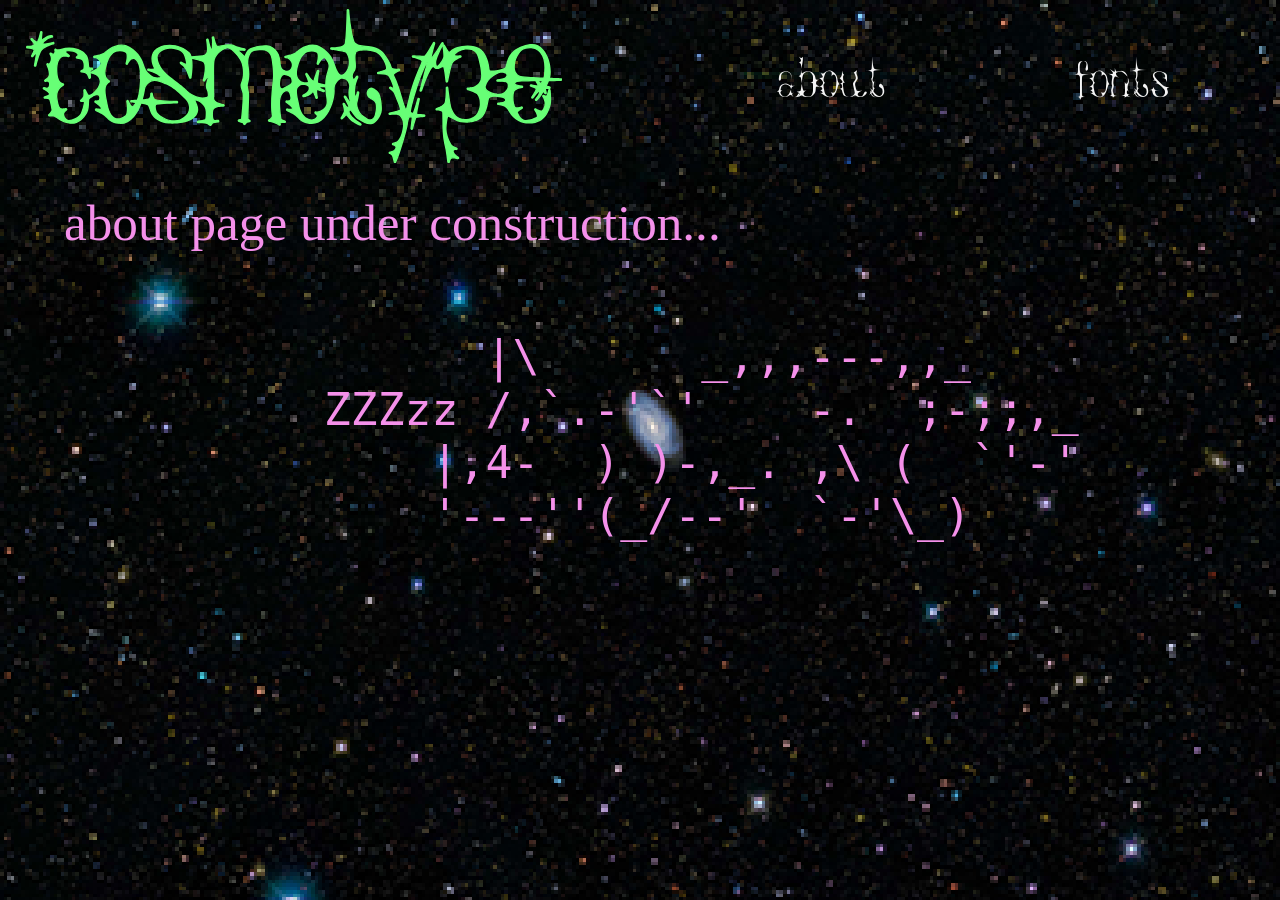
==== commit ac4e5235: "more nav bar tweaks" ====
--- a/about/index.html
+++ b/about/index.html
@@ -12,13 +12,11 @@
 
     <link rel="stylesheet" type="text/css" href="../styles.css">
 </head>
-<!-- TODO: about/index.html for about page-->
-<!-- TODO:loading screen? -->
-<body style="background:url(../img/A2721_spiral_compressed.jpg);">
+<body>
     <!-- nav bar -->
     <div class="container-for-nav">
         <div class="nav" style="z-index:5;">
-            <div style="flex-grow: 3; flex-shrink: 1; padding: 0px; margin:0px;">
+            <div class="logo-box">
                 <a href="../">
                     <svg id="cosmotype-logo" data-name="cosmotype logo" xmlns="http://www.w3.org/2000/svg" viewBox="0 0 800.87 230.39"
                         class="logo-cls">
@@ -31,7 +29,7 @@
                     </svg>
                 </a>
             </div>
-            <div class="nav-links" style="flex-grow: 1; flex-shrink: 3;" >
+            <div class="nav-links">
                 <a class="nav" href="./" style="flex-grow:1;flex-shrink:1;">about</a>
                 <a class="nav" href="../" style="flex-grow:1;flex-shrink:1;">fonts</a>
             </div>
--- a/styles.css
+++ b/styles.css
@@ -35,6 +35,13 @@
 
 /* nav bar */ 
 /* TODO: making flexbox sticky to the top... this container is only a temporary solution and loses functionality */
+body {
+    background:url(img/A2721_spiral_pixelated.png);
+    /* background-repeat: no-repeat; */
+    background-size: 100vw;
+    image-rendering: pixelated;
+}
+
 .container-for-nav {
     position: relative;
 }
@@ -46,52 +53,52 @@
     justify-content: center;
     flex-direction: row;
 
-    gap:20px;
-
-    
     position: sticky;
     top: 0px;
-
-    font-size:32px;
-
-    /* writing-mode: sideways-lr;
-    text-orientation: mixed; */
-
-    /* padding: 15px; */
-    /* border-bottom: 1px solid black; */
-    /* background-color: #ffefee; */
 }
 .nav-links {
     display: flex;
-}
-
+    flex-grow: 1; flex-shrink: 1;
+    padding-right:2vw;
+    flex-basis: 100px;
+    font-size:4vw;
+    gap: 15px;
+}
+.logo-box{
+    flex-grow: 1; 
+    flex-shrink: 1; 
+    align-self: center;
+    padding: 1vh 10vw 0 2vw;
+    margin:0; 
+    flex-basis: 200px;
+}
 .logo-cls {
     fill: #67ff76;
 }
 .logo-cls:hover {
     fill: #f9c2f1;
+    filter: drop-shadow(rgb(253, 9, 245) 0 0 0.5vw);
 }
 .logo-cls:active {
     fill: #4671e7;
+    filter: drop-shadow(rgb(68, 0, 255) 0 0 0.5vw);
 }
 
 
 a.nav {
     text-decoration: none;
-    font-weight:bold;
     color:whitesmoke;
     font-family:"astigmatism";
     font-variation-settings: "SQUN" 100;
-    gap: 4px;
 }
 
 a.nav:hover {
-    filter: blur(3px);
+    filter: drop-shadow(rgb(186, 182, 255) 0 0 0.20vw);
 }
 
 a.nav:active{
-    filter:none;
-    color:rgb(51, 58, 255);
+    filter: drop-shadow(rgb(255, 35, 248) 0 0 0.20vw);
+    color:rgb(96, 102, 251);
 }
 
 
@@ -256,11 +263,14 @@
 }
 
 /* adjustments for small screens */
-@media only screen and (max-width: 500px){
+@media only screen and (max-width: 600px){
     .nav {
         flex-wrap: wrap;
-        font-size: 16px;
-        padding: 5px;
+    }
+
+    .nav-links {
+        font-size:24px;
+        gap: 5px;
     }
 
     .astigmatism {
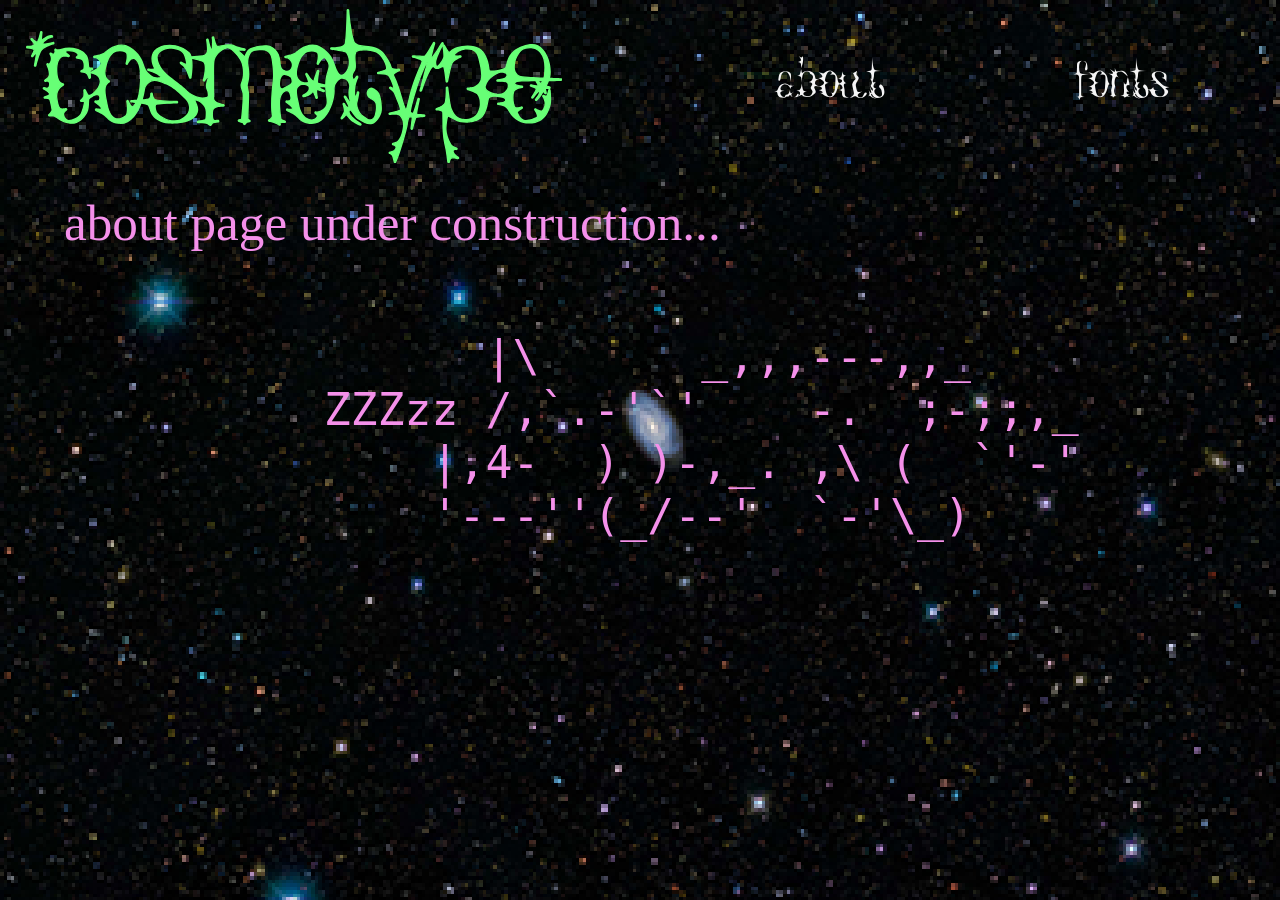
==== commit 32e69b64: "think i'm done with type specimen" ====
--- a/about/index.html
+++ b/about/index.html
@@ -5,6 +5,7 @@
     <meta name="viewport" content="width=device-width, initial-scale=1.0">
 
     <title>cosmotype</title>
+    <link rel="icon" type="image/x-icon" href="../img/cosmotype-flavicon-1.svg">
 
     <meta name="author" content="Pei-Jun H.">
     <meta name="keywords" content="typeface, type foundry, foundry, Pei-Jun">
@@ -30,8 +31,19 @@
                 </a>
             </div>
             <div class="nav-links">
-                <a class="nav" href="./" style="flex-grow:1;flex-shrink:1;">about</a>
-                <a class="nav" href="../" style="flex-grow:1;flex-shrink:1;">fonts</a>
+                <a class="nav" href="./about/" style="flex-grow:1;flex-shrink:1;">about</a>
+                <div class="dropdown" style="flex-grow:1;flex-shrink:1;">
+                    <a href="./" class="nav">fonts</a>
+                    <!-- TODO: update this to jump to sections of the fonts -->
+                    <div class="dropdown-content">
+                        <a href="../astigmatism/">astigmatism</a>
+                        <a href="../index.html#font-2">lava lamp</a>
+                        <a href="../index.html#font-2">pixel poor things</a>
+                        <a href="../index.html#font-2">medieval bestiary</a>
+                        <a href="../index.html#font-2">t.n.r. remixed</a>
+                    </div>
+                </div>
+                
             </div>
         </div>
 
--- a/styles.css
+++ b/styles.css
@@ -10,6 +10,18 @@
 	/* Smooth scrolliing when anchor links pressed */
 	scroll-behavior: smooth;
 }
+
+[contenteditable="true"]:active, [contenteditable="true"]:focus
+{
+    border:none;
+    outline:none;
+}
+
+p {
+    color: white;
+    font-size: 24px;
+}
+
 
 @font-face {
     font-family: "astigmatism";
@@ -64,6 +76,7 @@
     font-size:4vw;
     gap: 15px;
 }
+
 .logo-box{
     flex-grow: 1; 
     flex-shrink: 1; 
@@ -84,6 +97,18 @@
     filter: drop-shadow(rgb(68, 0, 255) 0 0 0.5vw);
 }
 
+.logo-cls-alt{
+    fill:#fbec61;
+}
+.logo-cls-alt:hover{
+    fill:#67ff76;
+    filter: drop-shadow(#67ff76 0 0 0.5vw);
+}
+.logo-cls-alt:active{
+    fill:#ffffff;
+    filter: drop-shadow(#ffffff 0 0 0.5vw);
+}
+
 
 a.nav {
     text-decoration: none;
@@ -91,15 +116,44 @@
     font-family:"astigmatism";
     font-variation-settings: "SQUN" 100;
 }
-
 a.nav:hover {
     filter: drop-shadow(rgb(186, 182, 255) 0 0 0.20vw);
 }
-
 a.nav:active{
     filter: drop-shadow(rgb(255, 35, 248) 0 0 0.20vw);
     color:rgb(96, 102, 251);
 }
+
+
+/* The dropdown container */
+.dropdown {
+    overflow: hidden;
+    text-align:center;
+}
+
+.dropdown a {
+    font-family:"astigmatism";
+    font-variation-settings: "SQUN" 100;
+}
+
+.dropdown-content {
+    display: none;
+    position: absolute;
+    left: 78%;
+    z-index: 9;
+}
+.dropdown-content a {
+    color: whitesmoke;
+    font-size: 3vw;
+    padding: 0.5vw 0.2vw;
+    text-decoration: none;
+    display: block;
+}
+.dropdown:hover .dropdown-content{
+    display: inline-block;
+    color:blue;
+}
+
 
 
 
@@ -134,13 +188,17 @@
 /* font display text */
 .astigmatism {
     font-family:"astigmatism";
+    font-variation-settings: "SQUN" 100;
+}
+.astigmatism-display {
+    font-family:"astigmatism";
     font-variation-settings: "SQUN" 0;
 
     transition: font-variation-settings 3s;
     padding:0px;
     margin:0px;
 }
-.astigmatism:hover {
+.astigmatism-display:hover {
     font-variation-settings:"SQUN" 100;
 }
 
@@ -180,6 +238,10 @@
     font-variation-settings:"POSI" 100;
 }
 
+.animated-pixel-poor-things {
+    animation: pixel-poor-things-loop-animation 6s ease-in-out infinite;
+}
+
 .medieval-bestiary {
     font-family:"medieval bestiary";
     padding:0px;
@@ -197,6 +259,120 @@
 .tnr-remixed:hover {
     font-variation-settings:"VARI" 100;
 }
+
+
+
+/* type specimen page */
+#font-specimen-container {
+    height: 100vh;
+    width: 100vw;
+    /* border: solid red 2px; */
+    overflow-x: hidden;
+    overflow-y: scroll;
+    scroll-snap-type: y proximity;
+}
+#font-specimen-container > div {
+    scroll-snap-align: top;
+    scroll-snap-stop: always;
+}
+.astigmatism-in-window {
+    font-family:"astigmatism";
+    font-size: 10vw;
+    rotate:4deg;
+    font-variation-settings:"SQUN" 0;
+    color:rgb(186, 182, 255);
+    margin: auto;
+    text-align: center;
+}
+
+.astigmatism-scrawl {
+    color:#4130c5; 
+    font-family: "astigmatism";
+    transition: 0.5s;
+}
+
+.spaceship-button {
+    --button-outline-color: rgb(165, 15, 135);
+
+    position: absolute; 
+    background-color: rgb(63, 155, 230); 
+    z-index: 6; 
+    text-align: center; 
+    justify-items: center;
+    border: 0.2em solid var(--button-outline-color);
+    border-radius: 50%; 
+    box-shadow: 0px 0.5vw var(--button-outline-color);
+    display: inline-block;
+    cursor: pointer;
+}
+
+.spaceship-button:hover {
+    transform: translate(0vw, -0.25vw);
+    box-shadow: 0px 0.75vw var(--button-outline-color);
+}
+
+.spaceship-button:active {
+    transform: translate(0vw, 0.25vw);
+    box-shadow: 0px 0.25vw var(--button-outline-color);
+}
+
+.spaceship-slider {
+    -webkit-appearance: none;
+    position:absolute;
+    border-radius: 1vw; 
+    height: 1vw;
+    background:rgb(140, 103, 196);
+    outline: none;
+}
+
+.spaceship-slider::-webkit-slider-thumb {
+    -webkit-appearance: none;
+    appearance: none;
+    width: 3vw;
+    height: 3vw;
+    border-radius: 50%;
+    background: #e47f13;
+    cursor: pointer;
+}
+
+.spaceship-slider::-moz-range-thumb {
+    width: 3vw;
+    height: 3vw;
+    border-radius: 50%;
+    background: #ca6405;
+    cursor: pointer;
+}
+
+.news-box {
+    width:22vw;
+    height:4.4vw;
+    border-radius:1.4vw;
+    position:absolute;
+    overflow: hidden;
+    font-family: futura;
+    font-size:2.0vw;
+    padding-top:1vw;
+}
+
+.news-headline span {
+    color:#8cff00;
+    position:absolute;
+    display: inline-block;
+    white-space: nowrap;
+    padding-left: 100%;
+    animation-delay: 0s;
+    animation: news-headline 16s linear infinite;
+}
+
+.news-headline-two span {
+    animation-delay: 8s;
+}
+
+@keyframes news-headline {
+    0% {transform:translate(100%,0)}
+    100% {transform:translate(-100%,0)}
+}
+
 
 
 /* links */ 
@@ -213,6 +389,10 @@
     text-decoration: none;
     text-align:center;
 }
+a.download:hover {
+    fill: #f3aae8;
+    filter: drop-shadow(rgb(253, 9, 245) 0 0 0.5vw);
+}
 
 
 
@@ -259,6 +439,18 @@
     100% {
         font-variation-settings: "VARI" 0;
         background-position:0% 50%;
+    }
+}
+
+@keyframes pixel-poor-things-loop-animation{
+    0% {
+        font-variation-settings: "POSI" 0;
+    }
+    50% {
+        font-variation-settings: "POSI" 100;
+    }
+    100% {
+        font-variation-settings: "POSI" 0;
     }
 }
 
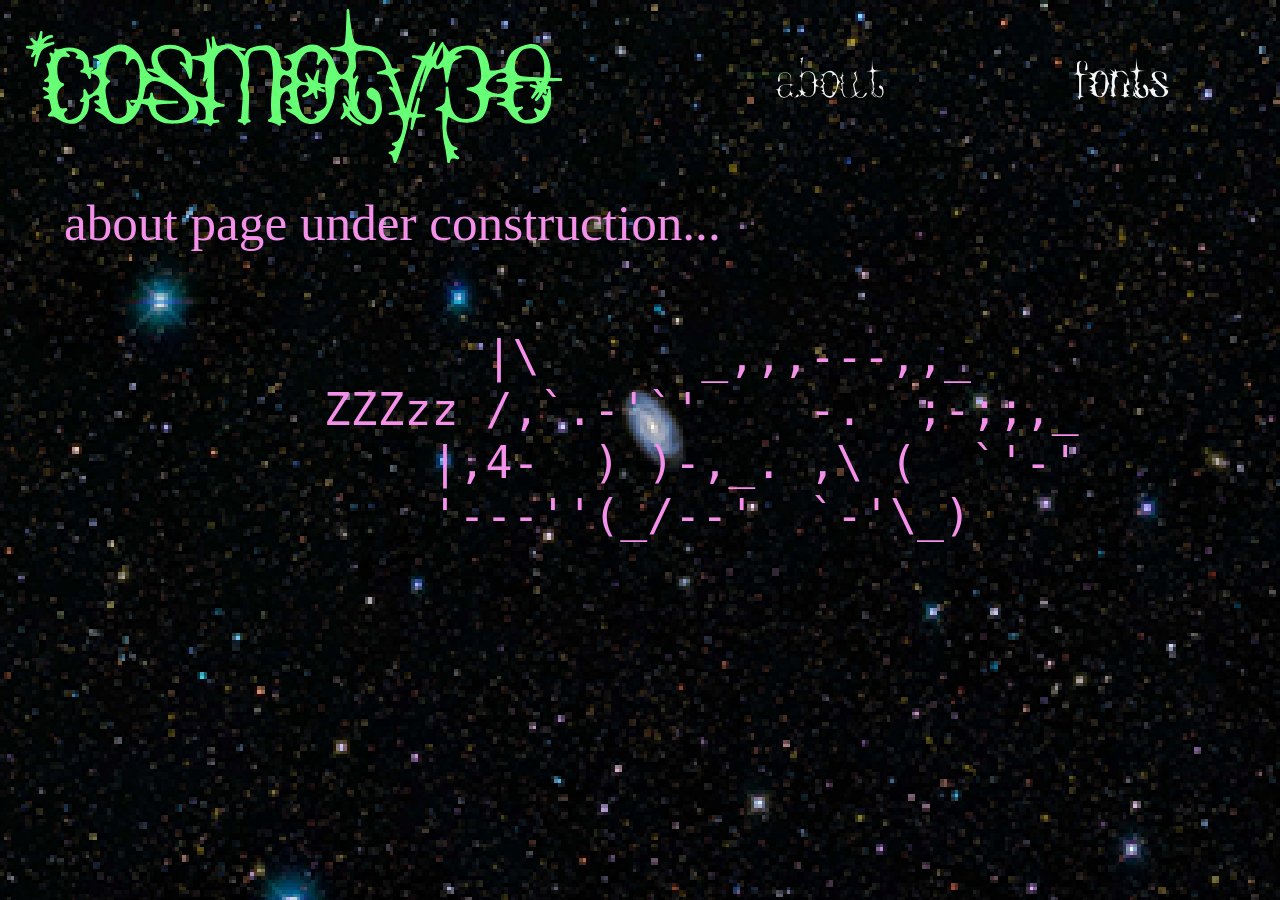
==== commit 3202bc15: "changed name of astigmatism font" ====
--- a/about/index.html
+++ b/about/index.html
@@ -31,12 +31,12 @@
                 </a>
             </div>
             <div class="nav-links">
-                <a class="nav" href="./about/" style="flex-grow:1;flex-shrink:1;">about</a>
+                <a class="nav" href="./" style="flex-grow:1;flex-shrink:1;">about</a>
                 <div class="dropdown" style="flex-grow:1;flex-shrink:1;">
                     <a href="./" class="nav">fonts</a>
                     <!-- TODO: update this to jump to sections of the fonts -->
                     <div class="dropdown-content">
-                        <a href="../astigmatism/">astigmatism</a>
+                        <a href="../ism/">interstellar medium</a>
                         <a href="../index.html#font-2">lava lamp</a>
                         <a href="../index.html#font-2">pixel poor things</a>
                         <a href="../index.html#font-2">medieval bestiary</a>
--- a/styles.css
+++ b/styles.css
@@ -24,8 +24,8 @@
 
 
 @font-face {
-    font-family: "astigmatism";
-    src: url(fonts/astigmatismVF.ttf);
+    font-family: "Interstellar Medium";
+    src: url(fonts/InterstellarMediumVF.ttf);
 }
 @font-face {
     font-family: "Lava Lamp";
@@ -113,7 +113,7 @@
 a.nav {
     text-decoration: none;
     color:whitesmoke;
-    font-family:"astigmatism";
+    font-family:"Interstellar Medium";
     font-variation-settings: "SQUN" 100;
 }
 a.nav:hover {
@@ -132,8 +132,8 @@
 }
 
 .dropdown a {
-    font-family:"astigmatism";
-    font-variation-settings: "SQUN" 100;
+    font-family:"Interstellar Medium";
+    font-variation-settings: "STAR" 100;
 }
 
 .dropdown-content {
@@ -186,19 +186,19 @@
 
 
 /* font display text */
-.astigmatism {
-    font-family:"astigmatism";
-    font-variation-settings: "SQUN" 100;
-}
-.astigmatism-display {
-    font-family:"astigmatism";
+.ism {
+    font-family:"Interstellar Medium";
+    font-variation-settings: "STAR" 100;
+}
+.ism-display {
+    font-family:"Interstellar Medium";
     font-variation-settings: "SQUN" 0;
 
     transition: font-variation-settings 3s;
     padding:0px;
     margin:0px;
 }
-.astigmatism-display:hover {
+.ism-display:hover {
     font-variation-settings:"SQUN" 100;
 }
 
@@ -275,20 +275,21 @@
     scroll-snap-align: top;
     scroll-snap-stop: always;
 }
-.astigmatism-in-window {
-    font-family:"astigmatism";
+.ism-in-window {
+    font-family:"Interstellar Medium";
     font-size: 10vw;
     rotate:4deg;
-    font-variation-settings:"SQUN" 0;
+    font-variation-settings:"STAR" 0;
     color:rgb(186, 182, 255);
     margin: auto;
     text-align: center;
 }
 
-.astigmatism-scrawl {
+.ism-scrawl {
     color:#4130c5; 
-    font-family: "astigmatism";
+    font-family: "Interstellar Medium";
     transition: 0.5s;
+    font-variation-settings: "STAR" 82;
 }
 
 .spaceship-button {
@@ -397,7 +398,7 @@
 
 
 /* screen size adjustments */
-@keyframes astigmatism-loop-animation{
+@keyframes ism-loop-animation{
     0% {
         font-variation-settings: "SQUN" 0;
         background-position:0% 50%;
@@ -465,9 +466,9 @@
         gap: 5px;
     }
 
-    .astigmatism {
+    .ism {
         transition: none;
-        animation-name: astigmatism-loop-animation;
+        animation-name: ism-loop-animation;
         animation-duration: 2.5s;
         animation-iteration-count: infinite;
         animation-timing-function: ease-in-out;
